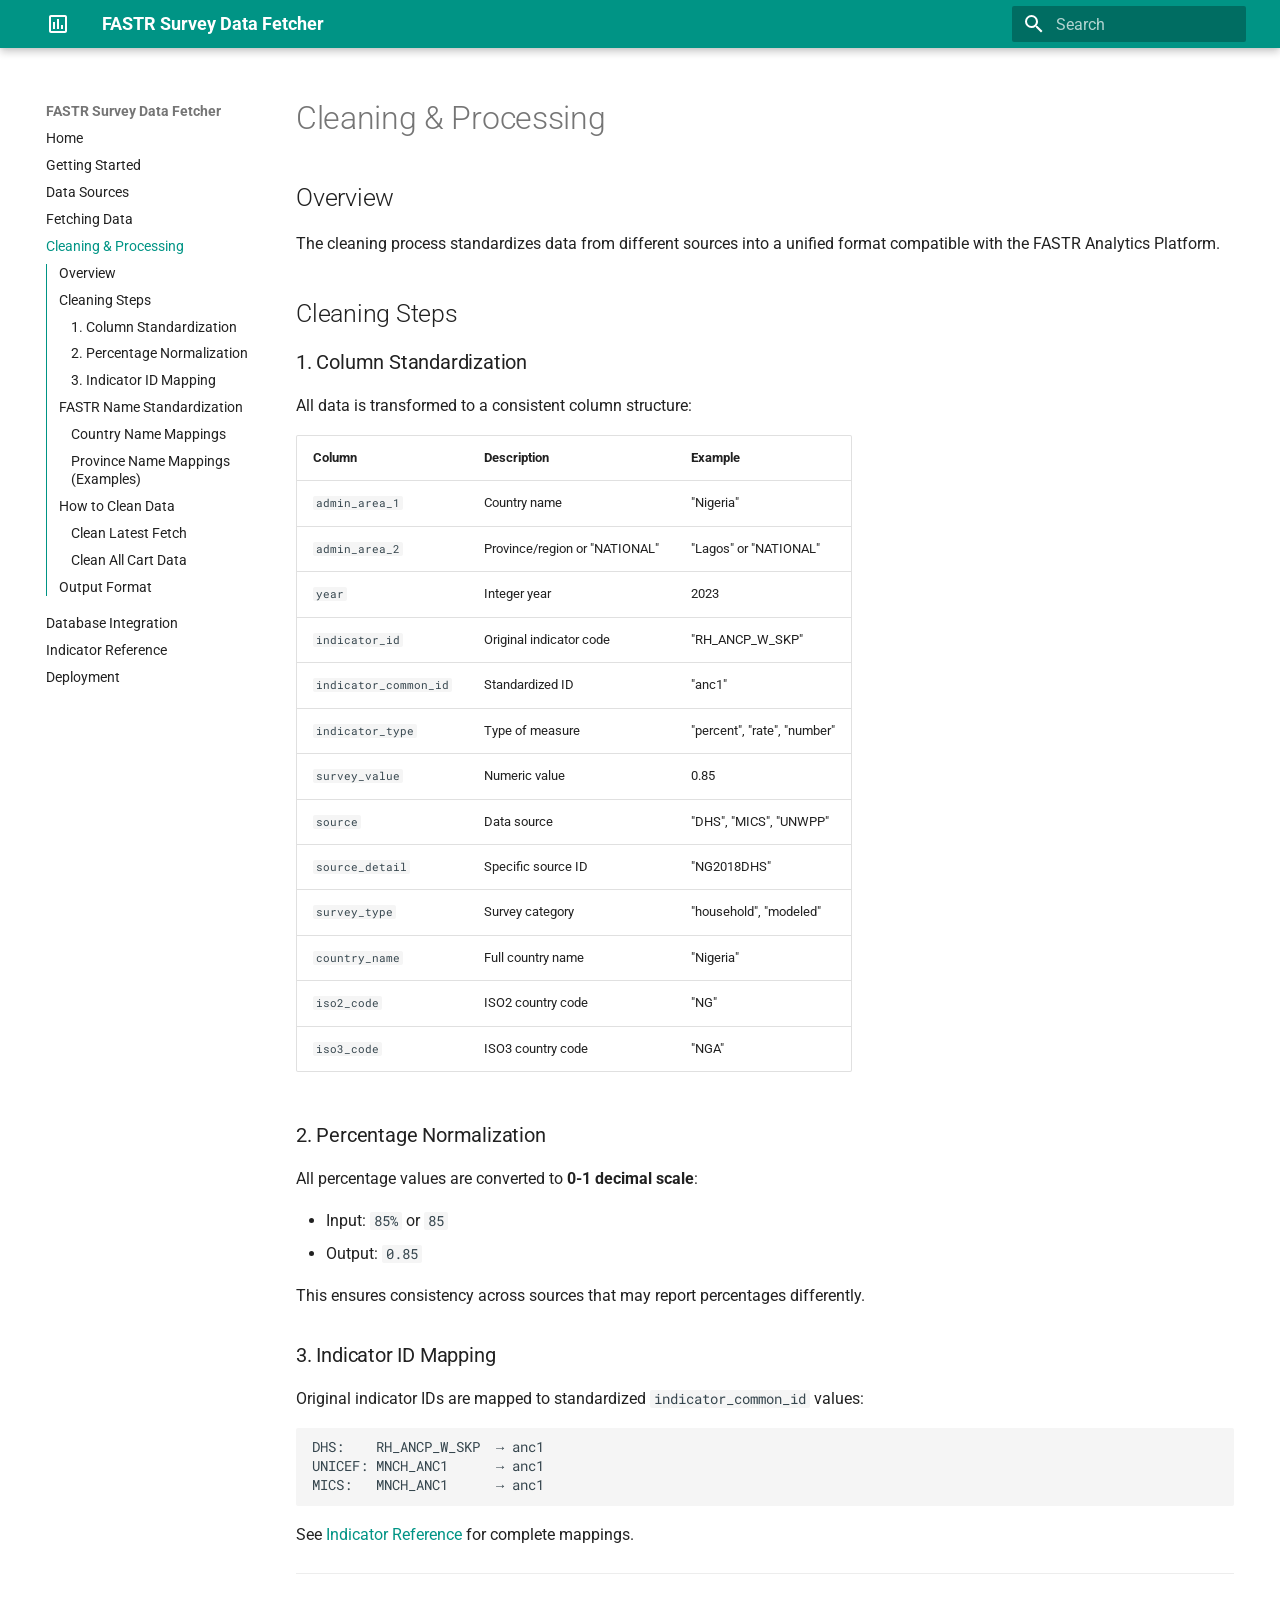
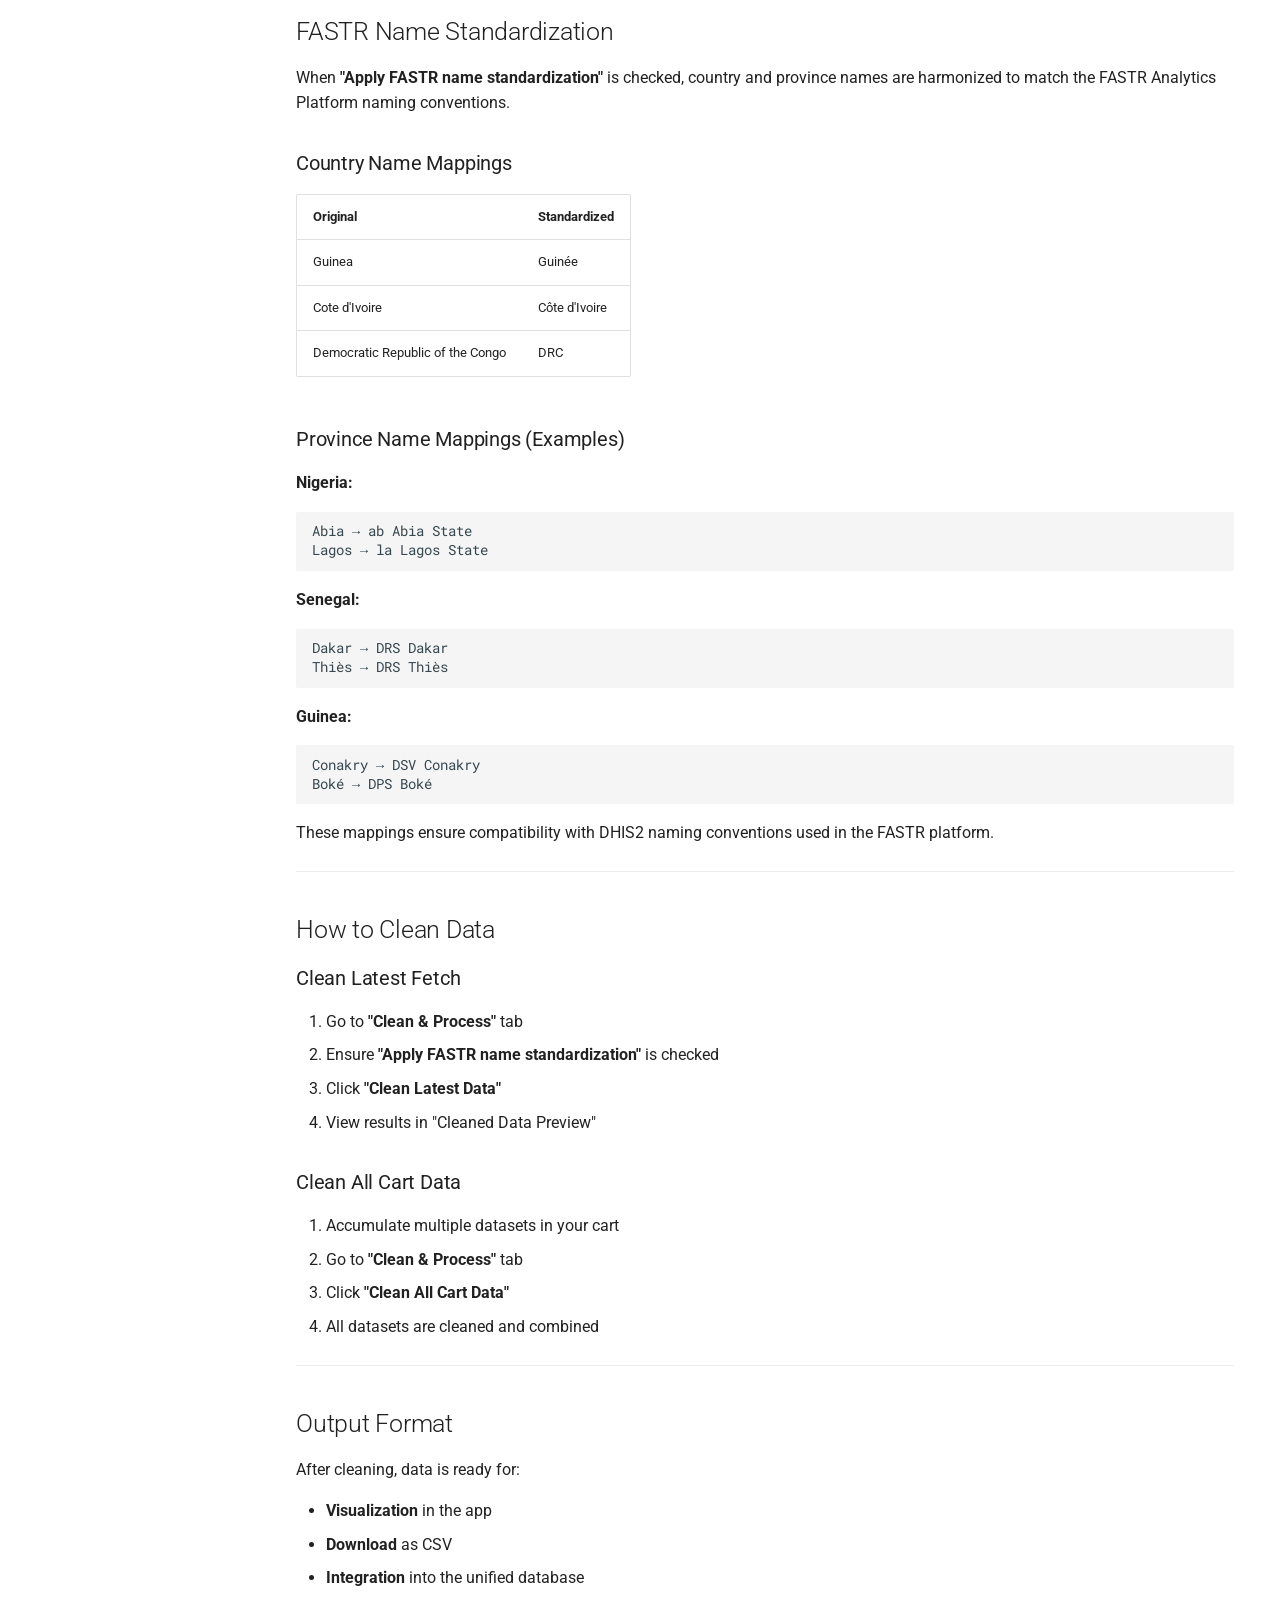
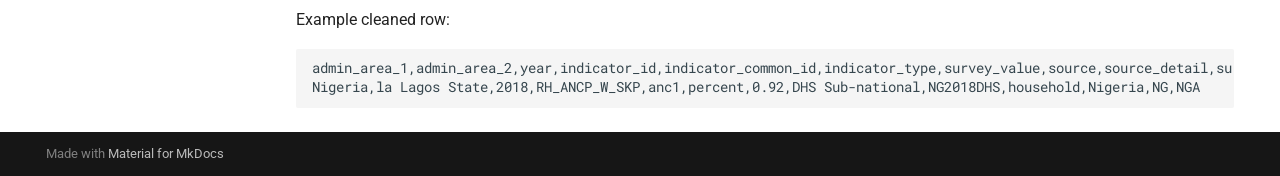
==== cleaning-processing/index.html @ 2a4739c3 "Deployed 4c1688a with MkDocs version: 1.6.1" ====
<!doctype html>
<html lang="en" class="no-js">
  <head>
    
      <meta charset="utf-8">
      <meta name="viewport" content="width=device-width,initial-scale=1">
      
        <meta name="description" content="Documentation for the FASTR Survey Data Fetcher application">
      
      
        <meta name="author" content="FASTR Analytics">
      
      
      
        <link rel="prev" href="../fetching-data/">
      
      
        <link rel="next" href="../database-integration/">
      
      
        
      
      
      <link rel="icon" href="../assets/images/favicon.png">
      <meta name="generator" content="mkdocs-1.6.1, mkdocs-material-9.7.1">
    
    
      
        <title>Cleaning & Processing - FASTR Survey Data Fetcher</title>
      
    
    
      <link rel="stylesheet" href="../assets/stylesheets/main.484c7ddc.min.css">
      
        
        <link rel="stylesheet" href="../assets/stylesheets/palette.ab4e12ef.min.css">
      
      


    
    
      
    
    
      
        
        
        <link rel="preconnect" href="https://fonts.gstatic.com" crossorigin>
        <link rel="stylesheet" href="https://fonts.googleapis.com/css?family=Roboto:300,300i,400,400i,700,700i%7CRoboto+Mono:400,400i,700,700i&display=fallback">
        <style>:root{--md-text-font:"Roboto";--md-code-font:"Roboto Mono"}</style>
      
    
    
    <script>__md_scope=new URL("..",location),__md_hash=e=>[...e].reduce(((e,_)=>(e<<5)-e+_.charCodeAt(0)),0),__md_get=(e,_=localStorage,t=__md_scope)=>JSON.parse(_.getItem(t.pathname+"."+e)),__md_set=(e,_,t=localStorage,a=__md_scope)=>{try{t.setItem(a.pathname+"."+e,JSON.stringify(_))}catch(e){}}</script>
    
      

    
    
  </head>
  
  
    
    
    
    
    
    <body dir="ltr" data-md-color-scheme="default" data-md-color-primary="teal" data-md-color-accent="amber">
  
    
    <input class="md-toggle" data-md-toggle="drawer" type="checkbox" id="__drawer" autocomplete="off">
    <input class="md-toggle" data-md-toggle="search" type="checkbox" id="__search" autocomplete="off">
    <label class="md-overlay" for="__drawer"></label>
    <div data-md-component="skip">
      
        
        <a href="#cleaning-processing" class="md-skip">
          Skip to content
        </a>
      
    </div>
    <div data-md-component="announce">
      
    </div>
    
    
      

  

<header class="md-header md-header--shadow" data-md-component="header">
  <nav class="md-header__inner md-grid" aria-label="Header">
    <a href=".." title="FASTR Survey Data Fetcher" class="md-header__button md-logo" aria-label="FASTR Survey Data Fetcher" data-md-component="logo">
      
  
  <svg xmlns="http://www.w3.org/2000/svg" viewBox="0 0 24 24"><path d="M9 17H7v-7h2zm4 0h-2V7h2zm4 0h-2v-4h2zm2 2H5V5h14v14.1M19 3H5c-1.1 0-2 .9-2 2v14c0 1.1.9 2 2 2h14c1.1 0 2-.9 2-2V5c0-1.1-.9-2-2-2"/></svg>

    </a>
    <label class="md-header__button md-icon" for="__drawer">
      
      <svg xmlns="http://www.w3.org/2000/svg" viewBox="0 0 24 24"><path d="M3 6h18v2H3zm0 5h18v2H3zm0 5h18v2H3z"/></svg>
    </label>
    <div class="md-header__title" data-md-component="header-title">
      <div class="md-header__ellipsis">
        <div class="md-header__topic">
          <span class="md-ellipsis">
            FASTR Survey Data Fetcher
          </span>
        </div>
        <div class="md-header__topic" data-md-component="header-topic">
          <span class="md-ellipsis">
            
              Cleaning & Processing
            
          </span>
        </div>
      </div>
    </div>
    
      
    
    
    
    
      
      
        <label class="md-header__button md-icon" for="__search">
          
          <svg xmlns="http://www.w3.org/2000/svg" viewBox="0 0 24 24"><path d="M9.5 3A6.5 6.5 0 0 1 16 9.5c0 1.61-.59 3.09-1.56 4.23l.27.27h.79l5 5-1.5 1.5-5-5v-.79l-.27-.27A6.52 6.52 0 0 1 9.5 16 6.5 6.5 0 0 1 3 9.5 6.5 6.5 0 0 1 9.5 3m0 2C7 5 5 7 5 9.5S7 14 9.5 14 14 12 14 9.5 12 5 9.5 5"/></svg>
        </label>
        <div class="md-search" data-md-component="search" role="dialog">
  <label class="md-search__overlay" for="__search"></label>
  <div class="md-search__inner" role="search">
    <form class="md-search__form" name="search">
      <input type="text" class="md-search__input" name="query" aria-label="Search" placeholder="Search" autocapitalize="off" autocorrect="off" autocomplete="off" spellcheck="false" data-md-component="search-query" required>
      <label class="md-search__icon md-icon" for="__search">
        
        <svg xmlns="http://www.w3.org/2000/svg" viewBox="0 0 24 24"><path d="M9.5 3A6.5 6.5 0 0 1 16 9.5c0 1.61-.59 3.09-1.56 4.23l.27.27h.79l5 5-1.5 1.5-5-5v-.79l-.27-.27A6.52 6.52 0 0 1 9.5 16 6.5 6.5 0 0 1 3 9.5 6.5 6.5 0 0 1 9.5 3m0 2C7 5 5 7 5 9.5S7 14 9.5 14 14 12 14 9.5 12 5 9.5 5"/></svg>
        
        <svg xmlns="http://www.w3.org/2000/svg" viewBox="0 0 24 24"><path d="M20 11v2H8l5.5 5.5-1.42 1.42L4.16 12l7.92-7.92L13.5 5.5 8 11z"/></svg>
      </label>
      <nav class="md-search__options" aria-label="Search">
        
        <button type="reset" class="md-search__icon md-icon" title="Clear" aria-label="Clear" tabindex="-1">
          
          <svg xmlns="http://www.w3.org/2000/svg" viewBox="0 0 24 24"><path d="M19 6.41 17.59 5 12 10.59 6.41 5 5 6.41 10.59 12 5 17.59 6.41 19 12 13.41 17.59 19 19 17.59 13.41 12z"/></svg>
        </button>
      </nav>
      
    </form>
    <div class="md-search__output">
      <div class="md-search__scrollwrap" tabindex="0" data-md-scrollfix>
        <div class="md-search-result" data-md-component="search-result">
          <div class="md-search-result__meta">
            Initializing search
          </div>
          <ol class="md-search-result__list" role="presentation"></ol>
        </div>
      </div>
    </div>
  </div>
</div>
      
    
    
  </nav>
  
</header>
    
    <div class="md-container" data-md-component="container">
      
      
        
          
        
      
      <main class="md-main" data-md-component="main">
        <div class="md-main__inner md-grid">
          
            
              
              <div class="md-sidebar md-sidebar--primary" data-md-component="sidebar" data-md-type="navigation" >
                <div class="md-sidebar__scrollwrap">
                  <div class="md-sidebar__inner">
                    



  

<nav class="md-nav md-nav--primary md-nav--integrated" aria-label="Navigation" data-md-level="0">
  <label class="md-nav__title" for="__drawer">
    <a href=".." title="FASTR Survey Data Fetcher" class="md-nav__button md-logo" aria-label="FASTR Survey Data Fetcher" data-md-component="logo">
      
  
  <svg xmlns="http://www.w3.org/2000/svg" viewBox="0 0 24 24"><path d="M9 17H7v-7h2zm4 0h-2V7h2zm4 0h-2v-4h2zm2 2H5V5h14v14.1M19 3H5c-1.1 0-2 .9-2 2v14c0 1.1.9 2 2 2h14c1.1 0 2-.9 2-2V5c0-1.1-.9-2-2-2"/></svg>

    </a>
    FASTR Survey Data Fetcher
  </label>
  
  <ul class="md-nav__list" data-md-scrollfix>
    
      
      
  
  
  
  
    <li class="md-nav__item">
      <a href=".." class="md-nav__link">
        
  
  
  <span class="md-ellipsis">
    
  
    Home
  

    
  </span>
  
  

      </a>
    </li>
  

    
      
      
  
  
  
  
    <li class="md-nav__item">
      <a href="../getting-started/" class="md-nav__link">
        
  
  
  <span class="md-ellipsis">
    
  
    Getting Started
  

    
  </span>
  
  

      </a>
    </li>
  

    
      
      
  
  
  
  
    <li class="md-nav__item">
      <a href="../data-sources/" class="md-nav__link">
        
  
  
  <span class="md-ellipsis">
    
  
    Data Sources
  

    
  </span>
  
  

      </a>
    </li>
  

    
      
      
  
  
  
  
    <li class="md-nav__item">
      <a href="../fetching-data/" class="md-nav__link">
        
  
  
  <span class="md-ellipsis">
    
  
    Fetching Data
  

    
  </span>
  
  

      </a>
    </li>
  

    
      
      
  
  
    
  
  
  
    <li class="md-nav__item md-nav__item--active">
      
      <input class="md-nav__toggle md-toggle" type="checkbox" id="__toc">
      
      
        
      
      
        <label class="md-nav__link md-nav__link--active" for="__toc">
          
  
  
  <span class="md-ellipsis">
    
  
    Cleaning & Processing
  

    
  </span>
  
  

          <span class="md-nav__icon md-icon"></span>
        </label>
      
      <a href="./" class="md-nav__link md-nav__link--active">
        
  
  
  <span class="md-ellipsis">
    
  
    Cleaning & Processing
  

    
  </span>
  
  

      </a>
      
        

<nav class="md-nav md-nav--secondary" aria-label="Table of contents">
  
  
  
    
  
  
    <label class="md-nav__title" for="__toc">
      <span class="md-nav__icon md-icon"></span>
      Table of contents
    </label>
    <ul class="md-nav__list" data-md-component="toc" data-md-scrollfix>
      
        <li class="md-nav__item">
  <a href="#overview" class="md-nav__link">
    <span class="md-ellipsis">
      
        Overview
      
    </span>
  </a>
  
</li>
      
        <li class="md-nav__item">
  <a href="#cleaning-steps" class="md-nav__link">
    <span class="md-ellipsis">
      
        Cleaning Steps
      
    </span>
  </a>
  
    <nav class="md-nav" aria-label="Cleaning Steps">
      <ul class="md-nav__list">
        
          <li class="md-nav__item">
  <a href="#1-column-standardization" class="md-nav__link">
    <span class="md-ellipsis">
      
        1. Column Standardization
      
    </span>
  </a>
  
</li>
        
          <li class="md-nav__item">
  <a href="#2-percentage-normalization" class="md-nav__link">
    <span class="md-ellipsis">
      
        2. Percentage Normalization
      
    </span>
  </a>
  
</li>
        
          <li class="md-nav__item">
  <a href="#3-indicator-id-mapping" class="md-nav__link">
    <span class="md-ellipsis">
      
        3. Indicator ID Mapping
      
    </span>
  </a>
  
</li>
        
      </ul>
    </nav>
  
</li>
      
        <li class="md-nav__item">
  <a href="#fastr-name-standardization" class="md-nav__link">
    <span class="md-ellipsis">
      
        FASTR Name Standardization
      
    </span>
  </a>
  
    <nav class="md-nav" aria-label="FASTR Name Standardization">
      <ul class="md-nav__list">
        
          <li class="md-nav__item">
  <a href="#country-name-mappings" class="md-nav__link">
    <span class="md-ellipsis">
      
        Country Name Mappings
      
    </span>
  </a>
  
</li>
        
          <li class="md-nav__item">
  <a href="#province-name-mappings-examples" class="md-nav__link">
    <span class="md-ellipsis">
      
        Province Name Mappings (Examples)
      
    </span>
  </a>
  
</li>
        
      </ul>
    </nav>
  
</li>
      
        <li class="md-nav__item">
  <a href="#how-to-clean-data" class="md-nav__link">
    <span class="md-ellipsis">
      
        How to Clean Data
      
    </span>
  </a>
  
    <nav class="md-nav" aria-label="How to Clean Data">
      <ul class="md-nav__list">
        
          <li class="md-nav__item">
  <a href="#clean-latest-fetch" class="md-nav__link">
    <span class="md-ellipsis">
      
        Clean Latest Fetch
      
    </span>
  </a>
  
</li>
        
          <li class="md-nav__item">
  <a href="#clean-all-cart-data" class="md-nav__link">
    <span class="md-ellipsis">
      
        Clean All Cart Data
      
    </span>
  </a>
  
</li>
        
      </ul>
    </nav>
  
</li>
      
        <li class="md-nav__item">
  <a href="#output-format" class="md-nav__link">
    <span class="md-ellipsis">
      
        Output Format
      
    </span>
  </a>
  
</li>
      
    </ul>
  
</nav>
      
    </li>
  

    
      
      
  
  
  
  
    <li class="md-nav__item">
      <a href="../database-integration/" class="md-nav__link">
        
  
  
  <span class="md-ellipsis">
    
  
    Database Integration
  

    
  </span>
  
  

      </a>
    </li>
  

    
      
      
  
  
  
  
    <li class="md-nav__item">
      <a href="../indicators/" class="md-nav__link">
        
  
  
  <span class="md-ellipsis">
    
  
    Indicator Reference
  

    
  </span>
  
  

      </a>
    </li>
  

    
      
      
  
  
  
  
    <li class="md-nav__item">
      <a href="../deployment/" class="md-nav__link">
        
  
  
  <span class="md-ellipsis">
    
  
    Deployment
  

    
  </span>
  
  

      </a>
    </li>
  

    
  </ul>
</nav>
                  </div>
                </div>
              </div>
            
            
          
          
            <div class="md-content" data-md-component="content">
              
              <article class="md-content__inner md-typeset">
                
                  



<h1 id="cleaning-processing">Cleaning &amp; Processing<a class="headerlink" href="#cleaning-processing" title="Permanent link">&para;</a></h1>
<h2 id="overview">Overview<a class="headerlink" href="#overview" title="Permanent link">&para;</a></h2>
<p>The cleaning process standardizes data from different sources into a unified format compatible with the FASTR Analytics Platform.</p>
<h2 id="cleaning-steps">Cleaning Steps<a class="headerlink" href="#cleaning-steps" title="Permanent link">&para;</a></h2>
<h3 id="1-column-standardization">1. Column Standardization<a class="headerlink" href="#1-column-standardization" title="Permanent link">&para;</a></h3>
<p>All data is transformed to a consistent column structure:</p>
<table>
<thead>
<tr>
<th>Column</th>
<th>Description</th>
<th>Example</th>
</tr>
</thead>
<tbody>
<tr>
<td><code>admin_area_1</code></td>
<td>Country name</td>
<td>"Nigeria"</td>
</tr>
<tr>
<td><code>admin_area_2</code></td>
<td>Province/region or "NATIONAL"</td>
<td>"Lagos" or "NATIONAL"</td>
</tr>
<tr>
<td><code>year</code></td>
<td>Integer year</td>
<td>2023</td>
</tr>
<tr>
<td><code>indicator_id</code></td>
<td>Original indicator code</td>
<td>"RH_ANCP_W_SKP"</td>
</tr>
<tr>
<td><code>indicator_common_id</code></td>
<td>Standardized ID</td>
<td>"anc1"</td>
</tr>
<tr>
<td><code>indicator_type</code></td>
<td>Type of measure</td>
<td>"percent", "rate", "number"</td>
</tr>
<tr>
<td><code>survey_value</code></td>
<td>Numeric value</td>
<td>0.85</td>
</tr>
<tr>
<td><code>source</code></td>
<td>Data source</td>
<td>"DHS", "MICS", "UNWPP"</td>
</tr>
<tr>
<td><code>source_detail</code></td>
<td>Specific source ID</td>
<td>"NG2018DHS"</td>
</tr>
<tr>
<td><code>survey_type</code></td>
<td>Survey category</td>
<td>"household", "modeled"</td>
</tr>
<tr>
<td><code>country_name</code></td>
<td>Full country name</td>
<td>"Nigeria"</td>
</tr>
<tr>
<td><code>iso2_code</code></td>
<td>ISO2 country code</td>
<td>"NG"</td>
</tr>
<tr>
<td><code>iso3_code</code></td>
<td>ISO3 country code</td>
<td>"NGA"</td>
</tr>
</tbody>
</table>
<h3 id="2-percentage-normalization">2. Percentage Normalization<a class="headerlink" href="#2-percentage-normalization" title="Permanent link">&para;</a></h3>
<p>All percentage values are converted to <strong>0-1 decimal scale</strong>:</p>
<ul>
<li>Input: <code>85%</code> or <code>85</code></li>
<li>Output: <code>0.85</code></li>
</ul>
<p>This ensures consistency across sources that may report percentages differently.</p>
<h3 id="3-indicator-id-mapping">3. Indicator ID Mapping<a class="headerlink" href="#3-indicator-id-mapping" title="Permanent link">&para;</a></h3>
<p>Original indicator IDs are mapped to standardized <code>indicator_common_id</code> values:</p>
<div class="highlight"><pre><span></span><code>DHS:    RH_ANCP_W_SKP  → anc1
UNICEF: MNCH_ANC1      → anc1
MICS:   MNCH_ANC1      → anc1
</code></pre></div>
<p>See <a href="../indicators/">Indicator Reference</a> for complete mappings.</p>
<hr />
<h2 id="fastr-name-standardization">FASTR Name Standardization<a class="headerlink" href="#fastr-name-standardization" title="Permanent link">&para;</a></h2>
<p>When <strong>"Apply FASTR name standardization"</strong> is checked, country and province names are harmonized to match the FASTR Analytics Platform naming conventions.</p>
<h3 id="country-name-mappings">Country Name Mappings<a class="headerlink" href="#country-name-mappings" title="Permanent link">&para;</a></h3>
<table>
<thead>
<tr>
<th>Original</th>
<th>Standardized</th>
</tr>
</thead>
<tbody>
<tr>
<td>Guinea</td>
<td>Guinée</td>
</tr>
<tr>
<td>Cote d'Ivoire</td>
<td>Côte d'Ivoire</td>
</tr>
<tr>
<td>Democratic Republic of the Congo</td>
<td>DRC</td>
</tr>
</tbody>
</table>
<h3 id="province-name-mappings-examples">Province Name Mappings (Examples)<a class="headerlink" href="#province-name-mappings-examples" title="Permanent link">&para;</a></h3>
<p><strong>Nigeria:</strong>
<div class="highlight"><pre><span></span><code>Abia → ab Abia State
Lagos → la Lagos State
</code></pre></div></p>
<p><strong>Senegal:</strong>
<div class="highlight"><pre><span></span><code>Dakar → DRS Dakar
Thiès → DRS Thiès
</code></pre></div></p>
<p><strong>Guinea:</strong>
<div class="highlight"><pre><span></span><code>Conakry → DSV Conakry
Boké → DPS Boké
</code></pre></div></p>
<p>These mappings ensure compatibility with DHIS2 naming conventions used in the FASTR platform.</p>
<hr />
<h2 id="how-to-clean-data">How to Clean Data<a class="headerlink" href="#how-to-clean-data" title="Permanent link">&para;</a></h2>
<h3 id="clean-latest-fetch">Clean Latest Fetch<a class="headerlink" href="#clean-latest-fetch" title="Permanent link">&para;</a></h3>
<ol>
<li>Go to <strong>"Clean &amp; Process"</strong> tab</li>
<li>Ensure <strong>"Apply FASTR name standardization"</strong> is checked</li>
<li>Click <strong>"Clean Latest Data"</strong></li>
<li>View results in "Cleaned Data Preview"</li>
</ol>
<h3 id="clean-all-cart-data">Clean All Cart Data<a class="headerlink" href="#clean-all-cart-data" title="Permanent link">&para;</a></h3>
<ol>
<li>Accumulate multiple datasets in your cart</li>
<li>Go to <strong>"Clean &amp; Process"</strong> tab</li>
<li>Click <strong>"Clean All Cart Data"</strong></li>
<li>All datasets are cleaned and combined</li>
</ol>
<hr />
<h2 id="output-format">Output Format<a class="headerlink" href="#output-format" title="Permanent link">&para;</a></h2>
<p>After cleaning, data is ready for:</p>
<ul>
<li><strong>Visualization</strong> in the app</li>
<li><strong>Download</strong> as CSV</li>
<li><strong>Integration</strong> into the unified database</li>
</ul>
<p>Example cleaned row:</p>
<div class="highlight"><pre><span></span><code>admin_area_1,admin_area_2,year,indicator_id,indicator_common_id,indicator_type,survey_value,source,source_detail,survey_type,country_name,iso2_code,iso3_code
Nigeria,la Lagos State,2018,RH_ANCP_W_SKP,anc1,percent,0.92,DHS Sub-national,NG2018DHS,household,Nigeria,NG,NGA
</code></pre></div>












                
              </article>
            </div>
          
          
<script>var target=document.getElementById(location.hash.slice(1));target&&target.name&&(target.checked=target.name.startsWith("__tabbed_"))</script>
        </div>
        
      </main>
      
        <footer class="md-footer">
  
  <div class="md-footer-meta md-typeset">
    <div class="md-footer-meta__inner md-grid">
      <div class="md-copyright">
  
  
    Made with
    <a href="https://squidfunk.github.io/mkdocs-material/" target="_blank" rel="noopener">
      Material for MkDocs
    </a>
  
</div>
      
    </div>
  </div>
</footer>
      
    </div>
    <div class="md-dialog" data-md-component="dialog">
      <div class="md-dialog__inner md-typeset"></div>
    </div>
    
    
    
      
      
      <script id="__config" type="application/json">{"annotate": null, "base": "..", "features": ["navigation.sections", "navigation.expand", "toc.integrate"], "search": "../assets/javascripts/workers/search.2c215733.min.js", "tags": null, "translations": {"clipboard.copied": "Copied to clipboard", "clipboard.copy": "Copy to clipboard", "search.result.more.one": "1 more on this page", "search.result.more.other": "# more on this page", "search.result.none": "No matching documents", "search.result.one": "1 matching document", "search.result.other": "# matching documents", "search.result.placeholder": "Type to start searching", "search.result.term.missing": "Missing", "select.version": "Select version"}, "version": null}</script>
    
    
      <script src="../assets/javascripts/bundle.79ae519e.min.js"></script>
      
    
  </body>
</html>
---- assets/stylesheets/main.484c7ddc.min.css ----
@charset "UTF-8";html{-webkit-text-size-adjust:none;-moz-text-size-adjust:none;text-size-adjust:none;box-sizing:border-box}*,:after,:before{box-sizing:inherit}@media (prefers-reduced-motion){*,:after,:before{transition:none!important}}body{margin:0}a,button,input,label{-webkit-tap-highlight-color:transparent}a{color:inherit;text-decoration:none}hr{border:0;box-sizing:initial;display:block;height:.05rem;overflow:visible;padding:0}small{font-size:80%}sub,sup{line-height:1em}img{border-style:none}table{border-collapse:initial;border-spacing:0}td,th{font-weight:400;vertical-align:top}button{background:#0000;border:0;font-family:inherit;font-size:inherit;margin:0;padding:0}input{border:0;outline:none}:root{--md-primary-fg-color:#4051b5;--md-primary-fg-color--light:#5d6cc0;--md-primary-fg-color--dark:#303fa1;--md-primary-bg-color:#fff;--md-primary-bg-color--light:#ffffffb3;--md-accent-fg-color:#526cfe;--md-accent-fg-color--transparent:#526cfe1a;--md-accent-bg-color:#fff;--md-accent-bg-color--light:#ffffffb3}[data-md-color-scheme=default]{color-scheme:light}[data-md-color-scheme=default] img[src$="#gh-dark-mode-only"],[data-md-color-scheme=default] img[src$="#only-dark"]{display:none}:root,[data-md-color-scheme=default]{--md-hue:225deg;--md-default-fg-color:#000000de;--md-default-fg-color--light:#0000008a;--md-default-fg-color--lighter:#00000052;--md-default-fg-color--lightest:#00000012;--md-default-bg-color:#fff;--md-default-bg-color--light:#ffffffb3;--md-default-bg-color--lighter:#ffffff4d;--md-default-bg-color--lightest:#ffffff1f;--md-code-fg-color:#36464e;--md-code-bg-color:#f5f5f5;--md-code-bg-color--light:#f5f5f5b3;--md-code-bg-color--lighter:#f5f5f54d;--md-code-hl-color:#4287ff;--md-code-hl-color--light:#4287ff1a;--md-code-hl-number-color:#d52a2a;--md-code-hl-special-color:#db1457;--md-code-hl-function-color:#a846b9;--md-code-hl-constant-color:#6e59d9;--md-code-hl-keyword-color:#3f6ec6;--md-code-hl-string-color:#1c7d4d;--md-code-hl-name-color:var(--md-code-fg-color);--md-code-hl-operator-color:var(--md-default-fg-color--light);--md-code-hl-punctuation-color:var(--md-default-fg-color--light);--md-code-hl-comment-color:var(--md-default-fg-color--light);--md-code-hl-generic-color:var(--md-default-fg-color--light);--md-code-hl-variable-color:var(--md-default-fg-color--light);--md-typeset-color:var(--md-default-fg-color);--md-typeset-a-color:var(--md-primary-fg-color);--md-typeset-del-color:#f5503d26;--md-typeset-ins-color:#0bd57026;--md-typeset-kbd-color:#fafafa;--md-typeset-kbd-accent-color:#fff;--md-typeset-kbd-border-color:#b8b8b8;--md-typeset-mark-color:#ffff0080;--md-typeset-table-color:#0000001f;--md-typeset-table-color--light:rgba(0,0,0,.035);--md-admonition-fg-color:var(--md-default-fg-color);--md-admonition-bg-color:var(--md-default-bg-color);--md-warning-fg-color:#000000de;--md-warning-bg-color:#ff9;--md-footer-fg-color:#fff;--md-footer-fg-color--light:#ffffffb3;--md-footer-fg-color--lighter:#ffffff73;--md-footer-bg-color:#000000de;--md-footer-bg-color--dark:#00000052;--md-shadow-z1:0 0.2rem 0.5rem #0000000d,0 0 0.05rem #0000001a;--md-shadow-z2:0 0.2rem 0.5rem #0000001a,0 0 0.05rem #00000040;--md-shadow-z3:0 0.2rem 0.5rem #0003,0 0 0.05rem #00000059}.md-icon svg{fill:currentcolor;display:block;height:1.2rem;width:1.2rem}body{-webkit-font-smoothing:antialiased;-moz-osx-font-smoothing:grayscale;--md-text-font-family:var(--md-text-font,_),-apple-system,BlinkMacSystemFont,Helvetica,Arial,sans-serif;--md-code-font-family:var(--md-code-font,_),SFMono-Regular,Consolas,Menlo,monospace}aside,body,input{font-feature-settings:"kern","liga";color:var(--md-typeset-color);font-family:var(--md-text-font-family)}code,kbd,pre{font-feature-settings:"kern";font-family:var(--md-code-font-family)}:root{--md-typeset-table-sort-icon:url('data:image/svg+xml;charset=utf-8,<svg xmlns="http://www.w3.org/2000/svg" viewBox="0 0 24 24"><path d="m18 21-4-4h3V7h-3l4-4 4 4h-3v10h3M2 19v-2h10v2M2 13v-2h7v2M2 7V5h4v2z"/></svg>');--md-typeset-table-sort-icon--asc:url('data:image/svg+xml;charset=utf-8,<svg xmlns="http://www.w3.org/2000/svg" viewBox="0 0 24 24"><path d="M19 17h3l-4 4-4-4h3V3h2M2 17h10v2H2M6 5v2H2V5m0 6h7v2H2z"/></svg>');--md-typeset-table-sort-icon--desc:url('data:image/svg+xml;charset=utf-8,<svg xmlns="http://www.w3.org/2000/svg" viewBox="0 0 24 24"><path d="M19 7h3l-4-4-4 4h3v14h2M2 17h10v2H2M6 5v2H2V5m0 6h7v2H2z"/></svg>')}.md-typeset{-webkit-print-color-adjust:exact;color-adjust:exact;font-size:.8rem;line-height:1.6;overflow-wrap:break-word}@media print{.md-typeset{font-size:.68rem}}.md-typeset blockquote,.md-typeset dl,.md-typeset figure,.md-typeset ol,.md-typeset pre,.md-typeset ul{margin-bottom:1em;margin-top:1em}.md-typeset h1{color:var(--md-default-fg-color--light);font-size:2em;line-height:1.3;margin:0 0 1.25em}.md-typeset h1,.md-typeset h2{font-weight:300;letter-spacing:-.01em}.md-typeset h2{font-size:1.5625em;line-height:1.4;margin:1.6em 0 .64em}.md-typeset h3{font-size:1.25em;font-weight:400;letter-spacing:-.01em;line-height:1.5;margin:1.6em 0 .8em}.md-typeset h2+h3{margin-top:.8em}.md-typeset h4{font-weight:700;letter-spacing:-.01em;margin:1em 0}.md-typeset h5,.md-typeset h6{color:var(--md-default-fg-color--light);font-size:.8em;font-weight:700;letter-spacing:-.01em;margin:1.25em 0}.md-typeset h5{text-transform:uppercase}.md-typeset h5 code{text-transform:none}.md-typeset hr{border-bottom:.05rem solid var(--md-default-fg-color--lightest);display:flow-root;margin:1.5em 0}.md-typeset a{color:var(--md-typeset-a-color);word-break:break-word}.md-typeset a,.md-typeset a:before{transition:color 125ms}.md-typeset a:focus,.md-typeset a:hover{color:var(--md-accent-fg-color)}.md-typeset a:focus code,.md-typeset a:hover code{background-color:var(--md-accent-fg-color--transparent);color:var(--md-accent-fg-color)}.md-typeset a code{color:var(--md-typeset-a-color)}.md-typeset a.focus-visible{outline-color:var(--md-accent-fg-color);outline-offset:.2rem}.md-typeset code,.md-typeset kbd,.md-typeset pre{color:var(--md-code-fg-color);direction:ltr;font-variant-ligatures:none;transition:background-color 125ms}@media print{.md-typeset code,.md-typeset kbd,.md-typeset pre{white-space:pre-wrap}}.md-typeset code{background-color:var(--md-code-bg-color);border-radius:.1rem;-webkit-box-decoration-break:clone;box-decoration-break:clone;font-size:.85em;padding:0 .2941176471em;transition:color 125ms,background-color 125ms;word-break:break-word}.md-typeset code:not(.focus-visible){-webkit-tap-highlight-color:transparent;outline:none}.md-typeset pre{display:flow-root;line-height:1.4;position:relative}.md-typeset pre>code{-webkit-box-decoration-break:slice;box-decoration-break:slice;box-shadow:none;display:block;margin:0;outline-color:var(--md-accent-fg-color);overflow:auto;padding:.7720588235em 1.1764705882em;scrollbar-color:var(--md-default-fg-color--lighter) #0000;scrollbar-width:thin;touch-action:auto;word-break:normal}.md-typeset pre>code:hover{scrollbar-color:var(--md-accent-fg-color) #0000}.md-typeset pre>code::-webkit-scrollbar{height:.2rem;width:.2rem}.md-typeset pre>code::-webkit-scrollbar-thumb{background-color:var(--md-default-fg-color--lighter)}.md-typeset pre>code::-webkit-scrollbar-thumb:hover{background-color:var(--md-accent-fg-color)}.md-typeset kbd{background-color:var(--md-typeset-kbd-color);border-radius:.1rem;box-shadow:0 .1rem 0 .05rem var(--md-typeset-kbd-border-color),0 .1rem 0 var(--md-typeset-kbd-border-color),0 -.1rem .2rem var(--md-typeset-kbd-accent-color) inset;color:var(--md-default-fg-color);display:inline-block;font-size:.75em;padding:0 .6666666667em;vertical-align:text-top;word-break:break-word}.md-typeset mark{background-color:var(--md-typeset-mark-color);-webkit-box-decoration-break:clone;box-decoration-break:clone;color:inherit;word-break:break-word}.md-typeset abbr{cursor:help;text-decoration:none}.md-typeset [data-preview],.md-typeset abbr{border-bottom:.05rem dotted var(--md-default-fg-color--light)}.md-typeset small{opacity:.75}[dir=ltr] .md-typeset sub,[dir=ltr] .md-typeset sup{margin-left:.078125em}[dir=rtl] .md-typeset sub,[dir=rtl] .md-typeset sup{margin-right:.078125em}[dir=ltr] .md-typeset blockquote{padding-left:.6rem}[dir=rtl] .md-typeset blockquote{padding-right:.6rem}[dir=ltr] .md-typeset blockquote{border-left:.2rem solid var(--md-default-fg-color--lighter)}[dir=rtl] .md-typeset blockquote{border-right:.2rem solid var(--md-default-fg-color--lighter)}.md-typeset blockquote{color:var(--md-default-fg-color--light);margin-left:0;margin-right:0}.md-typeset ul{list-style-type:disc}.md-typeset ul[type]{list-style-type:revert-layer}[dir=ltr] .md-typeset ol,[dir=ltr] .md-typeset ul{margin-left:.625em}[dir=rtl] .md-typeset ol,[dir=rtl] .md-typeset ul{margin-right:.625em}.md-typeset ol,.md-typeset ul{padding:0}.md-typeset ol:not([hidden]),.md-typeset ul:not([hidden]){display:flow-root}.md-typeset ol ol,.md-typeset ul ol{list-style-type:lower-alpha}.md-typeset ol ol ol,.md-typeset ul ol ol{list-style-type:lower-roman}.md-typeset ol ol ol ol,.md-typeset ul ol ol ol{list-style-type:upper-alpha}.md-typeset ol ol ol ol ol,.md-typeset ul ol ol ol ol{list-style-type:upper-roman}.md-typeset ol[type],.md-typeset ul[type]{list-style-type:revert-layer}[dir=ltr] .md-typeset ol li,[dir=ltr] .md-typeset ul li{margin-left:1.25em}[dir=rtl] .md-typeset ol li,[dir=rtl] .md-typeset ul li{margin-right:1.25em}.md-typeset ol li,.md-typeset ul li{margin-bottom:.5em}.md-typeset ol li blockquote,.md-typeset ol li p,.md-typeset ul li blockquote,.md-typeset ul li p{margin:.5em 0}.md-typeset ol li:last-child,.md-typeset ul li:last-child{margin-bottom:0}[dir=ltr] .md-typeset ol li ol,[dir=ltr] .md-typeset ol li ul,[dir=ltr] .md-typeset ul li ol,[dir=ltr] .md-typeset ul li ul{margin-left:.625em}[dir=rtl] .md-typeset ol li ol,[dir=rtl] .md-typeset ol li ul,[dir=rtl] .md-typeset ul li ol,[dir=rtl] .md-typeset ul li ul{margin-right:.625em}.md-typeset ol li ol,.md-typeset ol li ul,.md-typeset ul li ol,.md-typeset ul li ul{margin-bottom:.5em;margin-top:.5em}[dir=ltr] .md-typeset dd{margin-left:1.875em}[dir=rtl] .md-typeset dd{margin-right:1.875em}.md-typeset dd{margin-bottom:1.5em;margin-top:1em}.md-typeset img,.md-typeset svg,.md-typeset video{height:auto;max-width:100%}.md-typeset img[align=left]{margin:1em 1em 1em 0}.md-typeset img[align=right]{margin:1em 0 1em 1em}.md-typeset img[align]:only-child{margin-top:0}.md-typeset figure{display:flow-root;margin:1em auto;max-width:100%;text-align:center;width:fit-content}.md-typeset figure img{display:block;margin:0 auto}.md-typeset figcaption{font-style:italic;margin:1em auto;max-width:24rem}.md-typeset iframe{max-width:100%}.md-typeset table:not([class]){background-color:var(--md-default-bg-color);border:.05rem solid var(--md-typeset-table-color);border-radius:.1rem;display:inline-block;font-size:.64rem;max-width:100%;overflow:auto;touch-action:auto}@media print{.md-typeset table:not([class]){display:table}}.md-typeset table:not([class])+*{margin-top:1.5em}.md-typeset table:not([class]) td>:first-child,.md-typeset table:not([class]) th>:first-child{margin-top:0}.md-typeset table:not([class]) td>:last-child,.md-typeset table:not([class]) th>:last-child{margin-bottom:0}.md-typeset table:not([class]) td:not([align]),.md-typeset table:not([class]) th:not([align]){text-align:left}[dir=rtl] .md-typeset table:not([class]) td:not([align]),[dir=rtl] .md-typeset table:not([class]) th:not([align]){text-align:right}.md-typeset table:not([class]) th{font-weight:700;min-width:5rem;padding:.9375em 1.25em;vertical-align:top}.md-typeset table:not([class]) td{border-top:.05rem solid var(--md-typeset-table-color);padding:.9375em 1.25em;vertical-align:top}.md-typeset table:not([class]) tbody tr{transition:background-color 125ms}.md-typeset table:not([class]) tbody tr:hover{background-color:var(--md-typeset-table-color--light);box-shadow:0 .05rem 0 var(--md-default-bg-color) inset}.md-typeset table:not([class]) a{word-break:normal}.md-typeset table th[role=columnheader]{cursor:pointer}[dir=ltr] .md-typeset table th[role=columnheader]:after{margin-left:.5em}[dir=rtl] .md-typeset table th[role=columnheader]:after{margin-right:.5em}.md-typeset table th[role=columnheader]:after{content:"";display:inline-block;height:1.2em;-webkit-mask-image:var(--md-typeset-table-sort-icon);mask-image:var(--md-typeset-table-sort-icon);-webkit-mask-repeat:no-repeat;mask-repeat:no-repeat;-webkit-mask-size:contain;mask-size:contain;transition:background-color 125ms;vertical-align:text-bottom;width:1.2em}.md-typeset table th[role=columnheader]:hover:after{background-color:var(--md-default-fg-color--lighter)}.md-typeset table th[role=columnheader][aria-sort=ascending]:after{background-color:var(--md-default-fg-color--light);-webkit-mask-image:var(--md-typeset-table-sort-icon--asc);mask-image:var(--md-typeset-table-sort-icon--asc)}.md-typeset table th[role=columnheader][aria-sort=descending]:after{background-color:var(--md-default-fg-color--light);-webkit-mask-image:var(--md-typeset-table-sort-icon--desc);mask-image:var(--md-typeset-table-sort-icon--desc)}.md-typeset__scrollwrap{margin:1em -.8rem;overflow-x:auto;touch-action:auto}.md-typeset__table{display:inline-block;margin-bottom:.5em;padding:0 .8rem}@media print{.md-typeset__table{display:block}}html .md-typeset__table table{display:table;margin:0;overflow:hidden;width:100%}@media screen and (max-width:44.984375em){.md-content__inner>pre{margin:1em -.8rem}.md-content__inner>pre code{border-radius:0}}.md-typeset .md-author{border-radius:100%;display:block;flex-shrink:0;height:1.6rem;overflow:hidden;position:relative;transition:color 125ms,transform 125ms;width:1.6rem}.md-typeset .md-author img{display:block}.md-typeset .md-author--more{background:var(--md-default-fg-color--lightest);color:var(--md-default-fg-color--lighter);font-size:.6rem;font-weight:700;line-height:1.6rem;text-align:center}.md-typeset .md-author--long{height:2.4rem;width:2.4rem}.md-typeset a.md-author{transform:scale(1)}.md-typeset a.md-author img{border-radius:100%;filter:grayscale(100%) opacity(75%);transition:filter 125ms}.md-typeset a.md-author:focus,.md-typeset a.md-author:hover{transform:scale(1.1);z-index:1}.md-typeset a.md-author:focus img,.md-typeset a.md-author:hover img{filter:grayscale(0)}.md-banner{background-color:var(--md-footer-bg-color);color:var(--md-footer-fg-color);overflow:auto}@media print{.md-banner{display:none}}.md-banner--warning{background-color:var(--md-warning-bg-color);color:var(--md-warning-fg-color)}.md-banner__inner{font-size:.7rem;margin:.6rem auto;padding:0 .8rem}[dir=ltr] .md-banner__button{float:right}[dir=rtl] .md-banner__button{float:left}.md-banner__button{color:inherit;cursor:pointer;transition:opacity .25s}.no-js .md-banner__button{display:none}.md-banner__button:hover{opacity:.7}html{font-size:125%;height:100%;overflow-x:hidden}@media screen and (min-width:100em){html{font-size:137.5%}}@media screen and (min-width:125em){html{font-size:150%}}body{background-color:var(--md-default-bg-color);display:flex;flex-direction:column;font-size:.5rem;min-height:100%;position:relative;width:100%}@media print{body{display:block}}@media screen and (max-width:59.984375em){body[data-md-scrolllock]{position:fixed}}.md-grid{margin-left:auto;margin-right:auto;max-width:61rem}.md-container{display:flex;flex-direction:column;flex-grow:1}@media print{.md-container{display:block}}.md-main{flex-grow:1}.md-main__inner{display:flex;height:100%;margin-top:1.5rem}.md-ellipsis{overflow:hidden;text-overflow:ellipsis}.md-toggle{display:none}.md-option{height:0;opacity:0;position:absolute;width:0}.md-option:checked+label:not([hidden]){display:block}.md-option.focus-visible+label{outline-color:var(--md-accent-fg-color);outline-style:auto}.md-skip{background-color:var(--md-default-fg-color);border-radius:.1rem;color:var(--md-default-bg-color);font-size:.64rem;margin:.5rem;opacity:0;outline-color:var(--md-accent-fg-color);padding:.3rem .5rem;position:fixed;transform:translateY(.4rem);z-index:-1}.md-skip:focus{opacity:1;transform:translateY(0);transition:transform .25s cubic-bezier(.4,0,.2,1),opacity 175ms 75ms;z-index:10}@page{margin:25mm}:root{--md-clipboard-icon:url('data:image/svg+xml;charset=utf-8,<svg xmlns="http://www.w3.org/2000/svg" viewBox="0 0 24 24"><path d="M19 21H8V7h11m0-2H8a2 2 0 0 0-2 2v14a2 2 0 0 0 2 2h11a2 2 0 0 0 2-2V7a2 2 0 0 0-2-2m-3-4H4a2 2 0 0 0-2 2v14h2V3h12z"/></svg>')}.md-clipboard{border-radius:.1rem;color:var(--md-default-fg-color--lightest);cursor:pointer;height:1.5em;outline-color:var(--md-accent-fg-color);outline-offset:.1rem;transition:color .25s;width:1.5em;z-index:1}@media print{.md-clipboard{display:none}}.md-clipboard:not(.focus-visible){-webkit-tap-highlight-color:transparent;outline:none}:hover>.md-clipboard{color:var(--md-default-fg-color--light)}.md-clipboard:focus,.md-clipboard:hover{color:var(--md-accent-fg-color)}.md-clipboard:after{background-color:currentcolor;content:"";display:block;height:1.125em;margin:0 auto;-webkit-mask-image:var(--md-clipboard-icon);mask-image:var(--md-clipboard-icon);-webkit-mask-position:center;mask-position:center;-webkit-mask-repeat:no-repeat;mask-repeat:no-repeat;-webkit-mask-size:contain;mask-size:contain;width:1.125em}.md-clipboard--inline{cursor:pointer}.md-clipboard--inline code{transition:color .25s,background-color .25s}.md-clipboard--inline:focus code,.md-clipboard--inline:hover code{background-color:var(--md-accent-fg-color--transparent);color:var(--md-accent-fg-color)}:root{--md-code-select-icon:url('data:image/svg+xml;charset=utf-8,<svg xmlns="http://www.w3.org/2000/svg" viewBox="0 0 24 24"><path d="M19 19h-4v2h4c1.1 0 2-.9 2-2v-4h-2m0-12h-4v2h4v4h2V5c0-1.1-.9-2-2-2M5 5h4V3H5c-1.1 0-2 .9-2 2v4h2m0 6H3v4c0 1.1.9 2 2 2h4v-2H5zm2-4h2v2H7zm4 0h2v2h-2zm4 0h2v2h-2zM7 7h2v2H7zm4 0h2v2h-2zm4 0h2v2h-2zm-8 8h2v2H7zm4 0h2v2h-2zm4 0h2v2h-2z"/></svg>');--md-code-copy-icon:url('data:image/svg+xml;charset=utf-8,<svg xmlns="http://www.w3.org/2000/svg" viewBox="0 0 24 24"><path d="M19 21H8V7h11m0-2H8a2 2 0 0 0-2 2v14a2 2 0 0 0 2 2h11a2 2 0 0 0 2-2V7a2 2 0 0 0-2-2m-3-4H4a2 2 0 0 0-2 2v14h2V3h12z"/></svg>')}.md-typeset .md-code__content{display:grid}.md-code__nav{background-color:var(--md-code-bg-color--lighter);border-radius:.1rem;display:flex;gap:.2rem;padding:.2rem;position:absolute;right:.25em;top:.25em;transition:background-color .25s;z-index:1}:hover>.md-code__nav{background-color:var(--md-code-bg-color--light)}.md-code__button{color:var(--md-default-fg-color--lightest);cursor:pointer;display:block;height:1.5em;outline-color:var(--md-accent-fg-color);outline-offset:.1rem;transition:color .25s;width:1.5em}:hover>*>.md-code__button{color:var(--md-default-fg-color--light)}.md-code__button.focus-visible,.md-code__button:hover{color:var(--md-accent-fg-color)}.md-code__button--active{color:var(--md-default-fg-color)!important}.md-code__button:after{background-color:currentcolor;content:"";display:block;height:1.125em;margin:0 auto;-webkit-mask-position:center;mask-position:center;-webkit-mask-repeat:no-repeat;mask-repeat:no-repeat;-webkit-mask-size:contain;mask-size:contain;width:1.125em}.md-code__button[data-md-type=select]:after{-webkit-mask-image:var(--md-code-select-icon);mask-image:var(--md-code-select-icon)}.md-code__button[data-md-type=copy]:after{-webkit-mask-image:var(--md-code-copy-icon);mask-image:var(--md-code-copy-icon)}@keyframes consent{0%{opacity:0;transform:translateY(100%)}to{opacity:1;transform:translateY(0)}}@keyframes overlay{0%{opacity:0}to{opacity:1}}.md-consent__overlay{animation:overlay .25s both;-webkit-backdrop-filter:blur(.1rem);backdrop-filter:blur(.1rem);background-color:#0000008a;height:100%;opacity:1;position:fixed;top:0;width:100%;z-index:5}.md-consent__inner{animation:consent .5s cubic-bezier(.1,.7,.1,1) both;background-color:var(--md-default-bg-color);border:0;border-radius:.1rem;bottom:0;box-shadow:0 0 .2rem #0000001a,0 .2rem .4rem #0003;max-height:100%;overflow:auto;padding:0;position:fixed;width:100%;z-index:5}.md-consent__form{padding:.8rem}.md-consent__settings{display:none;margin:1em 0}input:checked+.md-consent__settings{display:block}.md-consent__controls{margin-bottom:.8rem}.md-typeset .md-consent__controls .md-button{display:inline}@media screen and (max-width:44.984375em){.md-typeset .md-consent__controls .md-button{display:block;margin-top:.4rem;text-align:center;width:100%}}.md-consent label{cursor:pointer}.md-content{flex-grow:1;min-width:0}.md-content__inner{margin:0 .8rem 1.2rem;padding-top:.6rem}@media screen and (min-width:76.25em){[dir=ltr] .md-sidebar--primary:not([hidden])~.md-content>.md-content__inner{margin-left:1.2rem}[dir=ltr] .md-sidebar--secondary:not([hidden])~.md-content>.md-content__inner,[dir=rtl] .md-sidebar--primary:not([hidden])~.md-content>.md-content__inner{margin-right:1.2rem}[dir=rtl] .md-sidebar--secondary:not([hidden])~.md-content>.md-content__inner{margin-left:1.2rem}}.md-content__inner:before{content:"";display:block;height:.4rem}.md-content__inner>:last-child{margin-bottom:0}[dir=ltr] .md-content__button{float:right}[dir=rtl] .md-content__button{float:left}[dir=ltr] .md-content__button{margin-left:.4rem}[dir=rtl] .md-content__button{margin-right:.4rem}.md-content__button{margin:.4rem 0;padding:0}@media print{.md-content__button{display:none}}.md-typeset .md-content__button{color:var(--md-default-fg-color--lighter)}.md-content__button svg{display:inline;vertical-align:top}[dir=rtl] .md-content__button svg{transform:scaleX(-1)}[dir=ltr] .md-dialog{right:.8rem}[dir=rtl] .md-dialog{left:.8rem}.md-dialog{background-color:var(--md-default-fg-color);border-radius:.1rem;bottom:.8rem;box-shadow:var(--md-shadow-z3);min-width:11.1rem;opacity:0;padding:.4rem .6rem;pointer-events:none;position:fixed;transform:translateY(100%);transition:transform 0ms .4s,opacity .4s;z-index:4}@media print{.md-dialog{display:none}}.md-dialog--active{opacity:1;pointer-events:auto;transform:translateY(0);transition:transform .4s cubic-bezier(.075,.85,.175,1),opacity .4s}.md-dialog__inner{color:var(--md-default-bg-color);font-size:.7rem}.md-feedback{margin:2em 0 1em;text-align:center}.md-feedback fieldset{border:none;margin:0;padding:0}.md-feedback__title{font-weight:700;margin:1em auto}.md-feedback__inner{position:relative}.md-feedback__list{display:flex;flex-wrap:wrap;place-content:baseline center;position:relative}.md-feedback__list:hover .md-icon:not(:disabled){color:var(--md-default-fg-color--lighter)}:disabled .md-feedback__list{min-height:1.8rem}.md-feedback__icon{color:var(--md-default-fg-color--light);cursor:pointer;flex-shrink:0;margin:0 .1rem;transition:color 125ms}.md-feedback__icon:not(:disabled).md-icon:hover{color:var(--md-accent-fg-color)}.md-feedback__icon:disabled{color:var(--md-default-fg-color--lightest);pointer-events:none}.md-feedback__note{opacity:0;position:relative;transform:translateY(.4rem);transition:transform .4s cubic-bezier(.1,.7,.1,1),opacity .15s}.md-feedback__note>*{margin:0 auto;max-width:16rem}:disabled .md-feedback__note{opacity:1;transform:translateY(0)}@media print{.md-feedback{display:none}}.md-footer{background-color:var(--md-footer-bg-color);color:var(--md-footer-fg-color)}@media print{.md-footer{display:none}}.md-footer__inner{justify-content:space-between;overflow:auto;padding:.2rem}.md-footer__inner:not([hidden]){display:flex}.md-footer__link{align-items:end;display:flex;flex-grow:0.01;margin-bottom:.4rem;margin-top:1rem;max-width:100%;outline-color:var(--md-accent-fg-color);overflow:hidden;transition:opacity .25s}.md-footer__link:focus,.md-footer__link:hover{opacity:.7}[dir=rtl] .md-footer__link svg{transform:scaleX(-1)}@media screen and (max-width:44.984375em){.md-footer__link--prev{flex-shrink:0}.md-footer__link--prev .md-footer__title{display:none}}[dir=ltr] .md-footer__link--next{margin-left:auto}[dir=rtl] .md-footer__link--next{margin-right:auto}.md-footer__link--next{text-align:right}[dir=rtl] .md-footer__link--next{text-align:left}.md-footer__title{flex-grow:1;font-size:.9rem;margin-bottom:.7rem;max-width:calc(100% - 2.4rem);padding:0 1rem;white-space:nowrap}.md-footer__button{margin:.2rem;padding:.4rem}.md-footer__direction{font-size:.64rem;opacity:.7}.md-footer-meta{background-color:var(--md-footer-bg-color--dark)}.md-footer-meta__inner{display:flex;flex-wrap:wrap;justify-content:space-between;padding:.2rem}html .md-footer-meta.md-typeset a{color:var(--md-footer-fg-color--light)}html .md-footer-meta.md-typeset a:focus,html .md-footer-meta.md-typeset a:hover{color:var(--md-footer-fg-color)}.md-copyright{color:var(--md-footer-fg-color--lighter);font-size:.64rem;margin:auto .6rem;padding:.4rem 0;width:100%}@media screen and (min-width:45em){.md-copyright{width:auto}}.md-copyright__highlight{color:var(--md-footer-fg-color--light)}.md-social{display:inline-flex;gap:.2rem;margin:0 .4rem;padding:.2rem 0 .6rem}@media screen and (min-width:45em){.md-social{padding:.6rem 0}}.md-social__link{display:inline-block;height:1.6rem;text-align:center;width:1.6rem}.md-social__link:before{line-height:1.9}.md-social__link svg{fill:currentcolor;max-height:.8rem;vertical-align:-25%}.md-typeset .md-button{border:.1rem solid;border-radius:.1rem;color:var(--md-primary-fg-color);cursor:pointer;display:inline-block;font-weight:700;padding:.625em 2em;transition:color 125ms,background-color 125ms,border-color 125ms}.md-typeset .md-button--primary{background-color:var(--md-primary-fg-color);border-color:var(--md-primary-fg-color);color:var(--md-primary-bg-color)}.md-typeset .md-button:focus,.md-typeset .md-button:hover{background-color:var(--md-accent-fg-color);border-color:var(--md-accent-fg-color);color:var(--md-accent-bg-color)}[dir=ltr] .md-typeset .md-input{border-top-left-radius:.1rem}[dir=ltr] .md-typeset .md-input,[dir=rtl] .md-typeset .md-input{border-top-right-radius:.1rem}[dir=rtl] .md-typeset .md-input{border-top-left-radius:.1rem}.md-typeset .md-input{border-bottom:.1rem solid var(--md-default-fg-color--lighter);box-shadow:var(--md-shadow-z1);font-size:.8rem;height:1.8rem;padding:0 .6rem;transition:border .25s,box-shadow .25s}.md-typeset .md-input:focus,.md-typeset .md-input:hover{border-bottom-color:var(--md-accent-fg-color);box-shadow:var(--md-shadow-z2)}.md-typeset .md-input--stretch{width:100%}.md-header{background-color:var(--md-primary-fg-color);box-shadow:0 0 .2rem #0000,0 .2rem .4rem #0000;color:var(--md-primary-bg-color);display:block;left:0;position:sticky;right:0;top:0;z-index:4}@media print{.md-header{display:none}}.md-header[hidden]{transform:translateY(-100%);transition:transform .25s cubic-bezier(.8,0,.6,1),box-shadow .25s}.md-header--shadow{box-shadow:0 0 .2rem #0000001a,0 .2rem .4rem #0003;transition:transform .25s cubic-bezier(.1,.7,.1,1),box-shadow .25s}.md-header__inner{align-items:center;display:flex;padding:0 .2rem}.md-header__button{color:currentcolor;cursor:pointer;margin:.2rem;outline-color:var(--md-accent-fg-color);padding:.4rem;position:relative;transition:opacity .25s;vertical-align:middle;z-index:1}.md-header__button:hover{opacity:.7}.md-header__button:not([hidden]){display:inline-block}.md-header__button:not(.focus-visible){-webkit-tap-highlight-color:transparent;outline:none}.md-header__button.md-logo{margin:.2rem;padding:.4rem}@media screen and (max-width:76.234375em){.md-header__button.md-logo{display:none}}.md-header__button.md-logo img,.md-header__button.md-logo svg{fill:currentcolor;display:block;height:1.2rem;width:auto}@media screen and (min-width:60em){.md-header__button[for=__search]{display:none}}.no-js .md-header__button[for=__search]{display:none}[dir=rtl] .md-header__button[for=__search] svg{transform:scaleX(-1)}@media screen and (min-width:76.25em){.md-header__button[for=__drawer]{display:none}}.md-header__topic{display:flex;max-width:100%;position:absolute;transition:transform .4s cubic-bezier(.1,.7,.1,1),opacity .15s;white-space:nowrap}.md-header__topic+.md-header__topic{opacity:0;pointer-events:none;transform:translateX(1.25rem);transition:transform .4s cubic-bezier(1,.7,.1,.1),opacity .15s;z-index:-1}[dir=rtl] .md-header__topic+.md-header__topic{transform:translateX(-1.25rem)}.md-header__topic:first-child{font-weight:700}[dir=ltr] .md-header__title{margin-left:1rem;margin-right:.4rem}[dir=rtl] .md-header__title{margin-left:.4rem;margin-right:1rem}.md-header__title{flex-grow:1;font-size:.9rem;height:2.4rem;line-height:2.4rem}.md-header__title--active .md-header__topic{opacity:0;pointer-events:none;transform:translateX(-1.25rem);transition:transform .4s cubic-bezier(1,.7,.1,.1),opacity .15s;z-index:-1}[dir=rtl] .md-header__title--active .md-header__topic{transform:translateX(1.25rem)}.md-header__title--active .md-header__topic+.md-header__topic{opacity:1;pointer-events:auto;transform:translateX(0);transition:transform .4s cubic-bezier(.1,.7,.1,1),opacity .15s;z-index:0}.md-header__title>.md-header__ellipsis{height:100%;position:relative;width:100%}.md-header__option{display:flex;flex-shrink:0;max-width:100%;transition:max-width 0ms .25s,opacity .25s .25s;white-space:nowrap}[data-md-toggle=search]:checked~.md-header .md-header__option{max-width:0;opacity:0;transition:max-width 0ms,opacity 0ms}.md-header__option>input{bottom:0}.md-header__source{display:none}@media screen and (min-width:60em){[dir=ltr] .md-header__source{margin-left:1rem}[dir=rtl] .md-header__source{margin-right:1rem}.md-header__source{display:block;max-width:11.7rem;width:11.7rem}}@media screen and (min-width:76.25em){[dir=ltr] .md-header__source{margin-left:1.4rem}[dir=rtl] .md-header__source{margin-right:1.4rem}}.md-meta{color:var(--md-default-fg-color--light);font-size:.7rem;line-height:1.3}.md-meta__list{display:inline-flex;flex-wrap:wrap;list-style:none;margin:0;padding:0}.md-meta__item:not(:last-child):after{content:"·";margin-left:.2rem;margin-right:.2rem}.md-meta__link{color:var(--md-typeset-a-color)}.md-meta__link:focus,.md-meta__link:hover{color:var(--md-accent-fg-color)}.md-draft{background-color:#ff1744;border-radius:.125em;color:#fff;display:inline-block;font-weight:700;padding-left:.5714285714em;padding-right:.5714285714em}:root{--md-nav-icon--prev:url('data:image/svg+xml;charset=utf-8,<svg xmlns="http://www.w3.org/2000/svg" viewBox="0 0 24 24"><path d="M20 11v2H8l5.5 5.5-1.42 1.42L4.16 12l7.92-7.92L13.5 5.5 8 11z"/></svg>');--md-nav-icon--next:url('data:image/svg+xml;charset=utf-8,<svg xmlns="http://www.w3.org/2000/svg" viewBox="0 0 24 24"><path d="M8.59 16.58 13.17 12 8.59 7.41 10 6l6 6-6 6z"/></svg>');--md-toc-icon:url('data:image/svg+xml;charset=utf-8,<svg xmlns="http://www.w3.org/2000/svg" viewBox="0 0 24 24"><path d="M3 9h14V7H3zm0 4h14v-2H3zm0 4h14v-2H3zm16 0h2v-2h-2zm0-10v2h2V7zm0 6h2v-2h-2z"/></svg>')}.md-nav{font-size:.7rem;line-height:1.3}.md-nav__title{color:var(--md-default-fg-color--light);display:block;font-weight:700;overflow:hidden;padding:0 .6rem;text-overflow:ellipsis}.md-nav__title .md-nav__button{display:none}.md-nav__title .md-nav__button img{height:100%;width:auto}.md-nav__title .md-nav__button.md-logo img,.md-nav__title .md-nav__button.md-logo svg{fill:currentcolor;display:block;height:2.4rem;max-width:100%;object-fit:contain;width:auto}.md-nav__list{list-style:none;margin:0;padding:0}.md-nav__link{align-items:flex-start;display:flex;gap:.4rem;margin-top:.625em;scroll-snap-align:start;transition:color 125ms}.md-nav__link--passed,.md-nav__link--passed code{color:var(--md-default-fg-color--light)}.md-nav__item .md-nav__link--active,.md-nav__item .md-nav__link--active code{color:var(--md-typeset-a-color)}.md-nav__link .md-ellipsis{position:relative}.md-nav__link .md-ellipsis code{word-break:normal}[dir=ltr] .md-nav__link .md-icon:last-child{margin-left:auto}[dir=rtl] .md-nav__link .md-icon:last-child{margin-right:auto}.md-nav__link .md-typeset{font-size:.7rem;line-height:1.3}.md-nav__link svg{fill:currentcolor;flex-shrink:0;height:1.3em;position:relative}.md-nav__link[for]:focus,.md-nav__link[for]:hover,.md-nav__link[href]:focus,.md-nav__link[href]:hover{color:var(--md-accent-fg-color);cursor:pointer}.md-nav__link[for]:focus code,.md-nav__link[for]:hover code,.md-nav__link[href]:focus code,.md-nav__link[href]:hover code{background-color:var(--md-accent-fg-color--transparent);color:var(--md-accent-fg-color)}.md-nav__link.focus-visible{outline-color:var(--md-accent-fg-color);outline-offset:.2rem}.md-nav--primary .md-nav__link[for=__toc]{display:none}.md-nav--primary .md-nav__link[for=__toc] .md-icon:after{background-color:currentcolor;display:block;height:100%;-webkit-mask-image:var(--md-toc-icon);mask-image:var(--md-toc-icon);width:100%}.md-nav--primary .md-nav__link[for=__toc]~.md-nav{display:none}.md-nav__container>.md-nav__link{margin-top:0}.md-nav__container>.md-nav__link:first-child{flex-grow:1;min-width:0}.md-nav__icon{flex-shrink:0}.md-nav__source{display:none}@media screen and (max-width:76.234375em){.md-nav--primary,.md-nav--primary .md-nav{background-color:var(--md-default-bg-color);display:flex;flex-direction:column;height:100%;left:0;position:absolute;right:0;top:0;z-index:1}.md-nav--primary .md-nav__item,.md-nav--primary .md-nav__title{font-size:.8rem;line-height:1.5}.md-nav--primary .md-nav__title{background-color:var(--md-default-fg-color--lightest);color:var(--md-default-fg-color--light);cursor:pointer;height:5.6rem;line-height:2.4rem;padding:3rem .8rem .2rem;position:relative;white-space:nowrap}[dir=ltr] .md-nav--primary .md-nav__title .md-nav__icon{left:.4rem}[dir=rtl] .md-nav--primary .md-nav__title .md-nav__icon{right:.4rem}.md-nav--primary .md-nav__title .md-nav__icon{display:block;height:1.2rem;margin:.2rem;position:absolute;top:.4rem;width:1.2rem}.md-nav--primary .md-nav__title .md-nav__icon:after{background-color:currentcolor;content:"";display:block;height:100%;-webkit-mask-image:var(--md-nav-icon--prev);mask-image:var(--md-nav-icon--prev);-webkit-mask-position:center;mask-position:center;-webkit-mask-repeat:no-repeat;mask-repeat:no-repeat;-webkit-mask-size:contain;mask-size:contain;width:100%}.md-nav--primary .md-nav__title~.md-nav__list{background-color:var(--md-default-bg-color);box-shadow:0 .05rem 0 var(--md-default-fg-color--lightest) inset;overflow-y:auto;scroll-snap-type:y mandatory;touch-action:pan-y}.md-nav--primary .md-nav__title~.md-nav__list>:first-child{border-top:0}.md-nav--primary .md-nav__title[for=__drawer]{background-color:var(--md-primary-fg-color);color:var(--md-primary-bg-color);font-weight:700}.md-nav--primary .md-nav__title .md-logo{display:block;left:.2rem;margin:.2rem;padding:.4rem;position:absolute;right:.2rem;top:.2rem}.md-nav--primary .md-nav__list{flex:1}.md-nav--primary .md-nav__item{border-top:.05rem solid var(--md-default-fg-color--lightest)}.md-nav--primary .md-nav__item--active>.md-nav__link{color:var(--md-typeset-a-color)}.md-nav--primary .md-nav__item--active>.md-nav__link:focus,.md-nav--primary .md-nav__item--active>.md-nav__link:hover{color:var(--md-accent-fg-color)}.md-nav--primary .md-nav__link{margin-top:0;padding:.6rem .8rem}.md-nav--primary .md-nav__link svg{margin-top:.1em}.md-nav--primary .md-nav__link>.md-nav__link{padding:0}[dir=ltr] .md-nav--primary .md-nav__link .md-nav__icon{margin-right:-.2rem}[dir=rtl] .md-nav--primary .md-nav__link .md-nav__icon{margin-left:-.2rem}.md-nav--primary .md-nav__link .md-nav__icon{font-size:1.2rem;height:1.2rem;width:1.2rem}.md-nav--primary .md-nav__link .md-nav__icon:after{background-color:currentcolor;content:"";display:block;height:100%;-webkit-mask-image:var(--md-nav-icon--next);mask-image:var(--md-nav-icon--next);-webkit-mask-position:center;mask-position:center;-webkit-mask-repeat:no-repeat;mask-repeat:no-repeat;-webkit-mask-size:contain;mask-size:contain;width:100%}[dir=rtl] .md-nav--primary .md-nav__icon:after{transform:scale(-1)}.md-nav--primary .md-nav--secondary .md-nav{background-color:initial;position:static}[dir=ltr] .md-nav--primary .md-nav--secondary .md-nav .md-nav__link{padding-left:1.4rem}[dir=rtl] .md-nav--primary .md-nav--secondary .md-nav .md-nav__link{padding-right:1.4rem}[dir=ltr] .md-nav--primary .md-nav--secondary .md-nav .md-nav .md-nav__link{padding-left:2rem}[dir=rtl] .md-nav--primary .md-nav--secondary .md-nav .md-nav .md-nav__link{padding-right:2rem}[dir=ltr] .md-nav--primary .md-nav--secondary .md-nav .md-nav .md-nav .md-nav__link{padding-left:2.6rem}[dir=rtl] .md-nav--primary .md-nav--secondary .md-nav .md-nav .md-nav .md-nav__link{padding-right:2.6rem}[dir=ltr] .md-nav--primary .md-nav--secondary .md-nav .md-nav .md-nav .md-nav .md-nav__link{padding-left:3.2rem}[dir=rtl] .md-nav--primary .md-nav--secondary .md-nav .md-nav .md-nav .md-nav .md-nav__link{padding-right:3.2rem}.md-nav--secondary{background-color:initial}.md-nav__toggle~.md-nav{display:flex;opacity:0;transform:translateX(100%);transition:transform .25s cubic-bezier(.8,0,.6,1),opacity 125ms 50ms}[dir=rtl] .md-nav__toggle~.md-nav{transform:translateX(-100%)}.md-nav__toggle:checked~.md-nav{opacity:1;transform:translateX(0);transition:transform .25s cubic-bezier(.4,0,.2,1),opacity 125ms 125ms}.md-nav__toggle:checked~.md-nav>.md-nav__list{backface-visibility:hidden}}@media screen and (max-width:59.984375em){.md-nav--primary .md-nav__link[for=__toc]{display:flex}.md-nav--primary .md-nav__link[for=__toc] .md-icon:after{content:""}.md-nav--primary .md-nav__link[for=__toc]+.md-nav__link{display:none}.md-nav--primary .md-nav__link[for=__toc]~.md-nav{display:flex}.md-nav__source{background-color:var(--md-primary-fg-color--dark);color:var(--md-primary-bg-color);display:block;padding:0 .2rem}}@media screen and (min-width:60em) and (max-width:76.234375em){.md-nav--integrated .md-nav__link[for=__toc]{display:flex}.md-nav--integrated .md-nav__link[for=__toc] .md-icon:after{content:""}.md-nav--integrated .md-nav__link[for=__toc]+.md-nav__link{display:none}.md-nav--integrated .md-nav__link[for=__toc]~.md-nav{display:flex}}@media screen and (min-width:60em){.md-nav{margin-bottom:-.4rem}.md-nav--secondary .md-nav__title{background:var(--md-default-bg-color);box-shadow:0 0 .4rem .4rem var(--md-default-bg-color);position:sticky;top:0;z-index:1}.md-nav--secondary .md-nav__title[for=__toc]{scroll-snap-align:start}.md-nav--secondary .md-nav__title .md-nav__icon{display:none}[dir=ltr] .md-nav--secondary .md-nav__list{padding-left:.6rem}[dir=rtl] .md-nav--secondary .md-nav__list{padding-right:.6rem}.md-nav--secondary .md-nav__list{padding-bottom:.4rem}[dir=ltr] .md-nav--secondary .md-nav__item>.md-nav__link{margin-right:.4rem}[dir=rtl] .md-nav--secondary .md-nav__item>.md-nav__link{margin-left:.4rem}}@media screen and (min-width:76.25em){.md-nav{margin-bottom:-.4rem;transition:max-height .25s cubic-bezier(.86,0,.07,1)}.md-nav--primary .md-nav__title{background:var(--md-default-bg-color);box-shadow:0 0 .4rem .4rem var(--md-default-bg-color);position:sticky;top:0;z-index:1}.md-nav--primary .md-nav__title[for=__drawer]{scroll-snap-align:start}.md-nav--primary .md-nav__title .md-nav__icon{display:none}[dir=ltr] .md-nav--primary .md-nav__list{padding-left:.6rem}[dir=rtl] .md-nav--primary .md-nav__list{padding-right:.6rem}.md-nav--primary .md-nav__list{padding-bottom:.4rem}[dir=ltr] .md-nav--primary .md-nav__item>.md-nav__link{margin-right:.4rem}[dir=rtl] .md-nav--primary .md-nav__item>.md-nav__link{margin-left:.4rem}.md-nav__toggle~.md-nav{display:grid;grid-template-rows:minmax(.4rem,0fr);opacity:0;transition:grid-template-rows .25s cubic-bezier(.86,0,.07,1),opacity .25s,visibility 0ms .25s;visibility:collapse}.md-nav__toggle~.md-nav>.md-nav__list{overflow:hidden}.md-nav__toggle.md-toggle--indeterminate~.md-nav,.md-nav__toggle:checked~.md-nav{grid-template-rows:minmax(.4rem,1fr);opacity:1;transition:grid-template-rows .25s cubic-bezier(.86,0,.07,1),opacity .15s .1s,visibility 0ms;visibility:visible}.md-nav__toggle.md-toggle--indeterminate~.md-nav{transition:none}.md-nav__item--nested>.md-nav>.md-nav__title{display:none}.md-nav__item--section{display:block;margin:1.25em 0}.md-nav__item--section:last-child{margin-bottom:0}.md-nav__item--section>.md-nav__link{font-weight:700}.md-nav__item--section>.md-nav__link[for]{color:var(--md-default-fg-color--light)}.md-nav__item--section>.md-nav__link:not(.md-nav__container){pointer-events:none}.md-nav__item--section>.md-nav__link .md-icon,.md-nav__item--section>.md-nav__link>[for]{display:none}[dir=ltr] .md-nav__item--section>.md-nav{margin-left:-.6rem}[dir=rtl] .md-nav__item--section>.md-nav{margin-right:-.6rem}.md-nav__item--section>.md-nav{display:block;opacity:1;visibility:visible}.md-nav__item--section>.md-nav>.md-nav__list>.md-nav__item{padding:0}.md-nav__icon{border-radius:100%;height:.9rem;transition:background-color .25s;width:.9rem}.md-nav__icon:hover{background-color:var(--md-accent-fg-color--transparent)}.md-nav__icon:after{background-color:currentcolor;border-radius:100%;content:"";display:inline-block;height:100%;-webkit-mask-image:var(--md-nav-icon--next);mask-image:var(--md-nav-icon--next);-webkit-mask-position:center;mask-position:center;-webkit-mask-repeat:no-repeat;mask-repeat:no-repeat;-webkit-mask-size:contain;mask-size:contain;transition:transform .25s;vertical-align:-.1rem;width:100%}[dir=rtl] .md-nav__icon:after{transform:rotate(180deg)}.md-nav__item--nested .md-nav__toggle:checked~.md-nav__link .md-nav__icon:after,.md-nav__item--nested .md-toggle--indeterminate~.md-nav__link .md-nav__icon:after{transform:rotate(90deg)}.md-nav--lifted>.md-nav__list>.md-nav__item,.md-nav--lifted>.md-nav__title{display:none}.md-nav--lifted>.md-nav__list>.md-nav__item--active{display:block}.md-nav--lifted>.md-nav__list>.md-nav__item--active>.md-nav__link{background:var(--md-default-bg-color);box-shadow:0 0 .4rem .4rem var(--md-default-bg-color);margin-top:0;position:sticky;top:0;z-index:1}.md-nav--lifted>.md-nav__list>.md-nav__item--active>.md-nav__link:not(.md-nav__container){pointer-events:none}.md-nav--lifted>.md-nav__list>.md-nav__item--active.md-nav__item--section{margin:0}[dir=ltr] .md-nav--lifted>.md-nav__list>.md-nav__item>.md-nav:not(.md-nav--secondary){margin-left:-.6rem}[dir=rtl] .md-nav--lifted>.md-nav__list>.md-nav__item>.md-nav:not(.md-nav--secondary){margin-right:-.6rem}.md-nav--lifted>.md-nav__list>.md-nav__item>[for]{color:var(--md-default-fg-color--light)}.md-nav--lifted .md-nav[data-md-level="1"]{grid-template-rows:minmax(.4rem,1fr);opacity:1;visibility:visible}[dir=ltr] .md-nav--integrated>.md-nav__list>.md-nav__item--active .md-nav--secondary{border-left:.05rem solid var(--md-primary-fg-color)}[dir=rtl] .md-nav--integrated>.md-nav__list>.md-nav__item--active .md-nav--secondary{border-right:.05rem solid var(--md-primary-fg-color)}.md-nav--integrated>.md-nav__list>.md-nav__item--active .md-nav--secondary{display:block;margin-bottom:1.25em;opacity:1;visibility:visible}.md-nav--integrated>.md-nav__list>.md-nav__item--active .md-nav--secondary>.md-nav__list{overflow:visible;padding-bottom:0}.md-nav--integrated>.md-nav__list>.md-nav__item--active .md-nav--secondary>.md-nav__title{display:none}}.md-pagination{font-size:.8rem;font-weight:700;gap:.4rem}.md-pagination,.md-pagination>*{align-items:center;display:flex;justify-content:center}.md-pagination>*{border-radius:.2rem;height:1.8rem;min-width:1.8rem;text-align:center}.md-pagination__current{background-color:var(--md-default-fg-color--lightest);color:var(--md-default-fg-color--light)}.md-pagination__link{transition:color 125ms,background-color 125ms}.md-pagination__link:focus,.md-pagination__link:hover{background-color:var(--md-accent-fg-color--transparent);color:var(--md-accent-fg-color)}.md-pagination__link:focus svg,.md-pagination__link:hover svg{color:var(--md-accent-fg-color)}.md-pagination__link.focus-visible{outline-color:var(--md-accent-fg-color);outline-offset:.2rem}.md-pagination__link svg{fill:currentcolor;color:var(--md-default-fg-color--lighter);display:block;max-height:100%;width:1.2rem}:root{--md-path-icon:url('data:image/svg+xml;charset=utf-8,<svg xmlns="http://www.w3.org/2000/svg" viewBox="0 0 24 24"><path d="M8.59 16.58 13.17 12 8.59 7.41 10 6l6 6-6 6z"/></svg>')}.md-path{font-size:.7rem;margin:0 .8rem;overflow:auto;padding-top:1.2rem}.md-path:not([hidden]){display:block}@media screen and (min-width:76.25em){.md-path{margin:0 1.2rem}}.md-path__list{align-items:center;display:flex;gap:.2rem;list-style:none;margin:0;padding:0}.md-path__item:not(:first-child){display:inline-flex;gap:.2rem;white-space:nowrap}.md-path__item:not(:first-child):before{background-color:var(--md-default-fg-color--lighter);content:"";display:inline;height:.8rem;-webkit-mask-image:var(--md-path-icon);mask-image:var(--md-path-icon);width:.8rem}.md-path__link{align-items:center;color:var(--md-default-fg-color--light);display:flex}.md-path__link:focus,.md-path__link:hover{color:var(--md-accent-fg-color)}:root{--md-post-pin-icon:url('data:image/svg+xml;charset=utf-8,<svg xmlns="http://www.w3.org/2000/svg" viewBox="0 0 24 24"><path d="M16 12V4h1V2H7v2h1v8l-2 2v2h5.2v6h1.6v-6H18v-2z"/></svg>')}.md-post__back{border-bottom:.05rem solid var(--md-default-fg-color--lightest);margin-bottom:1.2rem;padding-bottom:1.2rem}@media screen and (max-width:76.234375em){.md-post__back{display:none}}[dir=rtl] .md-post__back svg{transform:scaleX(-1)}.md-post__authors{display:flex;flex-direction:column;gap:.6rem;margin:0 .6rem 1.2rem}.md-post .md-post__meta a{transition:color 125ms}.md-post .md-post__meta a:focus,.md-post .md-post__meta a:hover{color:var(--md-accent-fg-color)}.md-post__title{color:var(--md-default-fg-color--light);font-weight:700}.md-post--excerpt{margin-bottom:3.2rem}.md-post--excerpt .md-post__header{align-items:center;display:flex;gap:.6rem;min-height:1.6rem}.md-post--excerpt .md-post__authors{align-items:center;display:inline-flex;flex-direction:row;gap:.2rem;margin:0;min-height:2.4rem}[dir=ltr] .md-post--excerpt .md-post__meta .md-meta__list{margin-right:.4rem}[dir=rtl] .md-post--excerpt .md-post__meta .md-meta__list{margin-left:.4rem}.md-post--excerpt .md-post__content>:first-child{--md-scroll-margin:6rem;margin-top:0}.md-post>.md-nav--secondary{margin:1em 0}.md-pin{background:var(--md-default-fg-color--lightest);border-radius:1rem;margin-top:-.05rem;padding:.2rem}.md-pin:after{background-color:currentcolor;content:"";display:block;height:.6rem;margin:0 auto;-webkit-mask-image:var(--md-post-pin-icon);mask-image:var(--md-post-pin-icon);-webkit-mask-position:center;mask-position:center;-webkit-mask-repeat:no-repeat;mask-repeat:no-repeat;-webkit-mask-size:contain;mask-size:contain;width:.6rem}.md-profile{align-items:center;display:flex;font-size:.7rem;gap:.6rem;line-height:1.4;width:100%}.md-profile__description{flex-grow:1}.md-content--post{display:flex}@media screen and (max-width:76.234375em){.md-content--post{flex-flow:column-reverse}}.md-content--post>.md-content__inner{flex-grow:1;min-width:0}@media screen and (min-width:76.25em){[dir=ltr] .md-content--post>.md-content__inner{margin-left:1.2rem}[dir=rtl] .md-content--post>.md-content__inner{margin-right:1.2rem}}@media screen and (max-width:76.234375em){.md-sidebar.md-sidebar--post{padding:0;position:static;width:100%}.md-sidebar.md-sidebar--post .md-sidebar__scrollwrap{overflow:visible}.md-sidebar.md-sidebar--post .md-sidebar__inner{padding:0}.md-sidebar.md-sidebar--post .md-post__meta{margin-left:.6rem;margin-right:.6rem}.md-sidebar.md-sidebar--post .md-nav__item{border:none;display:inline}.md-sidebar.md-sidebar--post .md-nav__list{display:inline-flex;flex-wrap:wrap;gap:.6rem;padding-bottom:.6rem;padding-top:.6rem}.md-sidebar.md-sidebar--post .md-nav__link{padding:0}.md-sidebar.md-sidebar--post .md-nav{height:auto;margin-bottom:0;position:static}}:root{--md-progress-value:0;--md-progress-delay:400ms}.md-progress{background:var(--md-primary-bg-color);height:.075rem;opacity:min(clamp(0,var(--md-progress-value),1),clamp(0,100 - var(--md-progress-value),1));position:fixed;top:0;transform:scaleX(calc(var(--md-progress-value)*1%));transform-origin:left;transition:transform .5s cubic-bezier(.19,1,.22,1),opacity .25s var(--md-progress-delay);width:100%;z-index:4}:root{--md-search-result-icon:url('data:image/svg+xml;charset=utf-8,<svg xmlns="http://www.w3.org/2000/svg" viewBox="0 0 24 24"><path d="M14 2H6a2 2 0 0 0-2 2v16a2 2 0 0 0 2 2h7c-.41-.25-.8-.56-1.14-.9-.33-.33-.61-.7-.86-1.1H6V4h7v5h5v1.18c.71.16 1.39.43 2 .82V8zm6.31 16.9c1.33-2.11.69-4.9-1.4-6.22-2.11-1.33-4.91-.68-6.22 1.4-1.34 2.11-.69 4.89 1.4 6.22 1.46.93 3.32.93 4.79.02L22 23.39 23.39 22zm-3.81.1a2.5 2.5 0 0 1-2.5-2.5 2.5 2.5 0 0 1 2.5-2.5 2.5 2.5 0 0 1 2.5 2.5 2.5 2.5 0 0 1-2.5 2.5"/></svg>')}.md-search{position:relative}@media screen and (min-width:60em){.md-search{padding:.2rem 0}}.no-js .md-search{display:none}.md-search__overlay{opacity:0;z-index:1}@media screen and (max-width:59.984375em){[dir=ltr] .md-search__overlay{left:-2.2rem}[dir=rtl] .md-search__overlay{right:-2.2rem}.md-search__overlay{background-color:var(--md-default-bg-color);border-radius:1rem;height:2rem;overflow:hidden;pointer-events:none;position:absolute;top:-1rem;transform-origin:center;transition:transform .3s .1s,opacity .2s .2s;width:2rem}[data-md-toggle=search]:checked~.md-header .md-search__overlay{opacity:1;transition:transform .4s,opacity .1s}}@media screen and (min-width:60em){[dir=ltr] .md-search__overlay{left:0}[dir=rtl] .md-search__overlay{right:0}.md-search__overlay{background-color:#0000008a;cursor:pointer;height:0;position:fixed;top:0;transition:width 0ms .25s,height 0ms .25s,opacity .25s;width:0}[data-md-toggle=search]:checked~.md-header .md-search__overlay{height:200vh;opacity:1;transition:width 0ms,height 0ms,opacity .25s;width:100%}}@media screen and (max-width:29.984375em){[data-md-toggle=search]:checked~.md-header .md-search__overlay{transform:scale(45)}}@media screen and (min-width:30em) and (max-width:44.984375em){[data-md-toggle=search]:checked~.md-header .md-search__overlay{transform:scale(60)}}@media screen and (min-width:45em) and (max-width:59.984375em){[data-md-toggle=search]:checked~.md-header .md-search__overlay{transform:scale(75)}}.md-search__inner{backface-visibility:hidden}@media screen and (max-width:59.984375em){[dir=ltr] .md-search__inner{left:0}[dir=rtl] .md-search__inner{right:0}.md-search__inner{height:0;opacity:0;overflow:hidden;position:fixed;top:0;transform:translateX(5%);transition:width 0ms .3s,height 0ms .3s,transform .15s cubic-bezier(.4,0,.2,1) .15s,opacity .15s .15s;width:0;z-index:2}[dir=rtl] .md-search__inner{transform:translateX(-5%)}[data-md-toggle=search]:checked~.md-header .md-search__inner{height:100%;opacity:1;transform:translateX(0);transition:width 0ms 0ms,height 0ms 0ms,transform .15s cubic-bezier(.1,.7,.1,1) .15s,opacity .15s .15s;width:100%}}@media screen and (min-width:60em){[dir=ltr] .md-search__inner{float:right}[dir=rtl] .md-search__inner{float:left}.md-search__inner{padding:.1rem 0;position:relative;transition:width .25s cubic-bezier(.1,.7,.1,1);width:11.7rem}}@media screen and (min-width:60em) and (max-width:76.234375em){[data-md-toggle=search]:checked~.md-header .md-search__inner{width:23.4rem}}@media screen and (min-width:76.25em){[data-md-toggle=search]:checked~.md-header .md-search__inner{width:34.4rem}}.md-search__form{background-color:var(--md-default-bg-color);box-shadow:0 0 .6rem #0000;height:2.4rem;position:relative;transition:color .25s,background-color .25s;z-index:2}@media screen and (min-width:60em){.md-search__form{background-color:#00000042;border-radius:.1rem;height:1.8rem}.md-search__form:hover{background-color:#ffffff1f}}[data-md-toggle=search]:checked~.md-header .md-search__form{background-color:var(--md-default-bg-color);border-radius:.1rem .1rem 0 0;box-shadow:0 0 .6rem #00000012;color:var(--md-default-fg-color)}[dir=ltr] .md-search__input{padding-left:3.6rem;padding-right:2.2rem}[dir=rtl] .md-search__input{padding-left:2.2rem;padding-right:3.6rem}.md-search__input{background:#0000;font-size:.9rem;height:100%;position:relative;text-overflow:ellipsis;width:100%;z-index:2}.md-search__input::placeholder{transition:color .25s}.md-search__input::placeholder,.md-search__input~.md-search__icon{color:var(--md-default-fg-color--light)}.md-search__input::-ms-clear{display:none}@media screen and (max-width:59.984375em){.md-search__input{font-size:.9rem;height:2.4rem;width:100%}}@media screen and (min-width:60em){[dir=ltr] .md-search__input{padding-left:2.2rem}[dir=rtl] .md-search__input{padding-right:2.2rem}.md-search__input{color:inherit;font-size:.8rem}.md-search__input::placeholder{color:var(--md-primary-bg-color--light)}.md-search__input+.md-search__icon{color:var(--md-primary-bg-color)}[data-md-toggle=search]:checked~.md-header .md-search__input{text-overflow:clip}[data-md-toggle=search]:checked~.md-header .md-search__input+.md-search__icon{color:var(--md-default-fg-color--light)}[data-md-toggle=search]:checked~.md-header .md-search__input::placeholder{color:#0000}}.md-search__icon{cursor:pointer;display:inline-block;height:1.2rem;transition:color .25s,opacity .25s;width:1.2rem}.md-search__icon:hover{opacity:.7}[dir=ltr] .md-search__icon[for=__search]{left:.5rem}[dir=rtl] .md-search__icon[for=__search]{right:.5rem}.md-search__icon[for=__search]{position:absolute;top:.3rem;z-index:2}[dir=rtl] .md-search__icon[for=__search] svg{transform:scaleX(-1)}@media screen and (max-width:59.984375em){[dir=ltr] .md-search__icon[for=__search]{left:.8rem}[dir=rtl] .md-search__icon[for=__search]{right:.8rem}.md-search__icon[for=__search]{top:.6rem}.md-search__icon[for=__search] svg:first-child{display:none}}@media screen and (min-width:60em){.md-search__icon[for=__search]{pointer-events:none}.md-search__icon[for=__search] svg:last-child{display:none}}[dir=ltr] .md-search__options{right:.5rem}[dir=rtl] .md-search__options{left:.5rem}.md-search__options{pointer-events:none;position:absolute;top:.3rem;z-index:2}@media screen and (max-width:59.984375em){[dir=ltr] .md-search__options{right:.8rem}[dir=rtl] .md-search__options{left:.8rem}.md-search__options{top:.6rem}}[dir=ltr] .md-search__options>.md-icon{margin-left:.2rem}[dir=rtl] .md-search__options>.md-icon{margin-right:.2rem}.md-search__options>.md-icon{color:var(--md-default-fg-color--light);opacity:0;transform:scale(.75);transition:transform .15s cubic-bezier(.1,.7,.1,1),opacity .15s}.md-search__options>.md-icon:not(.focus-visible){-webkit-tap-highlight-color:transparent;outline:none}[data-md-toggle=search]:checked~.md-header .md-search__input:valid~.md-search__options>.md-icon{opacity:1;pointer-events:auto;transform:scale(1)}[data-md-toggle=search]:checked~.md-header .md-search__input:valid~.md-search__options>.md-icon:hover{opacity:.7}[dir=ltr] .md-search__suggest{padding-left:3.6rem;padding-right:2.2rem}[dir=rtl] .md-search__suggest{padding-left:2.2rem;padding-right:3.6rem}.md-search__suggest{align-items:center;color:var(--md-default-fg-color--lighter);display:flex;font-size:.9rem;height:100%;opacity:0;position:absolute;top:0;transition:opacity 50ms;white-space:nowrap;width:100%}@media screen and (min-width:60em){[dir=ltr] .md-search__suggest{padding-left:2.2rem}[dir=rtl] .md-search__suggest{padding-right:2.2rem}.md-search__suggest{font-size:.8rem}}[data-md-toggle=search]:checked~.md-header .md-search__suggest{opacity:1;transition:opacity .3s .1s}[dir=ltr] .md-search__output{border-bottom-left-radius:.1rem}[dir=ltr] .md-search__output,[dir=rtl] .md-search__output{border-bottom-right-radius:.1rem}[dir=rtl] .md-search__output{border-bottom-left-radius:.1rem}.md-search__output{overflow:hidden;position:absolute;width:100%;z-index:1}@media screen and (max-width:59.984375em){.md-search__output{bottom:0;top:2.4rem}}@media screen and (min-width:60em){.md-search__output{opacity:0;top:1.9rem;transition:opacity .4s}[data-md-toggle=search]:checked~.md-header .md-search__output{box-shadow:var(--md-shadow-z3);opacity:1}}.md-search__scrollwrap{backface-visibility:hidden;background-color:var(--md-default-bg-color);height:100%;overflow-y:auto;touch-action:pan-y}@media (-webkit-max-device-pixel-ratio:1),(max-resolution:1dppx){.md-search__scrollwrap{transform:translateZ(0)}}@media screen and (min-width:60em) and (max-width:76.234375em){.md-search__scrollwrap{width:23.4rem}}@media screen and (min-width:76.25em){.md-search__scrollwrap{width:34.4rem}}@media screen and (min-width:60em){.md-search__scrollwrap{max-height:0;scrollbar-color:var(--md-default-fg-color--lighter) #0000;scrollbar-width:thin}[data-md-toggle=search]:checked~.md-header .md-search__scrollwrap{max-height:75vh}.md-search__scrollwrap:hover{scrollbar-color:var(--md-accent-fg-color) #0000}.md-search__scrollwrap::-webkit-scrollbar{height:.2rem;width:.2rem}.md-search__scrollwrap::-webkit-scrollbar-thumb{background-color:var(--md-default-fg-color--lighter)}.md-search__scrollwrap::-webkit-scrollbar-thumb:hover{background-color:var(--md-accent-fg-color)}}.md-search-result{color:var(--md-default-fg-color);word-break:break-word}.md-search-result__meta{background-color:var(--md-default-fg-color--lightest);color:var(--md-default-fg-color--light);font-size:.64rem;line-height:1.8rem;padding:0 .8rem;scroll-snap-align:start}@media screen and (min-width:60em){[dir=ltr] .md-search-result__meta{padding-left:2.2rem}[dir=rtl] .md-search-result__meta{padding-right:2.2rem}}.md-search-result__list{list-style:none;margin:0;padding:0;-webkit-user-select:none;user-select:none}.md-search-result__item{box-shadow:0 -.05rem var(--md-default-fg-color--lightest)}.md-search-result__item:first-child{box-shadow:none}.md-search-result__link{display:block;outline:none;scroll-snap-align:start;transition:background-color .25s}.md-search-result__link:focus,.md-search-result__link:hover{background-color:var(--md-accent-fg-color--transparent)}.md-search-result__link:last-child p:last-child{margin-bottom:.6rem}.md-search-result__more>summary{cursor:pointer;display:block;outline:none;position:sticky;scroll-snap-align:start;top:0;z-index:1}.md-search-result__more>summary::marker{display:none}.md-search-result__more>summary::-webkit-details-marker{display:none}.md-search-result__more>summary>div{color:var(--md-typeset-a-color);font-size:.64rem;padding:.75em .8rem;transition:color .25s,background-color .25s}@media screen and (min-width:60em){[dir=ltr] .md-search-result__more>summary>div{padding-left:2.2rem}[dir=rtl] .md-search-result__more>summary>div{padding-right:2.2rem}}.md-search-result__more>summary:focus>div,.md-search-result__more>summary:hover>div{background-color:var(--md-accent-fg-color--transparent);color:var(--md-accent-fg-color)}.md-search-result__more[open]>summary{background-color:var(--md-default-bg-color)}.md-search-result__article{overflow:hidden;padding:0 .8rem;position:relative}@media screen and (min-width:60em){[dir=ltr] .md-search-result__article{padding-left:2.2rem}[dir=rtl] .md-search-result__article{padding-right:2.2rem}}[dir=ltr] .md-search-result__icon{left:0}[dir=rtl] .md-search-result__icon{right:0}.md-search-result__icon{color:var(--md-default-fg-color--light);height:1.2rem;margin:.5rem;position:absolute;width:1.2rem}@media screen and (max-width:59.984375em){.md-search-result__icon{display:none}}.md-search-result__icon:after{background-color:currentcolor;content:"";display:inline-block;height:100%;-webkit-mask-image:var(--md-search-result-icon);mask-image:var(--md-search-result-icon);-webkit-mask-position:center;mask-position:center;-webkit-mask-repeat:no-repeat;mask-repeat:no-repeat;-webkit-mask-size:contain;mask-size:contain;width:100%}[dir=rtl] .md-search-result__icon:after{transform:scaleX(-1)}.md-search-result .md-typeset{color:var(--md-default-fg-color--light);font-size:.64rem;line-height:1.6}.md-search-result .md-typeset h1{color:var(--md-default-fg-color);font-size:.8rem;font-weight:400;line-height:1.4;margin:.55rem 0}.md-search-result .md-typeset h1 mark{text-decoration:none}.md-search-result .md-typeset h2{color:var(--md-default-fg-color);font-size:.64rem;font-weight:700;line-height:1.6;margin:.5em 0}.md-search-result .md-typeset h2 mark{text-decoration:none}.md-search-result__terms{color:var(--md-default-fg-color);display:block;font-size:.64rem;font-style:italic;margin:.5em 0}.md-search-result mark{background-color:initial;color:var(--md-accent-fg-color);text-decoration:underline}.md-select{position:relative;z-index:1}.md-select__inner{background-color:var(--md-default-bg-color);border-radius:.1rem;box-shadow:var(--md-shadow-z2);color:var(--md-default-fg-color);left:50%;margin-top:.2rem;max-height:0;opacity:0;position:absolute;top:calc(100% - .2rem);transform:translate3d(-50%,.3rem,0);transition:transform .25s 375ms,opacity .25s .25s,max-height 0ms .5s}.md-select:focus-within .md-select__inner,.md-select:hover .md-select__inner{max-height:10rem;opacity:1;transform:translate3d(-50%,0,0);transition:transform .25s cubic-bezier(.1,.7,.1,1),opacity .25s,max-height 0ms}.md-select__inner:after{border-bottom:.2rem solid #0000;border-bottom-color:var(--md-default-bg-color);border-left:.2rem solid #0000;border-right:.2rem solid #0000;border-top:0;content:"";height:0;left:50%;margin-left:-.2rem;margin-top:-.2rem;position:absolute;top:0;width:0}.md-select__list{border-radius:.1rem;font-size:.8rem;list-style-type:none;margin:0;max-height:inherit;overflow:auto;padding:0}.md-select__item{line-height:1.8rem}[dir=ltr] .md-select__link{padding-left:.6rem;padding-right:1.2rem}[dir=rtl] .md-select__link{padding-left:1.2rem;padding-right:.6rem}.md-select__link{cursor:pointer;display:block;outline:none;scroll-snap-align:start;transition:background-color .25s,color .25s;width:100%}.md-select__link:focus,.md-select__link:hover{color:var(--md-accent-fg-color)}.md-select__link:focus{background-color:var(--md-default-fg-color--lightest)}.md-sidebar{align-self:flex-start;flex-shrink:0;padding:1.2rem 0;position:sticky;top:2.4rem;width:12.1rem}@media print{.md-sidebar{display:none}}@media screen and (max-width:76.234375em){[dir=ltr] .md-sidebar--primary{left:-12.1rem}[dir=rtl] .md-sidebar--primary{right:-12.1rem}.md-sidebar--primary{background-color:var(--md-default-bg-color);display:block;height:100%;position:fixed;top:0;transform:translateX(0);transition:transform .25s cubic-bezier(.4,0,.2,1),box-shadow .25s;width:12.1rem;z-index:5}[data-md-toggle=drawer]:checked~.md-container .md-sidebar--primary{box-shadow:var(--md-shadow-z3);transform:translateX(12.1rem)}[dir=rtl] [data-md-toggle=drawer]:checked~.md-container .md-sidebar--primary{transform:translateX(-12.1rem)}.md-sidebar--primary .md-sidebar__scrollwrap{bottom:0;left:0;margin:0;overflow:hidden;position:absolute;right:0;scroll-snap-type:none;top:0}}@media screen and (min-width:76.25em){.md-sidebar{height:0}.no-js .md-sidebar{height:auto}.md-header--lifted~.md-container .md-sidebar{top:4.8rem}}.md-sidebar--secondary{display:none;order:2}@media screen and (min-width:60em){.md-sidebar--secondary{height:0}.no-js .md-sidebar--secondary{height:auto}.md-sidebar--secondary:not([hidden]){display:block}.md-sidebar--secondary .md-sidebar__scrollwrap{touch-action:pan-y}}.md-sidebar__scrollwrap{backface-visibility:hidden;margin:0 .2rem;overflow-y:auto;scrollbar-color:var(--md-default-fg-color--lighter) #0000}@media screen and (min-width:60em){.md-sidebar__scrollwrap{scrollbar-gutter:stable;scrollbar-width:thin}}.md-sidebar__scrollwrap::-webkit-scrollbar{height:.2rem;width:.2rem}.md-sidebar__scrollwrap:focus-within,.md-sidebar__scrollwrap:hover{scrollbar-color:var(--md-accent-fg-color) #0000}.md-sidebar__scrollwrap:focus-within::-webkit-scrollbar-thumb,.md-sidebar__scrollwrap:hover::-webkit-scrollbar-thumb{background-color:var(--md-default-fg-color--lighter)}.md-sidebar__scrollwrap:focus-within::-webkit-scrollbar-thumb:hover,.md-sidebar__scrollwrap:hover::-webkit-scrollbar-thumb:hover{background-color:var(--md-accent-fg-color)}@supports selector(::-webkit-scrollbar){.md-sidebar__scrollwrap{scrollbar-gutter:auto}[dir=ltr] .md-sidebar__inner{padding-right:calc(100% - 11.5rem)}[dir=rtl] .md-sidebar__inner{padding-left:calc(100% - 11.5rem)}}@media screen and (max-width:76.234375em){.md-overlay{background-color:#0000008a;height:0;opacity:0;position:fixed;top:0;transition:width 0ms .25s,height 0ms .25s,opacity .25s;width:0;z-index:5}[data-md-toggle=drawer]:checked~.md-overlay{height:100%;opacity:1;transition:width 0ms,height 0ms,opacity .25s;width:100%}}@keyframes facts{0%{height:0}to{height:.65rem}}@keyframes fact{0%{opacity:0;transform:translateY(100%)}50%{opacity:0}to{opacity:1;transform:translateY(0)}}:root{--md-source-forks-icon:url('data:image/svg+xml;charset=utf-8,<svg xmlns="http://www.w3.org/2000/svg" viewBox="0 0 16 16"><path d="M5 5.372v.878c0 .414.336.75.75.75h4.5a.75.75 0 0 0 .75-.75v-.878a2.25 2.25 0 1 1 1.5 0v.878a2.25 2.25 0 0 1-2.25 2.25h-1.5v2.128a2.251 2.251 0 1 1-1.5 0V8.5h-1.5A2.25 2.25 0 0 1 3.5 6.25v-.878a2.25 2.25 0 1 1 1.5 0M5 3.25a.75.75 0 1 0-1.5 0 .75.75 0 0 0 1.5 0m6.75.75a.75.75 0 1 0 0-1.5.75.75 0 0 0 0 1.5m-3 8.75a.75.75 0 1 0-1.5 0 .75.75 0 0 0 1.5 0"/></svg>');--md-source-repositories-icon:url('data:image/svg+xml;charset=utf-8,<svg xmlns="http://www.w3.org/2000/svg" viewBox="0 0 16 16"><path d="M2 2.5A2.5 2.5 0 0 1 4.5 0h8.75a.75.75 0 0 1 .75.75v12.5a.75.75 0 0 1-.75.75h-2.5a.75.75 0 0 1 0-1.5h1.75v-2h-8a1 1 0 0 0-.714 1.7.75.75 0 1 1-1.072 1.05A2.5 2.5 0 0 1 2 11.5Zm10.5-1h-8a1 1 0 0 0-1 1v6.708A2.5 2.5 0 0 1 4.5 9h8ZM5 12.25a.25.25 0 0 1 .25-.25h3.5a.25.25 0 0 1 .25.25v3.25a.25.25 0 0 1-.4.2l-1.45-1.087a.25.25 0 0 0-.3 0L5.4 15.7a.25.25 0 0 1-.4-.2Z"/></svg>');--md-source-stars-icon:url('data:image/svg+xml;charset=utf-8,<svg xmlns="http://www.w3.org/2000/svg" viewBox="0 0 16 16"><path d="M8 .25a.75.75 0 0 1 .673.418l1.882 3.815 4.21.612a.75.75 0 0 1 .416 1.279l-3.046 2.97.719 4.192a.751.751 0 0 1-1.088.791L8 12.347l-3.766 1.98a.75.75 0 0 1-1.088-.79l.72-4.194L.818 6.374a.75.75 0 0 1 .416-1.28l4.21-.611L7.327.668A.75.75 0 0 1 8 .25m0 2.445L6.615 5.5a.75.75 0 0 1-.564.41l-3.097.45 2.24 2.184a.75.75 0 0 1 .216.664l-.528 3.084 2.769-1.456a.75.75 0 0 1 .698 0l2.77 1.456-.53-3.084a.75.75 0 0 1 .216-.664l2.24-2.183-3.096-.45a.75.75 0 0 1-.564-.41z"/></svg>');--md-source-version-icon:url('data:image/svg+xml;charset=utf-8,<svg xmlns="http://www.w3.org/2000/svg" viewBox="0 0 16 16"><path d="M1 7.775V2.75C1 1.784 1.784 1 2.75 1h5.025c.464 0 .91.184 1.238.513l6.25 6.25a1.75 1.75 0 0 1 0 2.474l-5.026 5.026a1.75 1.75 0 0 1-2.474 0l-6.25-6.25A1.75 1.75 0 0 1 1 7.775m1.5 0c0 .066.026.13.073.177l6.25 6.25a.25.25 0 0 0 .354 0l5.025-5.025a.25.25 0 0 0 0-.354l-6.25-6.25a.25.25 0 0 0-.177-.073H2.75a.25.25 0 0 0-.25.25ZM6 5a1 1 0 1 1 0 2 1 1 0 0 1 0-2"/></svg>')}.md-source{backface-visibility:hidden;display:block;font-size:.65rem;line-height:1.2;outline-color:var(--md-accent-fg-color);transition:opacity .25s;white-space:nowrap}.md-source:hover{opacity:.7}.md-source__icon{display:inline-block;height:2.4rem;vertical-align:middle;width:2rem}[dir=ltr] .md-source__icon svg{margin-left:.6rem}[dir=rtl] .md-source__icon svg{margin-right:.6rem}.md-source__icon svg{margin-top:.6rem}[dir=ltr] .md-source__icon+.md-source__repository{padding-left:2rem}[dir=rtl] .md-source__icon+.md-source__repository{padding-right:2rem}[dir=ltr] .md-source__icon+.md-source__repository{margin-left:-2rem}[dir=rtl] .md-source__icon+.md-source__repository{margin-right:-2rem}[dir=ltr] .md-source__repository{margin-left:.6rem}[dir=rtl] .md-source__repository{margin-right:.6rem}.md-source__repository{display:inline-block;max-width:calc(100% - 1.2rem);overflow:hidden;text-overflow:ellipsis;vertical-align:middle}.md-source__facts{display:flex;font-size:.55rem;gap:.4rem;list-style-type:none;margin:.1rem 0 0;opacity:.75;overflow:hidden;padding:0;width:100%}.md-source__repository--active .md-source__facts{animation:facts .25s ease-in}.md-source__fact{overflow:hidden;text-overflow:ellipsis}.md-source__repository--active .md-source__fact{animation:fact .4s ease-out}[dir=ltr] .md-source__fact:before{margin-right:.1rem}[dir=rtl] .md-source__fact:before{margin-left:.1rem}.md-source__fact:before{background-color:currentcolor;content:"";display:inline-block;height:.6rem;-webkit-mask-position:center;mask-position:center;-webkit-mask-repeat:no-repeat;mask-repeat:no-repeat;-webkit-mask-size:contain;mask-size:contain;vertical-align:text-top;width:.6rem}.md-source__fact:nth-child(1n+2){flex-shrink:0}.md-source__fact--version:before{-webkit-mask-image:var(--md-source-version-icon);mask-image:var(--md-source-version-icon)}.md-source__fact--stars:before{-webkit-mask-image:var(--md-source-stars-icon);mask-image:var(--md-source-stars-icon)}.md-source__fact--forks:before{-webkit-mask-image:var(--md-source-forks-icon);mask-image:var(--md-source-forks-icon)}.md-source__fact--repositories:before{-webkit-mask-image:var(--md-source-repositories-icon);mask-image:var(--md-source-repositories-icon)}.md-source-file{margin:1em 0}[dir=ltr] .md-source-file__fact{margin-right:.6rem}[dir=rtl] .md-source-file__fact{margin-left:.6rem}.md-source-file__fact{align-items:center;color:var(--md-default-fg-color--light);display:inline-flex;font-size:.68rem;gap:.3rem}.md-source-file__fact .md-icon{flex-shrink:0;margin-bottom:.05rem}[dir=ltr] .md-source-file__fact .md-author{float:left}[dir=rtl] .md-source-file__fact .md-author{float:right}.md-source-file__fact .md-author{margin-right:.2rem}.md-source-file__fact svg{width:.9rem}:root{--md-status:url('data:image/svg+xml;charset=utf-8,<svg xmlns="http://www.w3.org/2000/svg" viewBox="0 0 24 24"><path d="M11 9h2V7h-2m1 13c-4.41 0-8-3.59-8-8s3.59-8 8-8 8 3.59 8 8-3.59 8-8 8m0-18A10 10 0 0 0 2 12a10 10 0 0 0 10 10 10 10 0 0 0 10-10A10 10 0 0 0 12 2m-1 15h2v-6h-2z"/></svg>');--md-status--new:url('data:image/svg+xml;charset=utf-8,<svg xmlns="http://www.w3.org/2000/svg" viewBox="0 0 24 24"><path d="m23 12-2.44-2.78.34-3.68-3.61-.82-1.89-3.18L12 3 8.6 1.54 6.71 4.72l-3.61.81.34 3.68L1 12l2.44 2.78-.34 3.69 3.61.82 1.89 3.18L12 21l3.4 1.46 1.89-3.18 3.61-.82-.34-3.68zm-10 5h-2v-2h2zm0-4h-2V7h2z"/></svg>');--md-status--deprecated:url('data:image/svg+xml;charset=utf-8,<svg xmlns="http://www.w3.org/2000/svg" viewBox="0 0 24 24"><path d="M9 3v1H4v2h1v13a2 2 0 0 0 2 2h10a2 2 0 0 0 2-2V6h1V4h-5V3zm0 5h2v9H9zm4 0h2v9h-2z"/></svg>');--md-status--encrypted:url('data:image/svg+xml;charset=utf-8,<svg xmlns="http://www.w3.org/2000/svg" viewBox="0 0 24 24"><path d="M12 1 3 5v6c0 5.55 3.84 10.74 9 12 5.16-1.26 9-6.45 9-12V5zm0 6c1.4 0 2.8 1.1 2.8 2.5V11c.6 0 1.2.6 1.2 1.3v3.5c0 .6-.6 1.2-1.3 1.2H9.2c-.6 0-1.2-.6-1.2-1.3v-3.5c0-.6.6-1.2 1.2-1.2V9.5C9.2 8.1 10.6 7 12 7m0 1.2c-.8 0-1.5.5-1.5 1.3V11h3V9.5c0-.8-.7-1.3-1.5-1.3"/></svg>')}.md-status:after{background-color:var(--md-default-fg-color--light);content:"";display:inline-block;height:1.125em;-webkit-mask-image:var(--md-status);mask-image:var(--md-status);-webkit-mask-position:center;mask-position:center;-webkit-mask-repeat:no-repeat;mask-repeat:no-repeat;-webkit-mask-size:contain;mask-size:contain;vertical-align:text-bottom;width:1.125em}.md-status:hover:after{background-color:currentcolor}.md-status--new:after{-webkit-mask-image:var(--md-status--new);mask-image:var(--md-status--new)}.md-status--deprecated:after{-webkit-mask-image:var(--md-status--deprecated);mask-image:var(--md-status--deprecated)}.md-status--encrypted:after{-webkit-mask-image:var(--md-status--encrypted);mask-image:var(--md-status--encrypted)}.md-tabs{background-color:var(--md-primary-fg-color);color:var(--md-primary-bg-color);display:block;line-height:1.3;overflow:auto;width:100%;z-index:3}@media print{.md-tabs{display:none}}@media screen and (max-width:76.234375em){.md-tabs{display:none}}.md-tabs[hidden]{pointer-events:none}[dir=ltr] .md-tabs__list{margin-left:.2rem}[dir=rtl] .md-tabs__list{margin-right:.2rem}.md-tabs__list{contain:content;display:flex;list-style:none;margin:0;overflow:auto;padding:0;scrollbar-width:none;white-space:nowrap}.md-tabs__list::-webkit-scrollbar{display:none}.md-tabs__item{height:2.4rem;padding-left:.6rem;padding-right:.6rem}.md-tabs__item--active .md-tabs__link{color:inherit;opacity:1}.md-tabs__link{backface-visibility:hidden;display:flex;font-size:.7rem;margin-top:.8rem;opacity:.7;outline-color:var(--md-accent-fg-color);outline-offset:.2rem;transition:transform .4s cubic-bezier(.1,.7,.1,1),opacity .25s}.md-tabs__link:focus,.md-tabs__link:hover{color:inherit;opacity:1}[dir=ltr] .md-tabs__link svg{margin-right:.4rem}[dir=rtl] .md-tabs__link svg{margin-left:.4rem}.md-tabs__link svg{fill:currentcolor;height:1.3em}.md-tabs__item:nth-child(2) .md-tabs__link{transition-delay:20ms}.md-tabs__item:nth-child(3) .md-tabs__link{transition-delay:40ms}.md-tabs__item:nth-child(4) .md-tabs__link{transition-delay:60ms}.md-tabs__item:nth-child(5) .md-tabs__link{transition-delay:80ms}.md-tabs__item:nth-child(6) .md-tabs__link{transition-delay:.1s}.md-tabs__item:nth-child(7) .md-tabs__link{transition-delay:.12s}.md-tabs__item:nth-child(8) .md-tabs__link{transition-delay:.14s}.md-tabs__item:nth-child(9) .md-tabs__link{transition-delay:.16s}.md-tabs__item:nth-child(10) .md-tabs__link{transition-delay:.18s}.md-tabs__item:nth-child(11) .md-tabs__link{transition-delay:.2s}.md-tabs__item:nth-child(12) .md-tabs__link{transition-delay:.22s}.md-tabs__item:nth-child(13) .md-tabs__link{transition-delay:.24s}.md-tabs__item:nth-child(14) .md-tabs__link{transition-delay:.26s}.md-tabs__item:nth-child(15) .md-tabs__link{transition-delay:.28s}.md-tabs__item:nth-child(16) .md-tabs__link{transition-delay:.3s}.md-tabs[hidden] .md-tabs__link{opacity:0;transform:translateY(50%);transition:transform 0ms .1s,opacity .1s}:root{--md-tag-icon:url('data:image/svg+xml;charset=utf-8,<svg xmlns="http://www.w3.org/2000/svg" viewBox="0 0 24 24"><path d="m5.41 21 .71-4h-4l.35-2h4l1.06-6h-4l.35-2h4l.71-4h2l-.71 4h6l.71-4h2l-.71 4h4l-.35 2h-4l-1.06 6h4l-.35 2h-4l-.71 4h-2l.71-4h-6l-.71 4zM9.53 9l-1.06 6h6l1.06-6z"/></svg>')}.md-typeset .md-tags:not([hidden]){display:inline-flex;flex-wrap:wrap;gap:.5em;margin-bottom:.75em;margin-top:-.125em}.md-typeset .md-tag{align-items:center;background:var(--md-default-fg-color--lightest);border-radius:2.4rem;display:inline-flex;font-size:.64rem;font-size:min(.8em,.64rem);font-weight:700;gap:.5em;letter-spacing:normal;line-height:1.6;padding:.3125em .78125em}.md-typeset .md-tag[href]{-webkit-tap-highlight-color:transparent;color:inherit;outline:none;transition:color 125ms,background-color 125ms}.md-typeset .md-tag[href]:focus,.md-typeset .md-tag[href]:hover{background-color:var(--md-accent-fg-color);color:var(--md-accent-bg-color)}[id]>.md-typeset .md-tag{vertical-align:text-top}.md-typeset .md-tag-shadow{opacity:.5}.md-typeset .md-tag-icon:before{background-color:var(--md-default-fg-color--lighter);content:"";display:inline-block;height:1.2em;-webkit-mask-image:var(--md-tag-icon);mask-image:var(--md-tag-icon);-webkit-mask-position:center;mask-position:center;-webkit-mask-repeat:no-repeat;mask-repeat:no-repeat;-webkit-mask-size:contain;mask-size:contain;transition:background-color 125ms;vertical-align:text-bottom;width:1.2em}.md-typeset .md-tag-icon[href]:focus:before,.md-typeset .md-tag-icon[href]:hover:before{background-color:var(--md-accent-bg-color)}@keyframes pulse{0%{transform:scale(.95)}75%{transform:scale(1)}to{transform:scale(.95)}}:root{--md-annotation-bg-icon:url('data:image/svg+xml;charset=utf-8,<svg xmlns="http://www.w3.org/2000/svg" viewBox="0 0 24 24"><path d="M12 2A10 10 0 0 0 2 12a10 10 0 0 0 10 10 10 10 0 0 0 10-10A10 10 0 0 0 12 2"/></svg>');--md-annotation-icon:url('data:image/svg+xml;charset=utf-8,<svg xmlns="http://www.w3.org/2000/svg" viewBox="0 0 24 24"><path d="M17 13h-4v4h-2v-4H7v-2h4V7h2v4h4m-5-9A10 10 0 0 0 2 12a10 10 0 0 0 10 10 10 10 0 0 0 10-10A10 10 0 0 0 12 2"/></svg>')}.md-tooltip{backface-visibility:hidden;background-color:var(--md-default-bg-color);border-radius:.1rem;box-shadow:var(--md-shadow-z2);color:var(--md-default-fg-color);font-family:var(--md-text-font-family);left:clamp(var(--md-tooltip-0,0rem) + .8rem,var(--md-tooltip-x),100vw + var(--md-tooltip-0,0rem) + .8rem - var(--md-tooltip-width) - 2 * .8rem);max-width:calc(100vw - 1.6rem);opacity:0;position:absolute;top:var(--md-tooltip-y);transform:translateY(-.4rem);transition:transform 0ms .25s,opacity .25s,z-index .25s;width:var(--md-tooltip-width);z-index:0}.md-tooltip--active{opacity:1;transform:translateY(0);transition:transform .25s cubic-bezier(.1,.7,.1,1),opacity .25s,z-index 0ms;z-index:2}.md-tooltip--inline{font-weight:700;-webkit-user-select:none;user-select:none;width:auto}.md-tooltip--inline:not(.md-tooltip--active){transform:translateY(.2rem) scale(.9)}.md-tooltip--inline .md-tooltip__inner{font-size:.5rem;padding:.2rem .4rem}[hidden]+.md-tooltip--inline{display:none}.focus-visible>.md-tooltip,.md-tooltip:target{outline:var(--md-accent-fg-color) auto}.md-tooltip__inner{font-size:.64rem;padding:.8rem}.md-tooltip__inner.md-typeset>:first-child{margin-top:0}.md-tooltip__inner.md-typeset>:last-child{margin-bottom:0}.md-annotation{font-style:normal;font-weight:400;outline:none;text-align:initial;vertical-align:text-bottom;white-space:normal}[dir=rtl] .md-annotation{direction:rtl}code .md-annotation{font-family:var(--md-code-font-family);font-size:inherit}.md-annotation:not([hidden]){display:inline-block;line-height:1.25}.md-annotation__index{border-radius:.01px;cursor:pointer;display:inline-block;margin-left:.4ch;margin-right:.4ch;outline:none;overflow:hidden;position:relative;-webkit-user-select:none;user-select:none;vertical-align:text-top;z-index:0}.md-annotation .md-annotation__index{transition:z-index .25s}@media screen{.md-annotation__index{width:2.2ch}[data-md-visible]>.md-annotation__index{animation:pulse 2s infinite}.md-annotation__index:before{background:var(--md-default-bg-color);-webkit-mask-image:var(--md-annotation-bg-icon);mask-image:var(--md-annotation-bg-icon)}.md-annotation__index:after,.md-annotation__index:before{content:"";height:2.2ch;-webkit-mask-position:center;mask-position:center;-webkit-mask-repeat:no-repeat;mask-repeat:no-repeat;-webkit-mask-size:contain;mask-size:contain;position:absolute;top:-.1ch;width:2.2ch;z-index:-1}.md-annotation__index:after{background-color:var(--md-default-fg-color--lighter);-webkit-mask-image:var(--md-annotation-icon);mask-image:var(--md-annotation-icon);transform:scale(1.0001);transition:background-color .25s,transform .25s}.md-tooltip--active+.md-annotation__index:after{transform:rotate(45deg)}.md-tooltip--active+.md-annotation__index:after,:hover>.md-annotation__index:after{background-color:var(--md-accent-fg-color)}}.md-tooltip--active+.md-annotation__index{animation-play-state:paused;transition-duration:0ms;z-index:2}.md-annotation__index [data-md-annotation-id]{display:inline-block}@media print{.md-annotation__index [data-md-annotation-id]{background:var(--md-default-fg-color--lighter);border-radius:2ch;color:var(--md-default-bg-color);font-weight:700;padding:0 .6ch;white-space:nowrap}.md-annotation__index [data-md-annotation-id]:after{content:attr(data-md-annotation-id)}}.md-typeset .md-annotation-list{counter-reset:annotation;list-style:none!important}.md-typeset .md-annotation-list li{position:relative}[dir=ltr] .md-typeset .md-annotation-list li:before{left:-2.125em}[dir=rtl] .md-typeset .md-annotation-list li:before{right:-2.125em}.md-typeset .md-annotation-list li:before{background:var(--md-default-fg-color--lighter);border-radius:2ch;color:var(--md-default-bg-color);content:counter(annotation);counter-increment:annotation;font-size:.8875em;font-weight:700;height:2ch;line-height:1.25;min-width:2ch;padding:0 .6ch;position:absolute;text-align:center;top:.25em}:root{--md-tooltip-width:20rem;--md-tooltip-tail:0.3rem}.md-tooltip2{backface-visibility:hidden;color:var(--md-default-fg-color);font-family:var(--md-text-font-family);opacity:0;pointer-events:none;position:absolute;top:calc(var(--md-tooltip-host-y) + var(--md-tooltip-y));transform:translateY(-.4rem);transform-origin:calc(var(--md-tooltip-host-x) + var(--md-tooltip-x)) 0;transition:transform 0ms .25s,opacity .25s,z-index .25s;width:100%;z-index:0}.md-tooltip2:before{border-left:var(--md-tooltip-tail) solid #0000;border-right:var(--md-tooltip-tail) solid #0000;content:"";display:block;left:clamp(1.5 * .8rem,var(--md-tooltip-host-x) + var(--md-tooltip-x) - var(--md-tooltip-tail),100vw - 2 * var(--md-tooltip-tail) - 1.5 * .8rem);position:absolute;z-index:1}.md-tooltip2--top:before{border-top:var(--md-tooltip-tail) solid var(--md-default-bg-color);bottom:calc(var(--md-tooltip-tail)*-1 + .025rem);filter:drop-shadow(0 1px 0 hsla(0,0%,0%,.05))}.md-tooltip2--bottom:before{border-bottom:var(--md-tooltip-tail) solid var(--md-default-bg-color);filter:drop-shadow(0 -1px 0 hsla(0,0%,0%,.05));top:calc(var(--md-tooltip-tail)*-1 + .025rem)}.md-tooltip2--active{opacity:1;transform:translateY(0);transition:transform .4s cubic-bezier(0,1,.5,1),opacity .25s,z-index 0ms;z-index:2}.md-tooltip2__inner{scrollbar-gutter:stable;background-color:var(--md-default-bg-color);border-radius:.1rem;box-shadow:var(--md-shadow-z2);left:clamp(.8rem,var(--md-tooltip-host-x) - .8rem,100vw - var(--md-tooltip-width) - .8rem);max-height:40vh;max-width:calc(100vw - 1.6rem);position:relative;scrollbar-width:thin}.md-tooltip2__inner::-webkit-scrollbar{height:.2rem;width:.2rem}.md-tooltip2__inner::-webkit-scrollbar-thumb{background-color:var(--md-default-fg-color--lighter)}.md-tooltip2__inner::-webkit-scrollbar-thumb:hover{background-color:var(--md-accent-fg-color)}[role=dialog]>.md-tooltip2__inner{font-size:.64rem;overflow:auto;padding:0 .8rem;pointer-events:auto;width:var(--md-tooltip-width)}[role=dialog]>.md-tooltip2__inner:after,[role=dialog]>.md-tooltip2__inner:before{content:"";display:block;height:.8rem;position:sticky;width:100%;z-index:10}[role=dialog]>.md-tooltip2__inner:before{background:linear-gradient(var(--md-default-bg-color),#0000 75%);top:0}[role=dialog]>.md-tooltip2__inner:after{background:linear-gradient(#0000,var(--md-default-bg-color) 75%);bottom:0}[role=tooltip]>.md-tooltip2__inner{font-size:.5rem;font-weight:700;left:clamp(.8rem,var(--md-tooltip-host-x) + var(--md-tooltip-x) - var(--md-tooltip-width)/2,100vw - var(--md-tooltip-width) - .8rem);max-width:min(100vw - 2 * .8rem,400px);padding:.2rem .4rem;-webkit-user-select:none;user-select:none;width:fit-content}.md-tooltip2__inner.md-typeset>:first-child{margin-top:0}.md-tooltip2__inner.md-typeset>:last-child{margin-bottom:0}[dir=ltr] .md-top{margin-left:50%}[dir=rtl] .md-top{margin-right:50%}.md-top{background-color:var(--md-default-bg-color);border-radius:1.6rem;box-shadow:var(--md-shadow-z2);color:var(--md-default-fg-color--light);cursor:pointer;display:block;font-size:.7rem;outline:none;padding:.4rem .8rem;position:fixed;top:3.2rem;transform:translate(-50%);transition:color 125ms,background-color 125ms,transform 125ms cubic-bezier(.4,0,.2,1),opacity 125ms;z-index:2}@media print{.md-top{display:none}}[dir=rtl] .md-top{transform:translate(50%)}.md-top[hidden]{opacity:0;pointer-events:none;transform:translate(-50%,.2rem);transition-duration:0ms}[dir=rtl] .md-top[hidden]{transform:translate(50%,.2rem)}.md-top:focus,.md-top:hover{background-color:var(--md-accent-fg-color);color:var(--md-accent-bg-color)}.md-top svg{display:inline-block;vertical-align:-.5em}@keyframes hoverfix{0%{pointer-events:none}}:root{--md-version-icon:url('data:image/svg+xml;charset=utf-8,<svg xmlns="http://www.w3.org/2000/svg" viewBox="0 0 320 512"><!--! Font Awesome Free 7.1.0 by @fontawesome - https://fontawesome.com License - https://fontawesome.com/license/free (Icons: CC BY 4.0, Fonts: SIL OFL 1.1, Code: MIT License) Copyright 2025 Fonticons, Inc.--><path d="M140.3 376.8c12.6 10.2 31.1 9.5 42.8-2.2l128-128c9.2-9.2 11.9-22.9 6.9-34.9S301.4 192 288.5 192h-256c-12.9 0-24.6 7.8-29.6 19.8s-2.2 25.7 7 34.8l128 128z"/></svg>')}.md-version{flex-shrink:0;font-size:.8rem;height:2.4rem}[dir=ltr] .md-version__current{margin-left:1.4rem;margin-right:.4rem}[dir=rtl] .md-version__current{margin-left:.4rem;margin-right:1.4rem}.md-version__current{color:inherit;cursor:pointer;outline:none;position:relative;top:.05rem}[dir=ltr] .md-version__current:after{margin-left:.4rem}[dir=rtl] .md-version__current:after{margin-right:.4rem}.md-version__current:after{background-color:currentcolor;content:"";display:inline-block;height:.6rem;-webkit-mask-image:var(--md-version-icon);mask-image:var(--md-version-icon);-webkit-mask-position:center;mask-position:center;-webkit-mask-repeat:no-repeat;mask-repeat:no-repeat;-webkit-mask-size:contain;mask-size:contain;width:.4rem}.md-version__alias{margin-left:.3rem;opacity:.7}.md-version__list{background-color:var(--md-default-bg-color);border-radius:.1rem;box-shadow:var(--md-shadow-z2);color:var(--md-default-fg-color);list-style-type:none;margin:.2rem .8rem;max-height:0;opacity:0;overflow:auto;padding:0;position:absolute;scroll-snap-type:y mandatory;top:.15rem;transition:max-height 0ms .5s,opacity .25s .25s;z-index:3}.md-version:focus-within .md-version__list,.md-version:hover .md-version__list{max-height:10rem;opacity:1;transition:max-height 0ms,opacity .25s}@media (hover:none),(pointer:coarse){.md-version:hover .md-version__list{animation:hoverfix .25s forwards}.md-version:focus-within .md-version__list{animation:none}}.md-version__item{line-height:1.8rem}[dir=ltr] .md-version__link{padding-left:.6rem;padding-right:1.2rem}[dir=rtl] .md-version__link{padding-left:1.2rem;padding-right:.6rem}.md-version__link{cursor:pointer;display:block;outline:none;scroll-snap-align:start;transition:color .25s,background-color .25s;white-space:nowrap;width:100%}.md-version__link:focus,.md-version__link:hover{color:var(--md-accent-fg-color)}.md-version__link:focus{background-color:var(--md-default-fg-color--lightest)}:root{--md-admonition-icon--note:url('data:image/svg+xml;charset=utf-8,<svg xmlns="http://www.w3.org/2000/svg" viewBox="0 0 24 24"><path d="M12 2C6.47 2 2 6.47 2 12s4.47 10 10 10 10-4.47 10-10S17.53 2 12 2m3.1 5.07c.14 0 .28.05.4.16l1.27 1.27c.23.22.23.57 0 .78l-1 1-2.05-2.05 1-1c.1-.11.24-.16.38-.16m-1.97 1.74 2.06 2.06-6.06 6.06H7.07v-2.06z"/></svg>');--md-admonition-icon--abstract:url('data:image/svg+xml;charset=utf-8,<svg xmlns="http://www.w3.org/2000/svg" viewBox="0 0 24 24"><path d="M17 9H7V7h10m0 6H7v-2h10m-3 6H7v-2h7M12 3a1 1 0 0 1 1 1 1 1 0 0 1-1 1 1 1 0 0 1-1-1 1 1 0 0 1 1-1m7 0h-4.18C14.4 1.84 13.3 1 12 1s-2.4.84-2.82 2H5a2 2 0 0 0-2 2v14a2 2 0 0 0 2 2h14a2 2 0 0 0 2-2V5a2 2 0 0 0-2-2"/></svg>');--md-admonition-icon--info:url('data:image/svg+xml;charset=utf-8,<svg xmlns="http://www.w3.org/2000/svg" viewBox="0 0 24 24"><path d="M13 9h-2V7h2m0 10h-2v-6h2m-1-9A10 10 0 0 0 2 12a10 10 0 0 0 10 10 10 10 0 0 0 10-10A10 10 0 0 0 12 2"/></svg>');--md-admonition-icon--tip:url('data:image/svg+xml;charset=utf-8,<svg xmlns="http://www.w3.org/2000/svg" viewBox="0 0 24 24"><path d="M17.66 11.2c-.23-.3-.51-.56-.77-.82-.67-.6-1.43-1.03-2.07-1.66C13.33 7.26 13 4.85 13.95 3c-.95.23-1.78.75-2.49 1.32-2.59 2.08-3.61 5.75-2.39 8.9.04.1.08.2.08.33 0 .22-.15.42-.35.5-.23.1-.47.04-.66-.12a.6.6 0 0 1-.14-.17c-1.13-1.43-1.31-3.48-.55-5.12C5.78 10 4.87 12.3 5 14.47c.06.5.12 1 .29 1.5.14.6.41 1.2.71 1.73 1.08 1.73 2.95 2.97 4.96 3.22 2.14.27 4.43-.12 6.07-1.6 1.83-1.66 2.47-4.32 1.53-6.6l-.13-.26c-.21-.46-.77-1.26-.77-1.26m-3.16 6.3c-.28.24-.74.5-1.1.6-1.12.4-2.24-.16-2.9-.82 1.19-.28 1.9-1.16 2.11-2.05.17-.8-.15-1.46-.28-2.23-.12-.74-.1-1.37.17-2.06.19.38.39.76.63 1.06.77 1 1.98 1.44 2.24 2.8.04.14.06.28.06.43.03.82-.33 1.72-.93 2.27"/></svg>');--md-admonition-icon--success:url('data:image/svg+xml;charset=utf-8,<svg xmlns="http://www.w3.org/2000/svg" viewBox="0 0 24 24"><path d="M21 7 9 19l-5.5-5.5 1.41-1.41L9 16.17 19.59 5.59z"/></svg>');--md-admonition-icon--question:url('data:image/svg+xml;charset=utf-8,<svg xmlns="http://www.w3.org/2000/svg" viewBox="0 0 24 24"><path d="m15.07 11.25-.9.92C13.45 12.89 13 13.5 13 15h-2v-.5c0-1.11.45-2.11 1.17-2.83l1.24-1.26c.37-.36.59-.86.59-1.41a2 2 0 0 0-2-2 2 2 0 0 0-2 2H8a4 4 0 0 1 4-4 4 4 0 0 1 4 4 3.2 3.2 0 0 1-.93 2.25M13 19h-2v-2h2M12 2A10 10 0 0 0 2 12a10 10 0 0 0 10 10 10 10 0 0 0 10-10c0-5.53-4.5-10-10-10"/></svg>');--md-admonition-icon--warning:url('data:image/svg+xml;charset=utf-8,<svg xmlns="http://www.w3.org/2000/svg" viewBox="0 0 24 24"><path d="M13 14h-2V9h2m0 9h-2v-2h2M1 21h22L12 2z"/></svg>');--md-admonition-icon--failure:url('data:image/svg+xml;charset=utf-8,<svg xmlns="http://www.w3.org/2000/svg" viewBox="0 0 24 24"><path d="M19 6.41 17.59 5 12 10.59 6.41 5 5 6.41 10.59 12 5 17.59 6.41 19 12 13.41 17.59 19 19 17.59 13.41 12z"/></svg>');--md-admonition-icon--danger:url('data:image/svg+xml;charset=utf-8,<svg xmlns="http://www.w3.org/2000/svg" viewBox="0 0 24 24"><path d="m11.5 20 4.86-9.73H13V4l-5 9.73h3.5zM12 2c2.75 0 5.1 1 7.05 2.95S22 9.25 22 12s-1 5.1-2.95 7.05S14.75 22 12 22s-5.1-1-7.05-2.95S2 14.75 2 12s1-5.1 2.95-7.05S9.25 2 12 2"/></svg>');--md-admonition-icon--bug:url('data:image/svg+xml;charset=utf-8,<svg xmlns="http://www.w3.org/2000/svg" viewBox="0 0 24 24"><path d="M11 13h2v1h-2zm10-8v6c0 5.5-3.8 10.7-9 12-5.2-1.3-9-6.5-9-12V5l9-4zm-4 5h-2.2c-.2-.6-.6-1.1-1.1-1.5l1.2-1.2-.7-.7L12.8 8H12c-.2 0-.5 0-.7.1L9.9 6.6l-.8.8 1.2 1.2c-.5.3-.9.8-1.1 1.4H7v1h2v1H7v1h2v1H7v1h2.2c.4 1.2 1.5 2 2.8 2s2.4-.8 2.8-2H17v-1h-2v-1h2v-1h-2v-1h2zm-6 2h2v-1h-2z"/></svg>');--md-admonition-icon--example:url('data:image/svg+xml;charset=utf-8,<svg xmlns="http://www.w3.org/2000/svg" viewBox="0 0 24 24"><path d="M7 2v2h1v14a4 4 0 0 0 4 4 4 4 0 0 0 4-4V4h1V2zm4 14c-.6 0-1-.4-1-1s.4-1 1-1 1 .4 1 1-.4 1-1 1m2-4c-.6 0-1-.4-1-1s.4-1 1-1 1 .4 1 1-.4 1-1 1m1-5h-4V4h4z"/></svg>');--md-admonition-icon--quote:url('data:image/svg+xml;charset=utf-8,<svg xmlns="http://www.w3.org/2000/svg" viewBox="0 0 24 24"><path d="M14 17h3l2-4V7h-6v6h3M6 17h3l2-4V7H5v6h3z"/></svg>')}.md-typeset .admonition,.md-typeset details{background-color:var(--md-admonition-bg-color);border:.075rem solid #448aff;border-radius:.2rem;box-shadow:var(--md-shadow-z1);color:var(--md-admonition-fg-color);display:flow-root;font-size:.64rem;margin:1.5625em 0;padding:0 .6rem;page-break-inside:avoid;transition:box-shadow 125ms}@media print{.md-typeset .admonition,.md-typeset details{box-shadow:none}}.md-typeset .admonition:focus-within,.md-typeset details:focus-within{box-shadow:0 0 0 .2rem #448aff1a}.md-typeset .admonition>*,.md-typeset details>*{box-sizing:border-box}.md-typeset .admonition .admonition,.md-typeset .admonition details,.md-typeset details .admonition,.md-typeset details details{margin-bottom:1em;margin-top:1em}.md-typeset .admonition .md-typeset__scrollwrap,.md-typeset details .md-typeset__scrollwrap{margin:1em -.6rem}.md-typeset .admonition .md-typeset__table,.md-typeset details .md-typeset__table{padding:0 .6rem}.md-typeset .admonition>.tabbed-set:only-child,.md-typeset details>.tabbed-set:only-child{margin-top:0}html .md-typeset .admonition>:last-child,html .md-typeset details>:last-child{margin-bottom:.6rem}[dir=ltr] .md-typeset .admonition-title,[dir=ltr] .md-typeset summary{padding-left:2rem;padding-right:.6rem}[dir=rtl] .md-typeset .admonition-title,[dir=rtl] .md-typeset summary{padding-left:.6rem;padding-right:2rem}[dir=ltr] .md-typeset .admonition-title,[dir=ltr] .md-typeset summary{border-left-width:.2rem}[dir=rtl] .md-typeset .admonition-title,[dir=rtl] .md-typeset summary{border-right-width:.2rem}[dir=ltr] .md-typeset .admonition-title,[dir=ltr] .md-typeset summary{border-top-left-radius:.1rem}[dir=ltr] .md-typeset .admonition-title,[dir=ltr] .md-typeset summary,[dir=rtl] .md-typeset .admonition-title,[dir=rtl] .md-typeset summary{border-top-right-radius:.1rem}[dir=rtl] .md-typeset .admonition-title,[dir=rtl] .md-typeset summary{border-top-left-radius:.1rem}.md-typeset .admonition-title,.md-typeset summary{background-color:#448aff1a;border:none;font-weight:700;margin:0 -.6rem;padding-bottom:.4rem;padding-top:.4rem;position:relative}html .md-typeset .admonition-title:last-child,html .md-typeset summary:last-child{margin-bottom:0}[dir=ltr] .md-typeset .admonition-title:before,[dir=ltr] .md-typeset summary:before{left:.6rem}[dir=rtl] .md-typeset .admonition-title:before,[dir=rtl] .md-typeset summary:before{right:.6rem}.md-typeset .admonition-title:before,.md-typeset summary:before{background-color:#448aff;content:"";height:1rem;-webkit-mask-image:var(--md-admonition-icon--note);mask-image:var(--md-admonition-icon--note);-webkit-mask-position:center;mask-position:center;-webkit-mask-repeat:no-repeat;mask-repeat:no-repeat;-webkit-mask-size:contain;mask-size:contain;position:absolute;top:.625em;width:1rem}.md-typeset .admonition-title code,.md-typeset summary code{box-shadow:0 0 0 .05rem var(--md-default-fg-color--lightest)}.md-typeset .admonition.note,.md-typeset details.note{border-color:#448aff}.md-typeset .admonition.note:focus-within,.md-typeset details.note:focus-within{box-shadow:0 0 0 .2rem #448aff1a}.md-typeset .note>.admonition-title,.md-typeset .note>summary{background-color:#448aff1a}.md-typeset .note>.admonition-title:before,.md-typeset .note>summary:before{background-color:#448aff;-webkit-mask-image:var(--md-admonition-icon--note);mask-image:var(--md-admonition-icon--note)}.md-typeset .note>.admonition-title:after,.md-typeset .note>summary:after{color:#448aff}.md-typeset .admonition.abstract,.md-typeset details.abstract{border-color:#00b0ff}.md-typeset .admonition.abstract:focus-within,.md-typeset details.abstract:focus-within{box-shadow:0 0 0 .2rem #00b0ff1a}.md-typeset .abstract>.admonition-title,.md-typeset .abstract>summary{background-color:#00b0ff1a}.md-typeset .abstract>.admonition-title:before,.md-typeset .abstract>summary:before{background-color:#00b0ff;-webkit-mask-image:var(--md-admonition-icon--abstract);mask-image:var(--md-admonition-icon--abstract)}.md-typeset .abstract>.admonition-title:after,.md-typeset .abstract>summary:after{color:#00b0ff}.md-typeset .admonition.info,.md-typeset details.info{border-color:#00b8d4}.md-typeset .admonition.info:focus-within,.md-typeset details.info:focus-within{box-shadow:0 0 0 .2rem #00b8d41a}.md-typeset .info>.admonition-title,.md-typeset .info>summary{background-color:#00b8d41a}.md-typeset .info>.admonition-title:before,.md-typeset .info>summary:before{background-color:#00b8d4;-webkit-mask-image:var(--md-admonition-icon--info);mask-image:var(--md-admonition-icon--info)}.md-typeset .info>.admonition-title:after,.md-typeset .info>summary:after{color:#00b8d4}.md-typeset .admonition.tip,.md-typeset details.tip{border-color:#00bfa5}.md-typeset .admonition.tip:focus-within,.md-typeset details.tip:focus-within{box-shadow:0 0 0 .2rem #00bfa51a}.md-typeset .tip>.admonition-title,.md-typeset .tip>summary{background-color:#00bfa51a}.md-typeset .tip>.admonition-title:before,.md-typeset .tip>summary:before{background-color:#00bfa5;-webkit-mask-image:var(--md-admonition-icon--tip);mask-image:var(--md-admonition-icon--tip)}.md-typeset .tip>.admonition-title:after,.md-typeset .tip>summary:after{color:#00bfa5}.md-typeset .admonition.success,.md-typeset details.success{border-color:#00c853}.md-typeset .admonition.success:focus-within,.md-typeset details.success:focus-within{box-shadow:0 0 0 .2rem #00c8531a}.md-typeset .success>.admonition-title,.md-typeset .success>summary{background-color:#00c8531a}.md-typeset .success>.admonition-title:before,.md-typeset .success>summary:before{background-color:#00c853;-webkit-mask-image:var(--md-admonition-icon--success);mask-image:var(--md-admonition-icon--success)}.md-typeset .success>.admonition-title:after,.md-typeset .success>summary:after{color:#00c853}.md-typeset .admonition.question,.md-typeset details.question{border-color:#64dd17}.md-typeset .admonition.question:focus-within,.md-typeset details.question:focus-within{box-shadow:0 0 0 .2rem #64dd171a}.md-typeset .question>.admonition-title,.md-typeset .question>summary{background-color:#64dd171a}.md-typeset .question>.admonition-title:before,.md-typeset .question>summary:before{background-color:#64dd17;-webkit-mask-image:var(--md-admonition-icon--question);mask-image:var(--md-admonition-icon--question)}.md-typeset .question>.admonition-title:after,.md-typeset .question>summary:after{color:#64dd17}.md-typeset .admonition.warning,.md-typeset details.warning{border-color:#ff9100}.md-typeset .admonition.warning:focus-within,.md-typeset details.warning:focus-within{box-shadow:0 0 0 .2rem #ff91001a}.md-typeset .warning>.admonition-title,.md-typeset .warning>summary{background-color:#ff91001a}.md-typeset .warning>.admonition-title:before,.md-typeset .warning>summary:before{background-color:#ff9100;-webkit-mask-image:var(--md-admonition-icon--warning);mask-image:var(--md-admonition-icon--warning)}.md-typeset .warning>.admonition-title:after,.md-typeset .warning>summary:after{color:#ff9100}.md-typeset .admonition.failure,.md-typeset details.failure{border-color:#ff5252}.md-typeset .admonition.failure:focus-within,.md-typeset details.failure:focus-within{box-shadow:0 0 0 .2rem #ff52521a}.md-typeset .failure>.admonition-title,.md-typeset .failure>summary{background-color:#ff52521a}.md-typeset .failure>.admonition-title:before,.md-typeset .failure>summary:before{background-color:#ff5252;-webkit-mask-image:var(--md-admonition-icon--failure);mask-image:var(--md-admonition-icon--failure)}.md-typeset .failure>.admonition-title:after,.md-typeset .failure>summary:after{color:#ff5252}.md-typeset .admonition.danger,.md-typeset details.danger{border-color:#ff1744}.md-typeset .admonition.danger:focus-within,.md-typeset details.danger:focus-within{box-shadow:0 0 0 .2rem #ff17441a}.md-typeset .danger>.admonition-title,.md-typeset .danger>summary{background-color:#ff17441a}.md-typeset .danger>.admonition-title:before,.md-typeset .danger>summary:before{background-color:#ff1744;-webkit-mask-image:var(--md-admonition-icon--danger);mask-image:var(--md-admonition-icon--danger)}.md-typeset .danger>.admonition-title:after,.md-typeset .danger>summary:after{color:#ff1744}.md-typeset .admonition.bug,.md-typeset details.bug{border-color:#f50057}.md-typeset .admonition.bug:focus-within,.md-typeset details.bug:focus-within{box-shadow:0 0 0 .2rem #f500571a}.md-typeset .bug>.admonition-title,.md-typeset .bug>summary{background-color:#f500571a}.md-typeset .bug>.admonition-title:before,.md-typeset .bug>summary:before{background-color:#f50057;-webkit-mask-image:var(--md-admonition-icon--bug);mask-image:var(--md-admonition-icon--bug)}.md-typeset .bug>.admonition-title:after,.md-typeset .bug>summary:after{color:#f50057}.md-typeset .admonition.example,.md-typeset details.example{border-color:#7c4dff}.md-typeset .admonition.example:focus-within,.md-typeset details.example:focus-within{box-shadow:0 0 0 .2rem #7c4dff1a}.md-typeset .example>.admonition-title,.md-typeset .example>summary{background-color:#7c4dff1a}.md-typeset .example>.admonition-title:before,.md-typeset .example>summary:before{background-color:#7c4dff;-webkit-mask-image:var(--md-admonition-icon--example);mask-image:var(--md-admonition-icon--example)}.md-typeset .example>.admonition-title:after,.md-typeset .example>summary:after{color:#7c4dff}.md-typeset .admonition.quote,.md-typeset details.quote{border-color:#9e9e9e}.md-typeset .admonition.quote:focus-within,.md-typeset details.quote:focus-within{box-shadow:0 0 0 .2rem #9e9e9e1a}.md-typeset .quote>.admonition-title,.md-typeset .quote>summary{background-color:#9e9e9e1a}.md-typeset .quote>.admonition-title:before,.md-typeset .quote>summary:before{background-color:#9e9e9e;-webkit-mask-image:var(--md-admonition-icon--quote);mask-image:var(--md-admonition-icon--quote)}.md-typeset .quote>.admonition-title:after,.md-typeset .quote>summary:after{color:#9e9e9e}:root{--md-footnotes-icon:url('data:image/svg+xml;charset=utf-8,<svg xmlns="http://www.w3.org/2000/svg" viewBox="0 0 24 24"><path d="M19 7v4H5.83l3.58-3.59L8 6l-6 6 6 6 1.41-1.42L5.83 13H21V7z"/></svg>')}.md-typeset .footnote{color:var(--md-default-fg-color--light);font-size:.64rem}[dir=ltr] .md-typeset .footnote>ol{margin-left:0}[dir=rtl] .md-typeset .footnote>ol{margin-right:0}.md-typeset .footnote>ol>li{transition:color 125ms}.md-typeset .footnote>ol>li:target{color:var(--md-default-fg-color)}.md-typeset .footnote>ol>li:focus-within .footnote-backref{opacity:1;transform:translateX(0);transition:none}.md-typeset .footnote>ol>li:hover .footnote-backref,.md-typeset .footnote>ol>li:target .footnote-backref{opacity:1;transform:translateX(0)}.md-typeset .footnote>ol>li>:first-child{margin-top:0}.md-typeset .footnote-ref{font-size:.75em;font-weight:700}html .md-typeset .footnote-ref{outline-offset:.1rem}.md-typeset [id^="fnref:"]:target>.footnote-ref{outline:auto}.md-typeset .footnote-backref{color:var(--md-typeset-a-color);display:inline-block;font-size:0;opacity:0;transform:translateX(.25rem);transition:color .25s,transform .25s .25s,opacity 125ms .25s;vertical-align:text-bottom}@media print{.md-typeset .footnote-backref{color:var(--md-typeset-a-color);opacity:1;transform:translateX(0)}}[dir=rtl] .md-typeset .footnote-backref{transform:translateX(-.25rem)}.md-typeset .footnote-backref:hover{color:var(--md-accent-fg-color)}.md-typeset .footnote-backref:before{background-color:currentcolor;content:"";display:inline-block;height:.8rem;-webkit-mask-image:var(--md-footnotes-icon);mask-image:var(--md-footnotes-icon);-webkit-mask-position:center;mask-position:center;-webkit-mask-repeat:no-repeat;mask-repeat:no-repeat;-webkit-mask-size:contain;mask-size:contain;width:.8rem}[dir=rtl] .md-typeset .footnote-backref:before{transform:scaleX(-1)}[dir=ltr] .md-typeset .headerlink{margin-left:.5rem}[dir=rtl] .md-typeset .headerlink{margin-right:.5rem}.md-typeset .headerlink{color:var(--md-default-fg-color--lighter);display:inline-block;opacity:0;transition:color .25s,opacity 125ms}@media print{.md-typeset .headerlink{display:none}}.md-typeset .headerlink:focus,.md-typeset :hover>.headerlink,.md-typeset :target>.headerlink{opacity:1;transition:color .25s,opacity 125ms}.md-typeset .headerlink:focus,.md-typeset .headerlink:hover,.md-typeset :target>.headerlink{color:var(--md-accent-fg-color)}.md-typeset :target{--md-scroll-margin:3.6rem;--md-scroll-offset:0rem;scroll-margin-top:calc(var(--md-scroll-margin) - var(--md-scroll-offset))}@media screen and (min-width:76.25em){.md-header--lifted~.md-container .md-typeset :target{--md-scroll-margin:6rem}}.md-typeset h1:target,.md-typeset h2:target,.md-typeset h3:target{--md-scroll-offset:0.2rem}.md-typeset h4:target{--md-scroll-offset:0.15rem}.md-typeset div.arithmatex{overflow:auto}@media screen and (max-width:44.984375em){.md-typeset div.arithmatex{margin:0 -.8rem}.md-typeset div.arithmatex>*{width:min-content}}.md-typeset div.arithmatex>*{margin-left:auto!important;margin-right:auto!important;padding:0 .8rem;touch-action:auto}.md-typeset div.arithmatex>* mjx-container{margin:0!important}.md-typeset div.arithmatex mjx-assistive-mml{height:0}.md-typeset .katex-html svg{max-width:revert}.md-typeset del.critic{background-color:var(--md-typeset-del-color)}.md-typeset del.critic,.md-typeset ins.critic{-webkit-box-decoration-break:clone;box-decoration-break:clone}.md-typeset ins.critic{background-color:var(--md-typeset-ins-color)}.md-typeset .critic.comment{-webkit-box-decoration-break:clone;box-decoration-break:clone;color:var(--md-code-hl-comment-color)}.md-typeset .critic.comment:before{content:"/* "}.md-typeset .critic.comment:after{content:" */"}.md-typeset .critic.block{box-shadow:none;display:block;margin:1em 0;overflow:auto;padding-left:.8rem;padding-right:.8rem}.md-typeset .critic.block>:first-child{margin-top:.5em}.md-typeset .critic.block>:last-child{margin-bottom:.5em}:root{--md-details-icon:url('data:image/svg+xml;charset=utf-8,<svg xmlns="http://www.w3.org/2000/svg" viewBox="0 0 24 24"><path d="M8.59 16.58 13.17 12 8.59 7.41 10 6l6 6-6 6z"/></svg>')}.md-typeset details{display:flow-root;overflow:visible;padding-top:0}.md-typeset details[open]>summary:after{transform:rotate(90deg)}.md-typeset details:not([open]){box-shadow:none;padding-bottom:0}.md-typeset details:not([open])>summary{border-radius:.1rem}[dir=ltr] .md-typeset summary{padding-right:1.8rem}[dir=rtl] .md-typeset summary{padding-left:1.8rem}[dir=ltr] .md-typeset summary{border-top-left-radius:.1rem}[dir=ltr] .md-typeset summary,[dir=rtl] .md-typeset summary{border-top-right-radius:.1rem}[dir=rtl] .md-typeset summary{border-top-left-radius:.1rem}.md-typeset summary{cursor:pointer;display:block;min-height:1rem;overflow:hidden}.md-typeset summary.focus-visible{outline-color:var(--md-accent-fg-color);outline-offset:.2rem}.md-typeset summary:not(.focus-visible){-webkit-tap-highlight-color:transparent;outline:none}[dir=ltr] .md-typeset summary:after{right:.4rem}[dir=rtl] .md-typeset summary:after{left:.4rem}.md-typeset summary:after{background-color:currentcolor;content:"";height:1rem;-webkit-mask-image:var(--md-details-icon);mask-image:var(--md-details-icon);-webkit-mask-position:center;mask-position:center;-webkit-mask-repeat:no-repeat;mask-repeat:no-repeat;-webkit-mask-size:contain;mask-size:contain;position:absolute;top:.625em;transform:rotate(0deg);transition:transform .25s;width:1rem}[dir=rtl] .md-typeset summary:after{transform:rotate(180deg)}.md-typeset summary::marker{display:none}.md-typeset summary::-webkit-details-marker{display:none}.md-typeset .emojione,.md-typeset .gemoji,.md-typeset .twemoji{--md-icon-size:1.125em;display:inline-flex;height:var(--md-icon-size);vertical-align:text-top}.md-typeset .emojione svg,.md-typeset .gemoji svg,.md-typeset .twemoji svg{fill:currentcolor;max-height:100%;width:var(--md-icon-size)}.md-typeset .lg,.md-typeset .xl,.md-typeset .xxl,.md-typeset .xxxl{vertical-align:text-bottom}.md-typeset .middle{vertical-align:middle}.md-typeset .lg{--md-icon-size:1.5em}.md-typeset .xl{--md-icon-size:2.25em}.md-typeset .xxl{--md-icon-size:3em}.md-typeset .xxxl{--md-icon-size:4em}.highlight .o,.highlight .ow{color:var(--md-code-hl-operator-color)}.highlight .p{color:var(--md-code-hl-punctuation-color)}.highlight .cpf,.highlight .l,.highlight .s,.highlight .s1,.highlight .s2,.highlight .sb,.highlight .sc,.highlight .si,.highlight .ss{color:var(--md-code-hl-string-color)}.highlight .cp,.highlight .se,.highlight .sh,.highlight .sr,.highlight .sx{color:var(--md-code-hl-special-color)}.highlight .il,.highlight .m,.highlight .mb,.highlight .mf,.highlight .mh,.highlight .mi,.highlight .mo{color:var(--md-code-hl-number-color)}.highlight .k,.highlight .kd,.highlight .kn,.highlight .kp,.highlight .kr,.highlight .kt{color:var(--md-code-hl-keyword-color)}.highlight .kc,.highlight .n{color:var(--md-code-hl-name-color)}.highlight .bp,.highlight .nb,.highlight .no{color:var(--md-code-hl-constant-color)}.highlight .nc,.highlight .ne,.highlight .nf,.highlight .nn{color:var(--md-code-hl-function-color)}.highlight .nd,.highlight .ni,.highlight .nl,.highlight .nt{color:var(--md-code-hl-keyword-color)}.highlight .c,.highlight .c1,.highlight .ch,.highlight .cm,.highlight .cs,.highlight .sd{color:var(--md-code-hl-comment-color)}.highlight .na,.highlight .nv,.highlight .vc,.highlight .vg,.highlight .vi{color:var(--md-code-hl-variable-color)}.highlight .ge,.highlight .gh,.highlight .go,.highlight .gp,.highlight .gr,.highlight .gs,.highlight .gt,.highlight .gu{color:var(--md-code-hl-generic-color)}.highlight .gd,.highlight .gi{border-radius:.1rem;margin:0 -.125em;padding:0 .125em}.highlight .gd{background-color:var(--md-typeset-del-color)}.highlight .gi{background-color:var(--md-typeset-ins-color)}.highlight .hll{background-color:var(--md-code-hl-color--light);box-shadow:2px 0 0 0 var(--md-code-hl-color) inset;display:block;margin:0 -1.1764705882em;padding:0 1.1764705882em}.highlight span.filename{background-color:var(--md-code-bg-color);border-bottom:.05rem solid var(--md-default-fg-color--lightest);border-top-left-radius:.1rem;border-top-right-radius:.1rem;display:flow-root;font-size:.85em;font-weight:700;margin-top:1em;padding:.6617647059em 1.1764705882em;position:relative}.highlight span.filename+pre{margin-top:0}.highlight span.filename+pre>code{border-top-left-radius:0;border-top-right-radius:0}.highlight [data-linenos]:before{background-color:var(--md-code-bg-color);box-shadow:-.05rem 0 var(--md-default-fg-color--lightest) inset;color:var(--md-default-fg-color--light);content:attr(data-linenos);float:left;left:-1.1764705882em;margin-left:-1.1764705882em;margin-right:1.1764705882em;padding-left:1.1764705882em;position:sticky;-webkit-user-select:none;user-select:none;z-index:3}.highlight code a[id]{position:absolute;visibility:hidden}.highlight code[data-md-copying]{display:initial}.highlight code[data-md-copying] .hll{display:contents}.highlight code[data-md-copying] .md-annotation{display:none}.highlighttable{display:flow-root}.highlighttable tbody,.highlighttable td{display:block;padding:0}.highlighttable tr{display:flex}.highlighttable pre{margin:0}.highlighttable th.filename{flex-grow:1;padding:0;text-align:left}.highlighttable th.filename span.filename{margin-top:0}.highlighttable .linenos{background-color:var(--md-code-bg-color);border-bottom-left-radius:.1rem;border-top-left-radius:.1rem;font-size:.85em;padding:.7720588235em 0 .7720588235em 1.1764705882em;-webkit-user-select:none;user-select:none}.highlighttable .linenodiv{box-shadow:-.05rem 0 var(--md-default-fg-color--lightest) inset}.highlighttable .linenodiv pre{color:var(--md-default-fg-color--light);text-align:right}.highlighttable .linenodiv span[class]{padding-right:.5882352941em}.highlighttable .code{flex:1;min-width:0}.linenodiv a{color:inherit}.md-typeset .highlighttable{direction:ltr;margin:1em 0}.md-typeset .highlighttable>tbody>tr>.code>div>pre>code{border-bottom-left-radius:0;border-top-left-radius:0}.md-typeset .highlight+.result{border:.05rem solid var(--md-code-bg-color);border-bottom-left-radius:.1rem;border-bottom-right-radius:.1rem;border-top-width:.1rem;margin-top:-1.125em;overflow:visible;padding:0 1em}.md-typeset .highlight+.result:after{clear:both;content:"";display:block}@media screen and (max-width:44.984375em){.md-content__inner>.highlight{margin:1em -.8rem}.md-content__inner>.highlight>.filename,.md-content__inner>.highlight>.highlighttable>tbody>tr>.code>div>pre>code,.md-content__inner>.highlight>.highlighttable>tbody>tr>.filename span.filename,.md-content__inner>.highlight>.highlighttable>tbody>tr>.linenos,.md-content__inner>.highlight>pre>code{border-radius:0}.md-content__inner>.highlight+.result{border-left-width:0;border-radius:0;border-right-width:0;margin-left:-.8rem;margin-right:-.8rem}}.md-typeset .keys kbd:after,.md-typeset .keys kbd:before{-moz-osx-font-smoothing:initial;-webkit-font-smoothing:initial;color:inherit;margin:0;position:relative}.md-typeset .keys span{color:var(--md-default-fg-color--light);padding:0 .2em}.md-typeset .keys .key-alt:before,.md-typeset .keys .key-left-alt:before,.md-typeset .keys .key-right-alt:before{content:"⎇";padding-right:.4em}.md-typeset .keys .key-command:before,.md-typeset .keys .key-left-command:before,.md-typeset .keys .key-right-command:before{content:"⌘";padding-right:.4em}.md-typeset .keys .key-control:before,.md-typeset .keys .key-left-control:before,.md-typeset .keys .key-right-control:before{content:"⌃";padding-right:.4em}.md-typeset .keys .key-left-meta:before,.md-typeset .keys .key-meta:before,.md-typeset .keys .key-right-meta:before{content:"◆";padding-right:.4em}.md-typeset .keys .key-left-option:before,.md-typeset .keys .key-option:before,.md-typeset .keys .key-right-option:before{content:"⌥";padding-right:.4em}.md-typeset .keys .key-left-shift:before,.md-typeset .keys .key-right-shift:before,.md-typeset .keys .key-shift:before{content:"⇧";padding-right:.4em}.md-typeset .keys .key-left-super:before,.md-typeset .keys .key-right-super:before,.md-typeset .keys .key-super:before{content:"❖";padding-right:.4em}.md-typeset .keys .key-left-windows:before,.md-typeset .keys .key-right-windows:before,.md-typeset .keys .key-windows:before{content:"⊞";padding-right:.4em}.md-typeset .keys .key-arrow-down:before{content:"↓";padding-right:.4em}.md-typeset .keys .key-arrow-left:before{content:"←";padding-right:.4em}.md-typeset .keys .key-arrow-right:before{content:"→";padding-right:.4em}.md-typeset .keys .key-arrow-up:before{content:"↑";padding-right:.4em}.md-typeset .keys .key-backspace:before{content:"⌫";padding-right:.4em}.md-typeset .keys .key-backtab:before{content:"⇤";padding-right:.4em}.md-typeset .keys .key-caps-lock:before{content:"⇪";padding-right:.4em}.md-typeset .keys .key-clear:before{content:"⌧";padding-right:.4em}.md-typeset .keys .key-context-menu:before{content:"☰";padding-right:.4em}.md-typeset .keys .key-delete:before{content:"⌦";padding-right:.4em}.md-typeset .keys .key-eject:before{content:"⏏";padding-right:.4em}.md-typeset .keys .key-end:before{content:"⤓";padding-right:.4em}.md-typeset .keys .key-escape:before{content:"⎋";padding-right:.4em}.md-typeset .keys .key-home:before{content:"⤒";padding-right:.4em}.md-typeset .keys .key-insert:before{content:"⎀";padding-right:.4em}.md-typeset .keys .key-page-down:before{content:"⇟";padding-right:.4em}.md-typeset .keys .key-page-up:before{content:"⇞";padding-right:.4em}.md-typeset .keys .key-print-screen:before{content:"⎙";padding-right:.4em}.md-typeset .keys .key-tab:after{content:"⇥";padding-left:.4em}.md-typeset .keys .key-num-enter:after{content:"⌤";padding-left:.4em}.md-typeset .keys .key-enter:after{content:"⏎";padding-left:.4em}:root{--md-tabbed-icon--prev:url('data:image/svg+xml;charset=utf-8,<svg xmlns="http://www.w3.org/2000/svg" viewBox="0 0 24 24"><path d="M15.41 16.58 10.83 12l4.58-4.59L14 6l-6 6 6 6z"/></svg>');--md-tabbed-icon--next:url('data:image/svg+xml;charset=utf-8,<svg xmlns="http://www.w3.org/2000/svg" viewBox="0 0 24 24"><path d="M8.59 16.58 13.17 12 8.59 7.41 10 6l6 6-6 6z"/></svg>')}.md-typeset .tabbed-set{border-radius:.1rem;display:flex;flex-flow:column wrap;margin:1em 0;position:relative}.md-typeset .tabbed-set>input{height:0;opacity:0;position:absolute;width:0}.md-typeset .tabbed-set>input:target{--md-scroll-offset:0.625em}.md-typeset .tabbed-set>input.focus-visible~.tabbed-labels:before{background-color:var(--md-accent-fg-color)}.md-typeset .tabbed-labels{-ms-overflow-style:none;box-shadow:0 -.05rem var(--md-default-fg-color--lightest) inset;display:flex;max-width:100%;overflow:auto;scrollbar-width:none}@media print{.md-typeset .tabbed-labels{display:contents}}@media screen{.js .md-typeset .tabbed-labels{position:relative}.js .md-typeset .tabbed-labels:before{background:var(--md-default-fg-color);bottom:0;content:"";display:block;height:2px;left:0;position:absolute;transform:translateX(var(--md-indicator-x));transition:width 225ms,background-color .25s,transform .25s;transition-timing-function:cubic-bezier(.4,0,.2,1);width:var(--md-indicator-width)}}.md-typeset .tabbed-labels::-webkit-scrollbar{display:none}.md-typeset .tabbed-labels>label{border-bottom:.1rem solid #0000;border-radius:.1rem .1rem 0 0;color:var(--md-default-fg-color--light);cursor:pointer;flex-shrink:0;font-size:.64rem;font-weight:700;padding:.78125em 1.25em .625em;scroll-margin-inline-start:1rem;transition:background-color .25s,color .25s;white-space:nowrap;width:auto}@media print{.md-typeset .tabbed-labels>label:first-child{order:1}.md-typeset .tabbed-labels>label:nth-child(2){order:2}.md-typeset .tabbed-labels>label:nth-child(3){order:3}.md-typeset .tabbed-labels>label:nth-child(4){order:4}.md-typeset .tabbed-labels>label:nth-child(5){order:5}.md-typeset .tabbed-labels>label:nth-child(6){order:6}.md-typeset .tabbed-labels>label:nth-child(7){order:7}.md-typeset .tabbed-labels>label:nth-child(8){order:8}.md-typeset .tabbed-labels>label:nth-child(9){order:9}.md-typeset .tabbed-labels>label:nth-child(10){order:10}.md-typeset .tabbed-labels>label:nth-child(11){order:11}.md-typeset .tabbed-labels>label:nth-child(12){order:12}.md-typeset .tabbed-labels>label:nth-child(13){order:13}.md-typeset .tabbed-labels>label:nth-child(14){order:14}.md-typeset .tabbed-labels>label:nth-child(15){order:15}.md-typeset .tabbed-labels>label:nth-child(16){order:16}.md-typeset .tabbed-labels>label:nth-child(17){order:17}.md-typeset .tabbed-labels>label:nth-child(18){order:18}.md-typeset .tabbed-labels>label:nth-child(19){order:19}.md-typeset .tabbed-labels>label:nth-child(20){order:20}}.md-typeset .tabbed-labels>label:hover{color:var(--md-default-fg-color)}.md-typeset .tabbed-labels>label>[href]:first-child{color:inherit}.md-typeset .tabbed-labels--linked>label{padding:0}.md-typeset .tabbed-labels--linked>label>a{display:block;padding:.78125em 1.25em .625em}.md-typeset .tabbed-content{width:100%}@media print{.md-typeset .tabbed-content{display:contents}}.md-typeset .tabbed-block{display:none}@media print{.md-typeset .tabbed-block{display:block}.md-typeset .tabbed-block:first-child{order:1}.md-typeset .tabbed-block:nth-child(2){order:2}.md-typeset .tabbed-block:nth-child(3){order:3}.md-typeset .tabbed-block:nth-child(4){order:4}.md-typeset .tabbed-block:nth-child(5){order:5}.md-typeset .tabbed-block:nth-child(6){order:6}.md-typeset .tabbed-block:nth-child(7){order:7}.md-typeset .tabbed-block:nth-child(8){order:8}.md-typeset .tabbed-block:nth-child(9){order:9}.md-typeset .tabbed-block:nth-child(10){order:10}.md-typeset .tabbed-block:nth-child(11){order:11}.md-typeset .tabbed-block:nth-child(12){order:12}.md-typeset .tabbed-block:nth-child(13){order:13}.md-typeset .tabbed-block:nth-child(14){order:14}.md-typeset .tabbed-block:nth-child(15){order:15}.md-typeset .tabbed-block:nth-child(16){order:16}.md-typeset .tabbed-block:nth-child(17){order:17}.md-typeset .tabbed-block:nth-child(18){order:18}.md-typeset .tabbed-block:nth-child(19){order:19}.md-typeset .tabbed-block:nth-child(20){order:20}}.md-typeset .tabbed-block>.highlight:first-child>pre,.md-typeset .tabbed-block>pre:first-child{margin:0}.md-typeset .tabbed-block>.highlight:first-child>pre>code,.md-typeset .tabbed-block>pre:first-child>code{border-top-left-radius:0;border-top-right-radius:0}.md-typeset .tabbed-block>.highlight:first-child>.filename{border-top-left-radius:0;border-top-right-radius:0;margin:0}.md-typeset .tabbed-block>.highlight:first-child>.highlighttable{margin:0}.md-typeset .tabbed-block>.highlight:first-child>.highlighttable>tbody>tr>.filename span.filename,.md-typeset .tabbed-block>.highlight:first-child>.highlighttable>tbody>tr>.linenos{border-top-left-radius:0;border-top-right-radius:0;margin:0}.md-typeset .tabbed-block>.highlight:first-child>.highlighttable>tbody>tr>.code>div>pre>code{border-top-left-radius:0;border-top-right-radius:0}.md-typeset .tabbed-block>.highlight:first-child+.result{margin-top:-.125em}.md-typeset .tabbed-block>.tabbed-set{margin:0}.md-typeset .tabbed-button{align-self:center;border-radius:100%;color:var(--md-default-fg-color--light);cursor:pointer;display:block;height:.9rem;margin-top:.1rem;pointer-events:auto;transition:background-color .25s;width:.9rem}.md-typeset .tabbed-button:hover{background-color:var(--md-accent-fg-color--transparent);color:var(--md-accent-fg-color)}.md-typeset .tabbed-button:after{background-color:currentcolor;content:"";display:block;height:100%;-webkit-mask-image:var(--md-tabbed-icon--prev);mask-image:var(--md-tabbed-icon--prev);-webkit-mask-position:center;mask-position:center;-webkit-mask-repeat:no-repeat;mask-repeat:no-repeat;-webkit-mask-size:contain;mask-size:contain;transition:background-color .25s,transform .25s;width:100%}.md-typeset .tabbed-control{background:linear-gradient(to right,var(--md-default-bg-color) 60%,#0000);display:flex;height:1.9rem;justify-content:start;pointer-events:none;position:absolute;transition:opacity 125ms;width:1.2rem}[dir=rtl] .md-typeset .tabbed-control{transform:rotate(180deg)}.md-typeset .tabbed-control[hidden]{opacity:0}.md-typeset .tabbed-control--next{background:linear-gradient(to left,var(--md-default-bg-color) 60%,#0000);justify-content:end;right:0}.md-typeset .tabbed-control--next .tabbed-button:after{-webkit-mask-image:var(--md-tabbed-icon--next);mask-image:var(--md-tabbed-icon--next)}@media screen and (max-width:44.984375em){[dir=ltr] .md-content__inner>.tabbed-set .tabbed-labels{padding-left:.8rem}[dir=rtl] .md-content__inner>.tabbed-set .tabbed-labels{padding-right:.8rem}.md-content__inner>.tabbed-set .tabbed-labels{margin:0 -.8rem;max-width:100vw;scroll-padding-inline-start:.8rem}[dir=ltr] .md-content__inner>.tabbed-set .tabbed-labels:after{padding-right:.8rem}[dir=rtl] .md-content__inner>.tabbed-set .tabbed-labels:after{padding-left:.8rem}.md-content__inner>.tabbed-set .tabbed-labels:after{content:""}[dir=ltr] .md-content__inner>.tabbed-set .tabbed-labels~.tabbed-control--prev{padding-left:.8rem}[dir=rtl] .md-content__inner>.tabbed-set .tabbed-labels~.tabbed-control--prev{padding-right:.8rem}[dir=ltr] .md-content__inner>.tabbed-set .tabbed-labels~.tabbed-control--prev{margin-left:-.8rem}[dir=rtl] .md-content__inner>.tabbed-set .tabbed-labels~.tabbed-control--prev{margin-right:-.8rem}.md-content__inner>.tabbed-set .tabbed-labels~.tabbed-control--prev{width:2rem}[dir=ltr] .md-content__inner>.tabbed-set .tabbed-labels~.tabbed-control--next{padding-right:.8rem}[dir=rtl] .md-content__inner>.tabbed-set .tabbed-labels~.tabbed-control--next{padding-left:.8rem}[dir=ltr] .md-content__inner>.tabbed-set .tabbed-labels~.tabbed-control--next{margin-right:-.8rem}[dir=rtl] .md-content__inner>.tabbed-set .tabbed-labels~.tabbed-control--next{margin-left:-.8rem}.md-content__inner>.tabbed-set .tabbed-labels~.tabbed-control--next{width:2rem}}@media screen{.md-typeset .tabbed-set>input:first-child:checked~.tabbed-labels>:first-child,.md-typeset .tabbed-set>input:nth-child(10):checked~.tabbed-labels>:nth-child(10),.md-typeset .tabbed-set>input:nth-child(11):checked~.tabbed-labels>:nth-child(11),.md-typeset .tabbed-set>input:nth-child(12):checked~.tabbed-labels>:nth-child(12),.md-typeset .tabbed-set>input:nth-child(13):checked~.tabbed-labels>:nth-child(13),.md-typeset .tabbed-set>input:nth-child(14):checked~.tabbed-labels>:nth-child(14),.md-typeset .tabbed-set>input:nth-child(15):checked~.tabbed-labels>:nth-child(15),.md-typeset .tabbed-set>input:nth-child(16):checked~.tabbed-labels>:nth-child(16),.md-typeset .tabbed-set>input:nth-child(17):checked~.tabbed-labels>:nth-child(17),.md-typeset .tabbed-set>input:nth-child(18):checked~.tabbed-labels>:nth-child(18),.md-typeset .tabbed-set>input:nth-child(19):checked~.tabbed-labels>:nth-child(19),.md-typeset .tabbed-set>input:nth-child(2):checked~.tabbed-labels>:nth-child(2),.md-typeset .tabbed-set>input:nth-child(20):checked~.tabbed-labels>:nth-child(20),.md-typeset .tabbed-set>input:nth-child(3):checked~.tabbed-labels>:nth-child(3),.md-typeset .tabbed-set>input:nth-child(4):checked~.tabbed-labels>:nth-child(4),.md-typeset .tabbed-set>input:nth-child(5):checked~.tabbed-labels>:nth-child(5),.md-typeset .tabbed-set>input:nth-child(6):checked~.tabbed-labels>:nth-child(6),.md-typeset .tabbed-set>input:nth-child(7):checked~.tabbed-labels>:nth-child(7),.md-typeset .tabbed-set>input:nth-child(8):checked~.tabbed-labels>:nth-child(8),.md-typeset .tabbed-set>input:nth-child(9):checked~.tabbed-labels>:nth-child(9){color:var(--md-default-fg-color)}.md-typeset .no-js .tabbed-set>input:first-child:checked~.tabbed-labels>:first-child,.md-typeset .no-js .tabbed-set>input:nth-child(10):checked~.tabbed-labels>:nth-child(10),.md-typeset .no-js .tabbed-set>input:nth-child(11):checked~.tabbed-labels>:nth-child(11),.md-typeset .no-js .tabbed-set>input:nth-child(12):checked~.tabbed-labels>:nth-child(12),.md-typeset .no-js .tabbed-set>input:nth-child(13):checked~.tabbed-labels>:nth-child(13),.md-typeset .no-js .tabbed-set>input:nth-child(14):checked~.tabbed-labels>:nth-child(14),.md-typeset .no-js .tabbed-set>input:nth-child(15):checked~.tabbed-labels>:nth-child(15),.md-typeset .no-js .tabbed-set>input:nth-child(16):checked~.tabbed-labels>:nth-child(16),.md-typeset .no-js .tabbed-set>input:nth-child(17):checked~.tabbed-labels>:nth-child(17),.md-typeset .no-js .tabbed-set>input:nth-child(18):checked~.tabbed-labels>:nth-child(18),.md-typeset .no-js .tabbed-set>input:nth-child(19):checked~.tabbed-labels>:nth-child(19),.md-typeset .no-js .tabbed-set>input:nth-child(2):checked~.tabbed-labels>:nth-child(2),.md-typeset .no-js .tabbed-set>input:nth-child(20):checked~.tabbed-labels>:nth-child(20),.md-typeset .no-js .tabbed-set>input:nth-child(3):checked~.tabbed-labels>:nth-child(3),.md-typeset .no-js .tabbed-set>input:nth-child(4):checked~.tabbed-labels>:nth-child(4),.md-typeset .no-js .tabbed-set>input:nth-child(5):checked~.tabbed-labels>:nth-child(5),.md-typeset .no-js .tabbed-set>input:nth-child(6):checked~.tabbed-labels>:nth-child(6),.md-typeset .no-js .tabbed-set>input:nth-child(7):checked~.tabbed-labels>:nth-child(7),.md-typeset .no-js .tabbed-set>input:nth-child(8):checked~.tabbed-labels>:nth-child(8),.md-typeset .no-js .tabbed-set>input:nth-child(9):checked~.tabbed-labels>:nth-child(9),.md-typeset [role=dialog] .tabbed-set>input:first-child:checked~.tabbed-labels>:first-child,.md-typeset [role=dialog] .tabbed-set>input:nth-child(10):checked~.tabbed-labels>:nth-child(10),.md-typeset [role=dialog] .tabbed-set>input:nth-child(11):checked~.tabbed-labels>:nth-child(11),.md-typeset [role=dialog] .tabbed-set>input:nth-child(12):checked~.tabbed-labels>:nth-child(12),.md-typeset [role=dialog] .tabbed-set>input:nth-child(13):checked~.tabbed-labels>:nth-child(13),.md-typeset [role=dialog] .tabbed-set>input:nth-child(14):checked~.tabbed-labels>:nth-child(14),.md-typeset [role=dialog] .tabbed-set>input:nth-child(15):checked~.tabbed-labels>:nth-child(15),.md-typeset [role=dialog] .tabbed-set>input:nth-child(16):checked~.tabbed-labels>:nth-child(16),.md-typeset [role=dialog] .tabbed-set>input:nth-child(17):checked~.tabbed-labels>:nth-child(17),.md-typeset [role=dialog] .tabbed-set>input:nth-child(18):checked~.tabbed-labels>:nth-child(18),.md-typeset [role=dialog] .tabbed-set>input:nth-child(19):checked~.tabbed-labels>:nth-child(19),.md-typeset [role=dialog] .tabbed-set>input:nth-child(2):checked~.tabbed-labels>:nth-child(2),.md-typeset [role=dialog] .tabbed-set>input:nth-child(20):checked~.tabbed-labels>:nth-child(20),.md-typeset [role=dialog] .tabbed-set>input:nth-child(3):checked~.tabbed-labels>:nth-child(3),.md-typeset [role=dialog] .tabbed-set>input:nth-child(4):checked~.tabbed-labels>:nth-child(4),.md-typeset [role=dialog] .tabbed-set>input:nth-child(5):checked~.tabbed-labels>:nth-child(5),.md-typeset [role=dialog] .tabbed-set>input:nth-child(6):checked~.tabbed-labels>:nth-child(6),.md-typeset [role=dialog] .tabbed-set>input:nth-child(7):checked~.tabbed-labels>:nth-child(7),.md-typeset [role=dialog] .tabbed-set>input:nth-child(8):checked~.tabbed-labels>:nth-child(8),.md-typeset [role=dialog] .tabbed-set>input:nth-child(9):checked~.tabbed-labels>:nth-child(9),.no-js .md-typeset .tabbed-set>input:first-child:checked~.tabbed-labels>:first-child,.no-js .md-typeset .tabbed-set>input:nth-child(10):checked~.tabbed-labels>:nth-child(10),.no-js .md-typeset .tabbed-set>input:nth-child(11):checked~.tabbed-labels>:nth-child(11),.no-js .md-typeset .tabbed-set>input:nth-child(12):checked~.tabbed-labels>:nth-child(12),.no-js .md-typeset .tabbed-set>input:nth-child(13):checked~.tabbed-labels>:nth-child(13),.no-js .md-typeset .tabbed-set>input:nth-child(14):checked~.tabbed-labels>:nth-child(14),.no-js .md-typeset .tabbed-set>input:nth-child(15):checked~.tabbed-labels>:nth-child(15),.no-js .md-typeset .tabbed-set>input:nth-child(16):checked~.tabbed-labels>:nth-child(16),.no-js .md-typeset .tabbed-set>input:nth-child(17):checked~.tabbed-labels>:nth-child(17),.no-js .md-typeset .tabbed-set>input:nth-child(18):checked~.tabbed-labels>:nth-child(18),.no-js .md-typeset .tabbed-set>input:nth-child(19):checked~.tabbed-labels>:nth-child(19),.no-js .md-typeset .tabbed-set>input:nth-child(2):checked~.tabbed-labels>:nth-child(2),.no-js .md-typeset .tabbed-set>input:nth-child(20):checked~.tabbed-labels>:nth-child(20),.no-js .md-typeset .tabbed-set>input:nth-child(3):checked~.tabbed-labels>:nth-child(3),.no-js .md-typeset .tabbed-set>input:nth-child(4):checked~.tabbed-labels>:nth-child(4),.no-js .md-typeset .tabbed-set>input:nth-child(5):checked~.tabbed-labels>:nth-child(5),.no-js .md-typeset .tabbed-set>input:nth-child(6):checked~.tabbed-labels>:nth-child(6),.no-js .md-typeset .tabbed-set>input:nth-child(7):checked~.tabbed-labels>:nth-child(7),.no-js .md-typeset .tabbed-set>input:nth-child(8):checked~.tabbed-labels>:nth-child(8),.no-js .md-typeset .tabbed-set>input:nth-child(9):checked~.tabbed-labels>:nth-child(9),[role=dialog] .md-typeset .tabbed-set>input:first-child:checked~.tabbed-labels>:first-child,[role=dialog] .md-typeset .tabbed-set>input:nth-child(10):checked~.tabbed-labels>:nth-child(10),[role=dialog] .md-typeset .tabbed-set>input:nth-child(11):checked~.tabbed-labels>:nth-child(11),[role=dialog] .md-typeset .tabbed-set>input:nth-child(12):checked~.tabbed-labels>:nth-child(12),[role=dialog] .md-typeset .tabbed-set>input:nth-child(13):checked~.tabbed-labels>:nth-child(13),[role=dialog] .md-typeset .tabbed-set>input:nth-child(14):checked~.tabbed-labels>:nth-child(14),[role=dialog] .md-typeset .tabbed-set>input:nth-child(15):checked~.tabbed-labels>:nth-child(15),[role=dialog] .md-typeset .tabbed-set>input:nth-child(16):checked~.tabbed-labels>:nth-child(16),[role=dialog] .md-typeset .tabbed-set>input:nth-child(17):checked~.tabbed-labels>:nth-child(17),[role=dialog] .md-typeset .tabbed-set>input:nth-child(18):checked~.tabbed-labels>:nth-child(18),[role=dialog] .md-typeset .tabbed-set>input:nth-child(19):checked~.tabbed-labels>:nth-child(19),[role=dialog] .md-typeset .tabbed-set>input:nth-child(2):checked~.tabbed-labels>:nth-child(2),[role=dialog] .md-typeset .tabbed-set>input:nth-child(20):checked~.tabbed-labels>:nth-child(20),[role=dialog] .md-typeset .tabbed-set>input:nth-child(3):checked~.tabbed-labels>:nth-child(3),[role=dialog] .md-typeset .tabbed-set>input:nth-child(4):checked~.tabbed-labels>:nth-child(4),[role=dialog] .md-typeset .tabbed-set>input:nth-child(5):checked~.tabbed-labels>:nth-child(5),[role=dialog] .md-typeset .tabbed-set>input:nth-child(6):checked~.tabbed-labels>:nth-child(6),[role=dialog] .md-typeset .tabbed-set>input:nth-child(7):checked~.tabbed-labels>:nth-child(7),[role=dialog] .md-typeset .tabbed-set>input:nth-child(8):checked~.tabbed-labels>:nth-child(8),[role=dialog] .md-typeset .tabbed-set>input:nth-child(9):checked~.tabbed-labels>:nth-child(9){border-color:var(--md-default-fg-color)}}.md-typeset .tabbed-set>input:first-child.focus-visible~.tabbed-labels>:first-child,.md-typeset .tabbed-set>input:nth-child(10).focus-visible~.tabbed-labels>:nth-child(10),.md-typeset .tabbed-set>input:nth-child(11).focus-visible~.tabbed-labels>:nth-child(11),.md-typeset .tabbed-set>input:nth-child(12).focus-visible~.tabbed-labels>:nth-child(12),.md-typeset .tabbed-set>input:nth-child(13).focus-visible~.tabbed-labels>:nth-child(13),.md-typeset .tabbed-set>input:nth-child(14).focus-visible~.tabbed-labels>:nth-child(14),.md-typeset .tabbed-set>input:nth-child(15).focus-visible~.tabbed-labels>:nth-child(15),.md-typeset .tabbed-set>input:nth-child(16).focus-visible~.tabbed-labels>:nth-child(16),.md-typeset .tabbed-set>input:nth-child(17).focus-visible~.tabbed-labels>:nth-child(17),.md-typeset .tabbed-set>input:nth-child(18).focus-visible~.tabbed-labels>:nth-child(18),.md-typeset .tabbed-set>input:nth-child(19).focus-visible~.tabbed-labels>:nth-child(19),.md-typeset .tabbed-set>input:nth-child(2).focus-visible~.tabbed-labels>:nth-child(2),.md-typeset .tabbed-set>input:nth-child(20).focus-visible~.tabbed-labels>:nth-child(20),.md-typeset .tabbed-set>input:nth-child(3).focus-visible~.tabbed-labels>:nth-child(3),.md-typeset .tabbed-set>input:nth-child(4).focus-visible~.tabbed-labels>:nth-child(4),.md-typeset .tabbed-set>input:nth-child(5).focus-visible~.tabbed-labels>:nth-child(5),.md-typeset .tabbed-set>input:nth-child(6).focus-visible~.tabbed-labels>:nth-child(6),.md-typeset .tabbed-set>input:nth-child(7).focus-visible~.tabbed-labels>:nth-child(7),.md-typeset .tabbed-set>input:nth-child(8).focus-visible~.tabbed-labels>:nth-child(8),.md-typeset .tabbed-set>input:nth-child(9).focus-visible~.tabbed-labels>:nth-child(9){color:var(--md-accent-fg-color)}.md-typeset .tabbed-set>input:first-child:checked~.tabbed-content>:first-child,.md-typeset .tabbed-set>input:nth-child(10):checked~.tabbed-content>:nth-child(10),.md-typeset .tabbed-set>input:nth-child(11):checked~.tabbed-content>:nth-child(11),.md-typeset .tabbed-set>input:nth-child(12):checked~.tabbed-content>:nth-child(12),.md-typeset .tabbed-set>input:nth-child(13):checked~.tabbed-content>:nth-child(13),.md-typeset .tabbed-set>input:nth-child(14):checked~.tabbed-content>:nth-child(14),.md-typeset .tabbed-set>input:nth-child(15):checked~.tabbed-content>:nth-child(15),.md-typeset .tabbed-set>input:nth-child(16):checked~.tabbed-content>:nth-child(16),.md-typeset .tabbed-set>input:nth-child(17):checked~.tabbed-content>:nth-child(17),.md-typeset .tabbed-set>input:nth-child(18):checked~.tabbed-content>:nth-child(18),.md-typeset .tabbed-set>input:nth-child(19):checked~.tabbed-content>:nth-child(19),.md-typeset .tabbed-set>input:nth-child(2):checked~.tabbed-content>:nth-child(2),.md-typeset .tabbed-set>input:nth-child(20):checked~.tabbed-content>:nth-child(20),.md-typeset .tabbed-set>input:nth-child(3):checked~.tabbed-content>:nth-child(3),.md-typeset .tabbed-set>input:nth-child(4):checked~.tabbed-content>:nth-child(4),.md-typeset .tabbed-set>input:nth-child(5):checked~.tabbed-content>:nth-child(5),.md-typeset .tabbed-set>input:nth-child(6):checked~.tabbed-content>:nth-child(6),.md-typeset .tabbed-set>input:nth-child(7):checked~.tabbed-content>:nth-child(7),.md-typeset .tabbed-set>input:nth-child(8):checked~.tabbed-content>:nth-child(8),.md-typeset .tabbed-set>input:nth-child(9):checked~.tabbed-content>:nth-child(9){display:block}:root{--md-tasklist-icon:url('data:image/svg+xml;charset=utf-8,<svg xmlns="http://www.w3.org/2000/svg" viewBox="0 0 24 24"><path d="M1 12C1 5.925 5.925 1 12 1s11 4.925 11 11-4.925 11-11 11S1 18.075 1 12m16.28-2.72a.75.75 0 0 0-.018-1.042.75.75 0 0 0-1.042-.018l-5.97 5.97-2.47-2.47a.75.75 0 0 0-1.042.018.75.75 0 0 0-.018 1.042l3 3a.75.75 0 0 0 1.06 0Z"/></svg>');--md-tasklist-icon--checked:url('data:image/svg+xml;charset=utf-8,<svg xmlns="http://www.w3.org/2000/svg" viewBox="0 0 24 24"><path d="M1 12C1 5.925 5.925 1 12 1s11 4.925 11 11-4.925 11-11 11S1 18.075 1 12m16.28-2.72a.75.75 0 0 0-.018-1.042.75.75 0 0 0-1.042-.018l-5.97 5.97-2.47-2.47a.75.75 0 0 0-1.042.018.75.75 0 0 0-.018 1.042l3 3a.75.75 0 0 0 1.06 0Z"/></svg>')}.md-typeset .task-list-item{list-style-type:none;position:relative}[dir=ltr] .md-typeset .task-list-item [type=checkbox]{left:-2em}[dir=rtl] .md-typeset .task-list-item [type=checkbox]{right:-2em}.md-typeset .task-list-item [type=checkbox]{position:absolute;top:.45em}.md-typeset .task-list-control [type=checkbox]{opacity:0;z-index:-1}[dir=ltr] .md-typeset .task-list-indicator:before{left:-1.5em}[dir=rtl] .md-typeset .task-list-indicator:before{right:-1.5em}.md-typeset .task-list-indicator:before{background-color:var(--md-default-fg-color--lightest);content:"";height:1.25em;-webkit-mask-image:var(--md-tasklist-icon);mask-image:var(--md-tasklist-icon);-webkit-mask-position:center;mask-position:center;-webkit-mask-repeat:no-repeat;mask-repeat:no-repeat;-webkit-mask-size:contain;mask-size:contain;position:absolute;top:.15em;width:1.25em}.md-typeset [type=checkbox]:checked+.task-list-indicator:before{background-color:#00e676;-webkit-mask-image:var(--md-tasklist-icon--checked);mask-image:var(--md-tasklist-icon--checked)}@media print{.giscus,[id=__comments]{display:none}}:root>*{--md-mermaid-font-family:var(--md-text-font-family),sans-serif;--md-mermaid-edge-color:var(--md-code-fg-color);--md-mermaid-node-bg-color:var(--md-accent-fg-color--transparent);--md-mermaid-node-fg-color:var(--md-accent-fg-color);--md-mermaid-label-bg-color:var(--md-default-bg-color);--md-mermaid-label-fg-color:var(--md-code-fg-color);--md-mermaid-sequence-actor-bg-color:var(--md-mermaid-label-bg-color);--md-mermaid-sequence-actor-fg-color:var(--md-mermaid-label-fg-color);--md-mermaid-sequence-actor-border-color:var(--md-mermaid-node-fg-color);--md-mermaid-sequence-actor-line-color:var(--md-default-fg-color--lighter);--md-mermaid-sequence-actorman-bg-color:var(--md-mermaid-label-bg-color);--md-mermaid-sequence-actorman-line-color:var(--md-mermaid-node-fg-color);--md-mermaid-sequence-box-bg-color:var(--md-mermaid-node-bg-color);--md-mermaid-sequence-box-fg-color:var(--md-mermaid-edge-color);--md-mermaid-sequence-label-bg-color:var(--md-mermaid-node-bg-color);--md-mermaid-sequence-label-fg-color:var(--md-mermaid-node-fg-color);--md-mermaid-sequence-loop-bg-color:var(--md-mermaid-node-bg-color);--md-mermaid-sequence-loop-fg-color:var(--md-mermaid-edge-color);--md-mermaid-sequence-loop-border-color:var(--md-mermaid-node-fg-color);--md-mermaid-sequence-message-fg-color:var(--md-mermaid-edge-color);--md-mermaid-sequence-message-line-color:var(--md-mermaid-edge-color);--md-mermaid-sequence-note-bg-color:var(--md-mermaid-label-bg-color);--md-mermaid-sequence-note-fg-color:var(--md-mermaid-edge-color);--md-mermaid-sequence-note-border-color:var(--md-mermaid-label-fg-color);--md-mermaid-sequence-number-bg-color:var(--md-mermaid-node-fg-color);--md-mermaid-sequence-number-fg-color:var(--md-accent-bg-color)}.mermaid{line-height:normal;margin:1em 0}.md-typeset .grid{grid-gap:.4rem;display:grid;grid-template-columns:repeat(auto-fit,minmax(min(100%,16rem),1fr));margin:1em 0}.md-typeset .grid.cards>ol,.md-typeset .grid.cards>ul{display:contents}.md-typeset .grid.cards>ol>li,.md-typeset .grid.cards>ul>li,.md-typeset .grid>.card{border:.05rem solid var(--md-default-fg-color--lightest);border-radius:.1rem;display:block;margin:0;padding:.8rem;transition:border .25s,box-shadow .25s}.md-typeset .grid.cards>ol>li:focus-within,.md-typeset .grid.cards>ol>li:hover,.md-typeset .grid.cards>ul>li:focus-within,.md-typeset .grid.cards>ul>li:hover,.md-typeset .grid>.card:focus-within,.md-typeset .grid>.card:hover{border-color:#0000;box-shadow:var(--md-shadow-z2)}.md-typeset .grid.cards>ol>li>hr,.md-typeset .grid.cards>ul>li>hr,.md-typeset .grid>.card>hr{margin-bottom:1em;margin-top:1em}.md-typeset .grid.cards>ol>li>:first-child,.md-typeset .grid.cards>ul>li>:first-child,.md-typeset .grid>.card>:first-child{margin-top:0}.md-typeset .grid.cards>ol>li>:last-child,.md-typeset .grid.cards>ul>li>:last-child,.md-typeset .grid>.card>:last-child{margin-bottom:0}.md-typeset .grid>*,.md-typeset .grid>.admonition,.md-typeset .grid>.highlight>*,.md-typeset .grid>.highlighttable,.md-typeset .grid>.md-typeset details,.md-typeset .grid>details,.md-typeset .grid>pre{margin-bottom:0;margin-top:0}.md-typeset .grid>.highlight>pre:only-child,.md-typeset .grid>.highlight>pre>code,.md-typeset .grid>.highlighttable,.md-typeset .grid>.highlighttable>tbody,.md-typeset .grid>.highlighttable>tbody>tr,.md-typeset .grid>.highlighttable>tbody>tr>.code,.md-typeset .grid>.highlighttable>tbody>tr>.code>.highlight,.md-typeset .grid>.highlighttable>tbody>tr>.code>.highlight>pre,.md-typeset .grid>.highlighttable>tbody>tr>.code>.highlight>pre>code{height:100%}.md-typeset .grid>.tabbed-set{margin-bottom:0;margin-top:0}@media screen and (min-width:45em){[dir=ltr] .md-typeset .inline{float:left}[dir=rtl] .md-typeset .inline{float:right}[dir=ltr] .md-typeset .inline{margin-right:.8rem}[dir=rtl] .md-typeset .inline{margin-left:.8rem}.md-typeset .inline{margin-bottom:.8rem;margin-top:0;width:11.7rem}[dir=ltr] .md-typeset .inline.end{float:right}[dir=rtl] .md-typeset .inline.end{float:left}[dir=ltr] .md-typeset .inline.end{margin-left:.8rem;margin-right:0}[dir=rtl] .md-typeset .inline.end{margin-left:0;margin-right:.8rem}}
---- assets/stylesheets/palette.ab4e12ef.min.css ----
@media screen{[data-md-color-scheme=slate]{--md-default-fg-color:hsla(var(--md-hue),15%,90%,0.82);--md-default-fg-color--light:hsla(var(--md-hue),15%,90%,0.56);--md-default-fg-color--lighter:hsla(var(--md-hue),15%,90%,0.32);--md-default-fg-color--lightest:hsla(var(--md-hue),15%,90%,0.12);--md-default-bg-color:hsla(var(--md-hue),15%,14%,1);--md-default-bg-color--light:hsla(var(--md-hue),15%,14%,0.54);--md-default-bg-color--lighter:hsla(var(--md-hue),15%,14%,0.26);--md-default-bg-color--lightest:hsla(var(--md-hue),15%,14%,0.07);--md-code-fg-color:hsla(var(--md-hue),18%,86%,0.82);--md-code-bg-color:hsla(var(--md-hue),15%,18%,1);--md-code-bg-color--light:hsla(var(--md-hue),15%,18%,0.9);--md-code-bg-color--lighter:hsla(var(--md-hue),15%,18%,0.54);--md-code-hl-color:#2977ff;--md-code-hl-color--light:#2977ff1a;--md-code-hl-number-color:#e6695b;--md-code-hl-special-color:#f06090;--md-code-hl-function-color:#c973d9;--md-code-hl-constant-color:#9383e2;--md-code-hl-keyword-color:#6791e0;--md-code-hl-string-color:#2fb170;--md-code-hl-name-color:var(--md-code-fg-color);--md-code-hl-operator-color:var(--md-default-fg-color--light);--md-code-hl-punctuation-color:var(--md-default-fg-color--light);--md-code-hl-comment-color:var(--md-default-fg-color--light);--md-code-hl-generic-color:var(--md-default-fg-color--light);--md-code-hl-variable-color:var(--md-default-fg-color--light);--md-typeset-color:var(--md-default-fg-color);--md-typeset-a-color:var(--md-primary-fg-color);--md-typeset-kbd-color:hsla(var(--md-hue),15%,90%,0.12);--md-typeset-kbd-accent-color:hsla(var(--md-hue),15%,90%,0.2);--md-typeset-kbd-border-color:hsla(var(--md-hue),15%,14%,1);--md-typeset-mark-color:#4287ff4d;--md-typeset-table-color:hsla(var(--md-hue),15%,95%,0.12);--md-typeset-table-color--light:hsla(var(--md-hue),15%,95%,0.035);--md-admonition-fg-color:var(--md-default-fg-color);--md-admonition-bg-color:var(--md-default-bg-color);--md-footer-bg-color:hsla(var(--md-hue),15%,10%,0.87);--md-footer-bg-color--dark:hsla(var(--md-hue),15%,8%,1);--md-shadow-z1:0 0.2rem 0.5rem #0000000d,0 0 0.05rem #0000001a;--md-shadow-z2:0 0.2rem 0.5rem #00000040,0 0 0.05rem #00000040;--md-shadow-z3:0 0.2rem 0.5rem #0006,0 0 0.05rem #00000059;color-scheme:dark}[data-md-color-scheme=slate] img[src$="#gh-light-mode-only"],[data-md-color-scheme=slate] img[src$="#only-light"]{display:none}[data-md-color-scheme=slate][data-md-color-primary=pink]{--md-typeset-a-color:#ed5487}[data-md-color-scheme=slate][data-md-color-primary=purple]{--md-typeset-a-color:#c46fd3}[data-md-color-scheme=slate][data-md-color-primary=deep-purple]{--md-typeset-a-color:#a47bea}[data-md-color-scheme=slate][data-md-color-primary=indigo]{--md-typeset-a-color:#5488e8}[data-md-color-scheme=slate][data-md-color-primary=teal]{--md-typeset-a-color:#00ccb8}[data-md-color-scheme=slate][data-md-color-primary=green]{--md-typeset-a-color:#71c174}[data-md-color-scheme=slate][data-md-color-primary=deep-orange]{--md-typeset-a-color:#ff764d}[data-md-color-scheme=slate][data-md-color-primary=brown]{--md-typeset-a-color:#c1775c}[data-md-color-scheme=slate][data-md-color-primary=black],[data-md-color-scheme=slate][data-md-color-primary=blue-grey],[data-md-color-scheme=slate][data-md-color-primary=grey],[data-md-color-scheme=slate][data-md-color-primary=white]{--md-typeset-a-color:#5e8bde}[data-md-color-switching] *,[data-md-color-switching] :after,[data-md-color-switching] :before{transition-duration:0ms!important}}[data-md-color-accent=red]{--md-accent-fg-color:#ff1947;--md-accent-fg-color--transparent:#ff19471a;--md-accent-bg-color:#fff;--md-accent-bg-color--light:#ffffffb3}[data-md-color-accent=pink]{--md-accent-fg-color:#f50056;--md-accent-fg-color--transparent:#f500561a;--md-accent-bg-color:#fff;--md-accent-bg-color--light:#ffffffb3}[data-md-color-accent=purple]{--md-accent-fg-color:#df41fb;--md-accent-fg-color--transparent:#df41fb1a;--md-accent-bg-color:#fff;--md-accent-bg-color--light:#ffffffb3}[data-md-color-accent=deep-purple]{--md-accent-fg-color:#7c4dff;--md-accent-fg-color--transparent:#7c4dff1a;--md-accent-bg-color:#fff;--md-accent-bg-color--light:#ffffffb3}[data-md-color-accent=indigo]{--md-accent-fg-color:#526cfe;--md-accent-fg-color--transparent:#526cfe1a;--md-accent-bg-color:#fff;--md-accent-bg-color--light:#ffffffb3}[data-md-color-accent=blue]{--md-accent-fg-color:#4287ff;--md-accent-fg-color--transparent:#4287ff1a;--md-accent-bg-color:#fff;--md-accent-bg-color--light:#ffffffb3}[data-md-color-accent=light-blue]{--md-accent-fg-color:#0091eb;--md-accent-fg-color--transparent:#0091eb1a;--md-accent-bg-color:#fff;--md-accent-bg-color--light:#ffffffb3}[data-md-color-accent=cyan]{--md-accent-fg-color:#00bad6;--md-accent-fg-color--transparent:#00bad61a;--md-accent-bg-color:#fff;--md-accent-bg-color--light:#ffffffb3}[data-md-color-accent=teal]{--md-accent-fg-color:#00bda4;--md-accent-fg-color--transparent:#00bda41a;--md-accent-bg-color:#fff;--md-accent-bg-color--light:#ffffffb3}[data-md-color-accent=green]{--md-accent-fg-color:#00c753;--md-accent-fg-color--transparent:#00c7531a;--md-accent-bg-color:#fff;--md-accent-bg-color--light:#ffffffb3}[data-md-color-accent=light-green]{--md-accent-fg-color:#63de17;--md-accent-fg-color--transparent:#63de171a;--md-accent-bg-color:#fff;--md-accent-bg-color--light:#ffffffb3}[data-md-color-accent=lime]{--md-accent-fg-color:#b0eb00;--md-accent-fg-color--transparent:#b0eb001a;--md-accent-bg-color:#000000de;--md-accent-bg-color--light:#0000008a}[data-md-color-accent=yellow]{--md-accent-fg-color:#ffd500;--md-accent-fg-color--transparent:#ffd5001a;--md-accent-bg-color:#000000de;--md-accent-bg-color--light:#0000008a}[data-md-color-accent=amber]{--md-accent-fg-color:#fa0;--md-accent-fg-color--transparent:#ffaa001a;--md-accent-bg-color:#000000de;--md-accent-bg-color--light:#0000008a}[data-md-color-accent=orange]{--md-accent-fg-color:#ff9100;--md-accent-fg-color--transparent:#ff91001a;--md-accent-bg-color:#000000de;--md-accent-bg-color--light:#0000008a}[data-md-color-accent=deep-orange]{--md-accent-fg-color:#ff6e42;--md-accent-fg-color--transparent:#ff6e421a;--md-accent-bg-color:#fff;--md-accent-bg-color--light:#ffffffb3}[data-md-color-primary=red]{--md-primary-fg-color:#ef5552;--md-primary-fg-color--light:#e57171;--md-primary-fg-color--dark:#e53734;--md-primary-bg-color:#fff;--md-primary-bg-color--light:#ffffffb3}[data-md-color-primary=pink]{--md-primary-fg-color:#e92063;--md-primary-fg-color--light:#ec417a;--md-primary-fg-color--dark:#c3185d;--md-primary-bg-color:#fff;--md-primary-bg-color--light:#ffffffb3}[data-md-color-primary=purple]{--md-primary-fg-color:#ab47bd;--md-primary-fg-color--light:#bb69c9;--md-primary-fg-color--dark:#8c24a8;--md-primary-bg-color:#fff;--md-primary-bg-color--light:#ffffffb3}[data-md-color-primary=deep-purple]{--md-primary-fg-color:#7e56c2;--md-primary-fg-color--light:#9574cd;--md-primary-fg-color--dark:#673ab6;--md-primary-bg-color:#fff;--md-primary-bg-color--light:#ffffffb3}[data-md-color-primary=indigo]{--md-primary-fg-color:#4051b5;--md-primary-fg-color--light:#5d6cc0;--md-primary-fg-color--dark:#303fa1;--md-primary-bg-color:#fff;--md-primary-bg-color--light:#ffffffb3}[data-md-color-primary=blue]{--md-primary-fg-color:#2094f3;--md-primary-fg-color--light:#42a5f5;--md-primary-fg-color--dark:#1975d2;--md-primary-bg-color:#fff;--md-primary-bg-color--light:#ffffffb3}[data-md-color-primary=light-blue]{--md-primary-fg-color:#02a6f2;--md-primary-fg-color--light:#28b5f6;--md-primary-fg-color--dark:#0287cf;--md-primary-bg-color:#fff;--md-primary-bg-color--light:#ffffffb3}[data-md-color-primary=cyan]{--md-primary-fg-color:#00bdd6;--md-primary-fg-color--light:#25c5da;--md-primary-fg-color--dark:#0097a8;--md-primary-bg-color:#fff;--md-primary-bg-color--light:#ffffffb3}[data-md-color-primary=teal]{--md-primary-fg-color:#009485;--md-primary-fg-color--light:#26a699;--md-primary-fg-color--dark:#007a6c;--md-primary-bg-color:#fff;--md-primary-bg-color--light:#ffffffb3}[data-md-color-primary=green]{--md-primary-fg-color:#4cae4f;--md-primary-fg-color--light:#68bb6c;--md-primary-fg-color--dark:#398e3d;--md-primary-bg-color:#fff;--md-primary-bg-color--light:#ffffffb3}[data-md-color-primary=light-green]{--md-primary-fg-color:#8bc34b;--md-primary-fg-color--light:#9ccc66;--md-primary-fg-color--dark:#689f38;--md-primary-bg-color:#fff;--md-primary-bg-color--light:#ffffffb3}[data-md-color-primary=lime]{--md-primary-fg-color:#cbdc38;--md-primary-fg-color--light:#d3e156;--md-primary-fg-color--dark:#b0b52c;--md-primary-bg-color:#000000de;--md-primary-bg-color--light:#0000008a}[data-md-color-primary=yellow]{--md-primary-fg-color:#ffec3d;--md-primary-fg-color--light:#ffee57;--md-primary-fg-color--dark:#fbc02d;--md-primary-bg-color:#000000de;--md-primary-bg-color--light:#0000008a}[data-md-color-primary=amber]{--md-primary-fg-color:#ffc105;--md-primary-fg-color--light:#ffc929;--md-primary-fg-color--dark:#ffa200;--md-primary-bg-color:#000000de;--md-primary-bg-color--light:#0000008a}[data-md-color-primary=orange]{--md-primary-fg-color:#ffa724;--md-primary-fg-color--light:#ffa724;--md-primary-fg-color--dark:#fa8900;--md-primary-bg-color:#000000de;--md-primary-bg-color--light:#0000008a}[data-md-color-primary=deep-orange]{--md-primary-fg-color:#ff6e42;--md-primary-fg-color--light:#ff8a66;--md-primary-fg-color--dark:#f4511f;--md-primary-bg-color:#fff;--md-primary-bg-color--light:#ffffffb3}[data-md-color-primary=brown]{--md-primary-fg-color:#795649;--md-primary-fg-color--light:#8d6e62;--md-primary-fg-color--dark:#5d4037;--md-primary-bg-color:#fff;--md-primary-bg-color--light:#ffffffb3}[data-md-color-primary=grey]{--md-primary-fg-color:#757575;--md-primary-fg-color--light:#9e9e9e;--md-primary-fg-color--dark:#616161;--md-primary-bg-color:#fff;--md-primary-bg-color--light:#ffffffb3;--md-typeset-a-color:#4051b5}[data-md-color-primary=blue-grey]{--md-primary-fg-color:#546d78;--md-primary-fg-color--light:#607c8a;--md-primary-fg-color--dark:#455a63;--md-primary-bg-color:#fff;--md-primary-bg-color--light:#ffffffb3;--md-typeset-a-color:#4051b5}[data-md-color-primary=light-green]:not([data-md-color-scheme=slate]){--md-typeset-a-color:#72ad2e}[data-md-color-primary=lime]:not([data-md-color-scheme=slate]){--md-typeset-a-color:#8b990a}[data-md-color-primary=yellow]:not([data-md-color-scheme=slate]){--md-typeset-a-color:#b8a500}[data-md-color-primary=amber]:not([data-md-color-scheme=slate]){--md-typeset-a-color:#d19d00}[data-md-color-primary=orange]:not([data-md-color-scheme=slate]){--md-typeset-a-color:#e68a00}[data-md-color-primary=white]{--md-primary-fg-color:hsla(var(--md-hue),0%,100%,1);--md-primary-fg-color--light:hsla(var(--md-hue),0%,100%,0.7);--md-primary-fg-color--dark:hsla(var(--md-hue),0%,0%,0.07);--md-primary-bg-color:hsla(var(--md-hue),0%,0%,0.87);--md-primary-bg-color--light:hsla(var(--md-hue),0%,0%,0.54);--md-typeset-a-color:#4051b5}[data-md-color-primary=white] .md-button{color:var(--md-typeset-a-color)}[data-md-color-primary=white] .md-button--primary{background-color:var(--md-typeset-a-color);border-color:var(--md-typeset-a-color);color:hsla(var(--md-hue),0%,100%,1)}@media screen and (min-width:60em){[data-md-color-primary=white] .md-search__form{background-color:hsla(var(--md-hue),0%,0%,.07)}[data-md-color-primary=white] .md-search__form:hover{background-color:hsla(var(--md-hue),0%,0%,.32)}[data-md-color-primary=white] .md-search__input+.md-search__icon{color:hsla(var(--md-hue),0%,0%,.87)}}@media screen and (min-width:76.25em){[data-md-color-primary=white] .md-tabs{border-bottom:.05rem solid #00000012}}[data-md-color-primary=black]{--md-primary-fg-color:hsla(var(--md-hue),15%,9%,1);--md-primary-fg-color--light:hsla(var(--md-hue),15%,9%,0.54);--md-primary-fg-color--dark:hsla(var(--md-hue),15%,9%,1);--md-primary-bg-color:hsla(var(--md-hue),15%,100%,1);--md-primary-bg-color--light:hsla(var(--md-hue),15%,100%,0.7);--md-typeset-a-color:#4051b5}[data-md-color-primary=black] .md-button{color:var(--md-typeset-a-color)}[data-md-color-primary=black] .md-button--primary{background-color:var(--md-typeset-a-color);border-color:var(--md-typeset-a-color);color:hsla(var(--md-hue),0%,100%,1)}[data-md-color-primary=black] .md-header{background-color:hsla(var(--md-hue),15%,9%,1)}@media screen and (max-width:59.984375em){[data-md-color-primary=black] .md-nav__source{background-color:hsla(var(--md-hue),15%,11%,.87)}}@media screen and (max-width:76.234375em){html [data-md-color-primary=black] .md-nav--primary .md-nav__title[for=__drawer]{background-color:hsla(var(--md-hue),15%,9%,1)}}@media screen and (min-width:76.25em){[data-md-color-primary=black] .md-tabs{background-color:hsla(var(--md-hue),15%,9%,1)}}
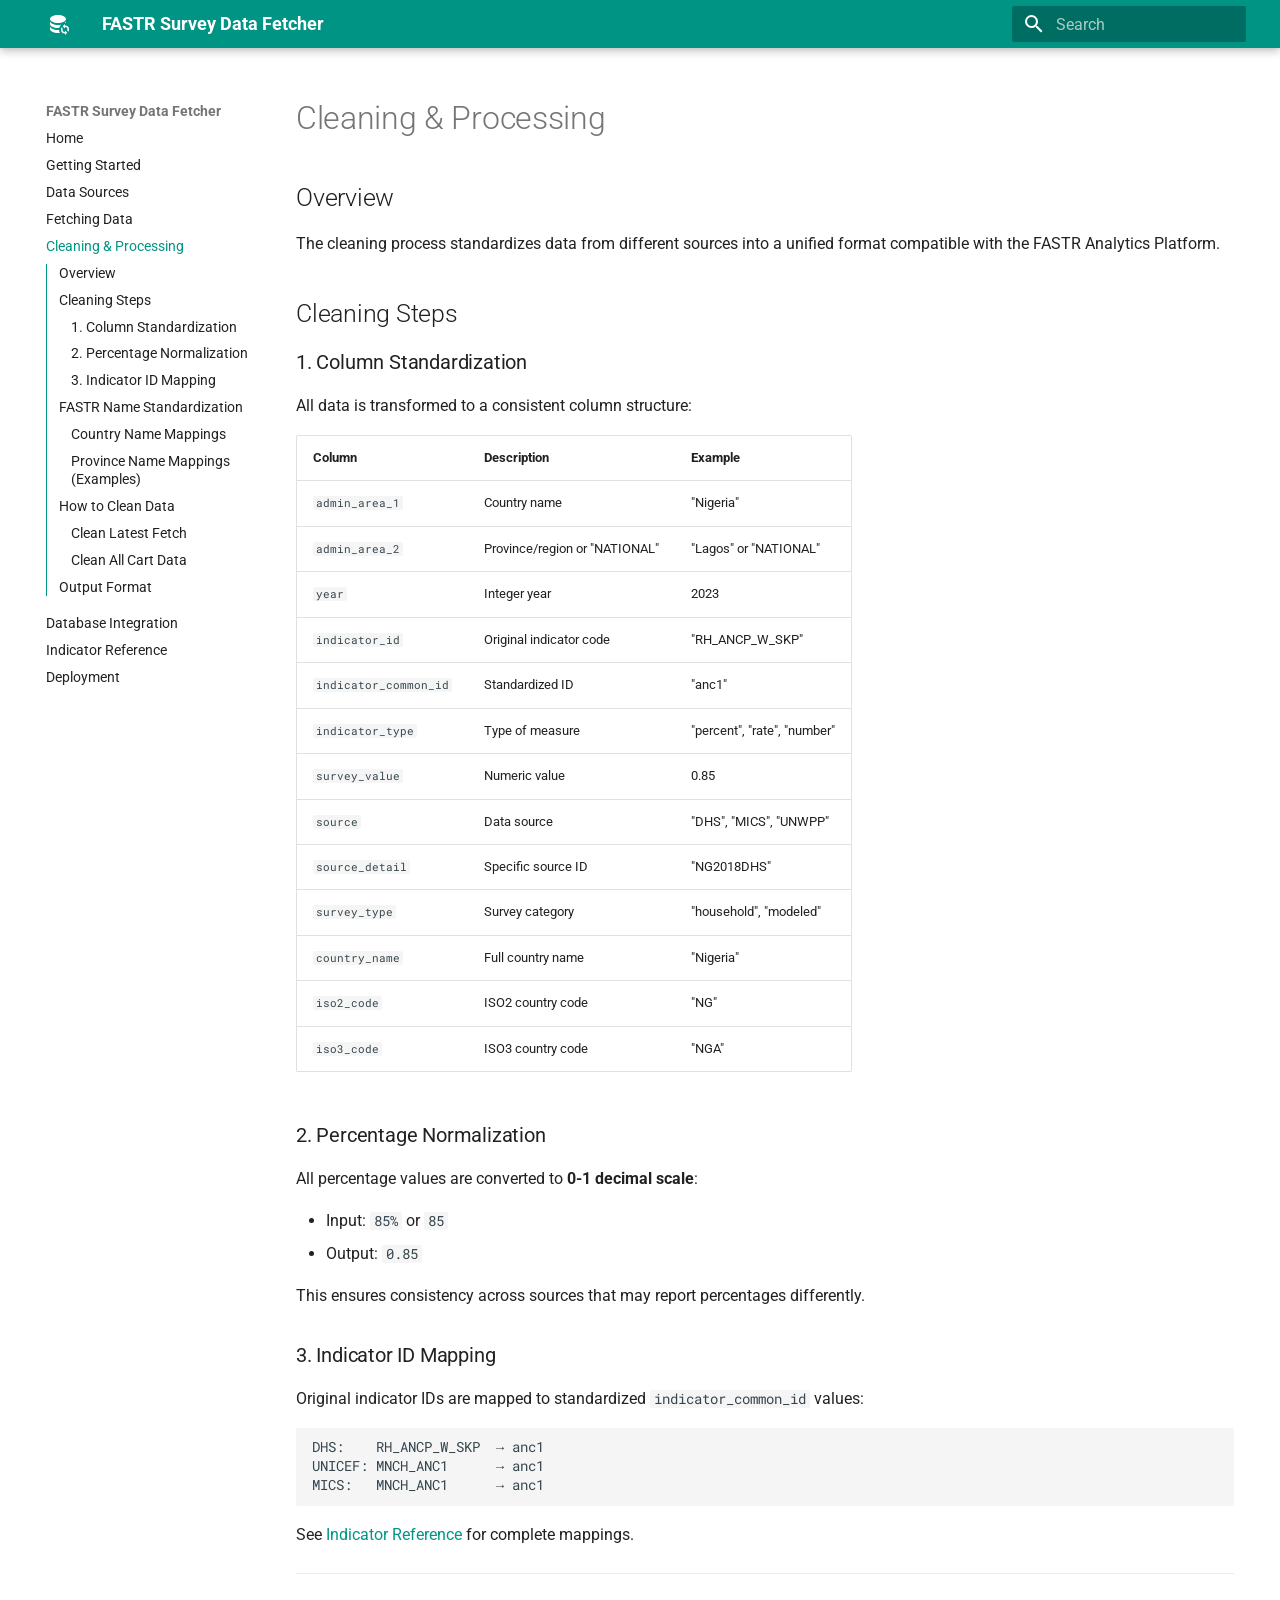
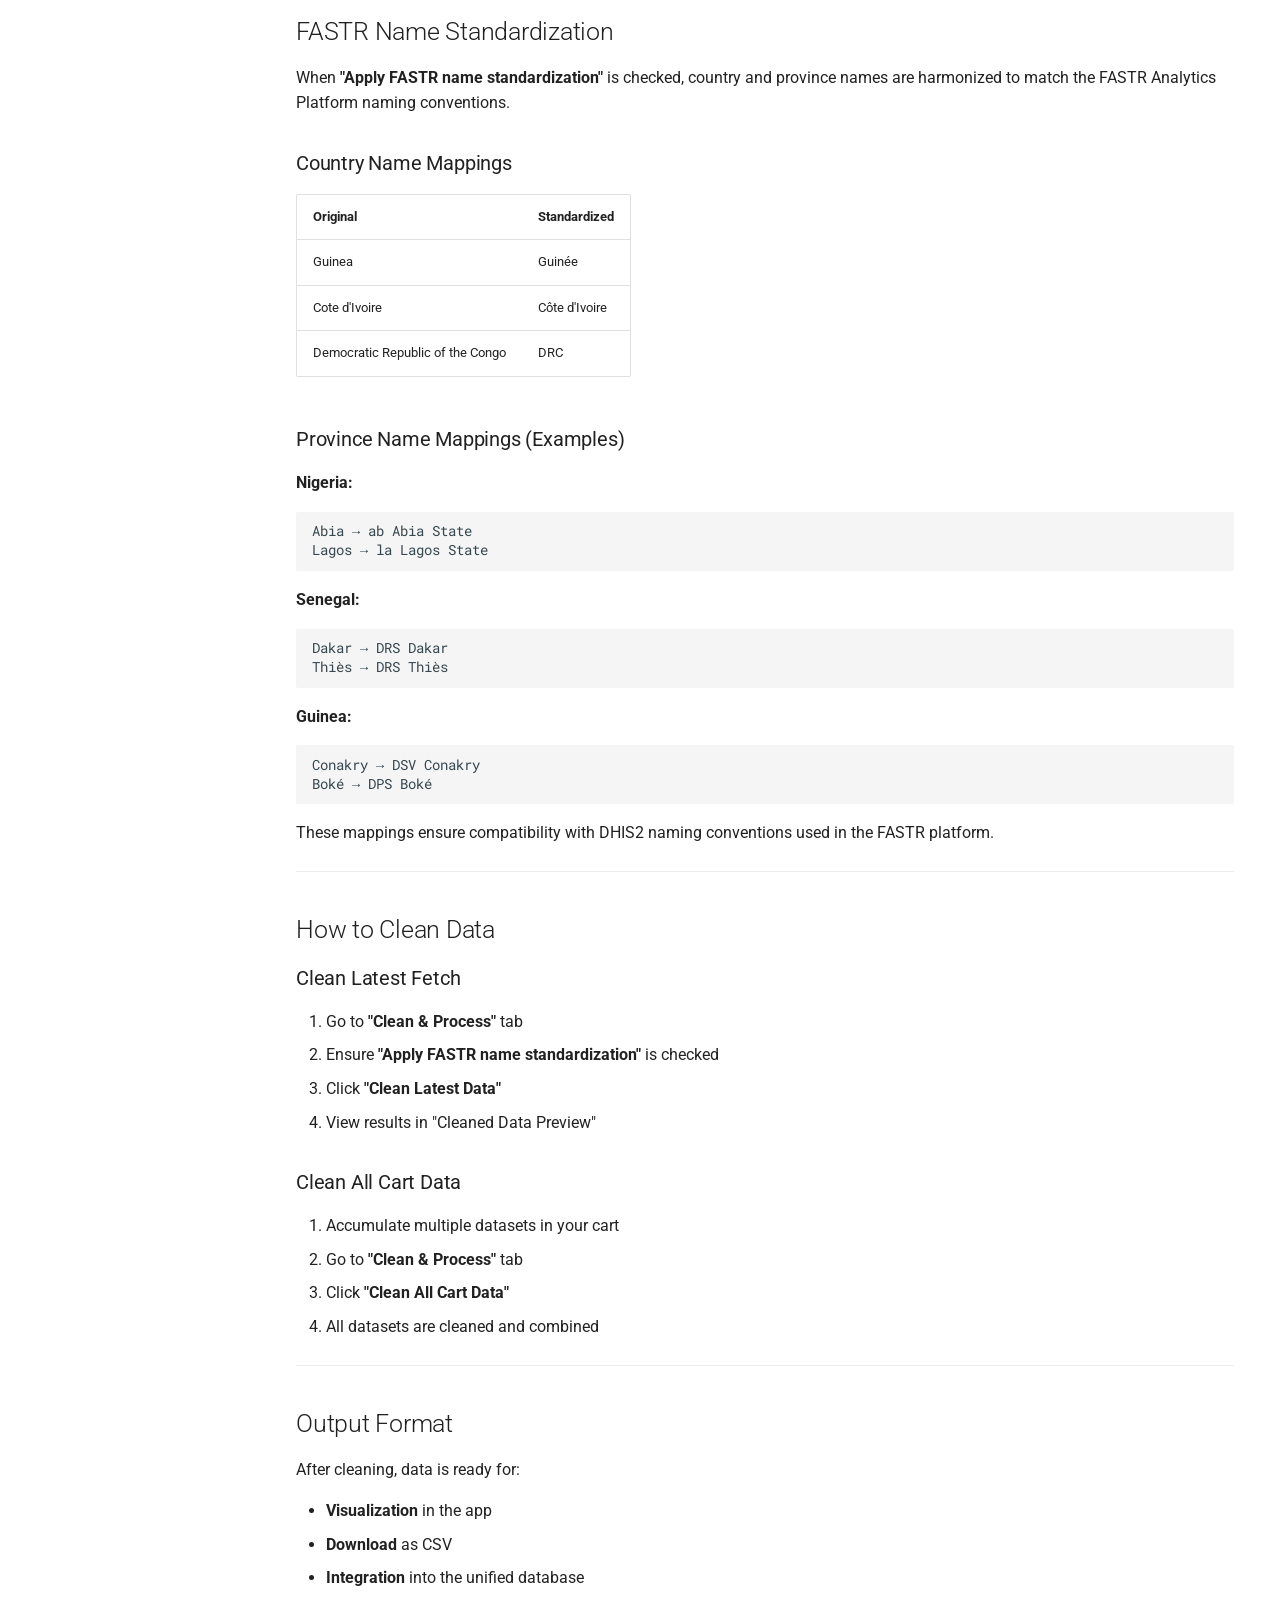
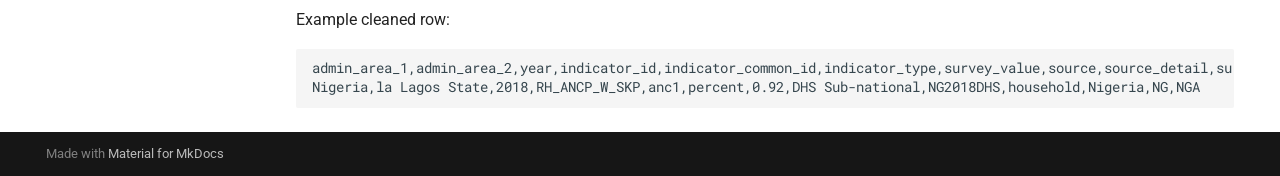
==== commit 132e8137: "Deployed c74d00c with MkDocs version: 1.6.1" ====
--- a/cleaning-processing/index.html
+++ b/cleaning-processing/index.html
@@ -95,7 +95,7 @@
     <a href=".." title="FASTR Survey Data Fetcher" class="md-header__button md-logo" aria-label="FASTR Survey Data Fetcher" data-md-component="logo">
       
   
-  <svg xmlns="http://www.w3.org/2000/svg" viewBox="0 0 24 24"><path d="M9 17H7v-7h2zm4 0h-2V7h2zm4 0h-2v-4h2zm2 2H5V5h14v14.1M19 3H5c-1.1 0-2 .9-2 2v14c0 1.1.9 2 2 2h14c1.1 0 2-.9 2-2V5c0-1.1-.9-2-2-2"/></svg>
+  <svg xmlns="http://www.w3.org/2000/svg" viewBox="0 0 24 24"><path d="M19 12v1.5a4 4 0 0 1 4 4c0 .82-.25 1.58-.67 2.21l-1.09-1.09c.17-.34.26-.72.26-1.12A2.5 2.5 0 0 0 19 15v1.5l-2.25-2.25zm0 11v-1.5a4 4 0 0 1-4-4c0-.82.25-1.58.67-2.21l1.09 1.09c-.17.34-.26.72-.26 1.12A2.5 2.5 0 0 0 19 20v-1.5l2.25 2.25zM12 3c4.42 0 8 1.79 8 4s-3.58 4-8 4-8-1.79-8-4 3.58-4 8-4M4 9c0 2.21 3.58 4 8 4 1.11 0 2.17-.11 3.14-.32-.95.86-1.64 1.99-1.96 3.28L12 16c-4.42 0-8-1.79-8-4zm16 0v2h-.5l-.6.03c.7-.6 1.1-1.29 1.1-2.03M4 14c0 2.21 3.58 4 8 4l1-.03c.09 1.06.42 2.03.95 2.91L12 21c-4.42 0-8-1.79-8-4z"/></svg>
 
     </a>
     <label class="md-header__button md-icon" for="__drawer">
@@ -195,7 +195,7 @@
     <a href=".." title="FASTR Survey Data Fetcher" class="md-nav__button md-logo" aria-label="FASTR Survey Data Fetcher" data-md-component="logo">
       
   
-  <svg xmlns="http://www.w3.org/2000/svg" viewBox="0 0 24 24"><path d="M9 17H7v-7h2zm4 0h-2V7h2zm4 0h-2v-4h2zm2 2H5V5h14v14.1M19 3H5c-1.1 0-2 .9-2 2v14c0 1.1.9 2 2 2h14c1.1 0 2-.9 2-2V5c0-1.1-.9-2-2-2"/></svg>
+  <svg xmlns="http://www.w3.org/2000/svg" viewBox="0 0 24 24"><path d="M19 12v1.5a4 4 0 0 1 4 4c0 .82-.25 1.58-.67 2.21l-1.09-1.09c.17-.34.26-.72.26-1.12A2.5 2.5 0 0 0 19 15v1.5l-2.25-2.25zm0 11v-1.5a4 4 0 0 1-4-4c0-.82.25-1.58.67-2.21l1.09 1.09c-.17.34-.26.72-.26 1.12A2.5 2.5 0 0 0 19 20v-1.5l2.25 2.25zM12 3c4.42 0 8 1.79 8 4s-3.58 4-8 4-8-1.79-8-4 3.58-4 8-4M4 9c0 2.21 3.58 4 8 4 1.11 0 2.17-.11 3.14-.32-.95.86-1.64 1.99-1.96 3.28L12 16c-4.42 0-8-1.79-8-4zm16 0v2h-.5l-.6.03c.7-.6 1.1-1.29 1.1-2.03M4 14c0 2.21 3.58 4 8 4l1-.03c.09 1.06.42 2.03.95 2.91L12 21c-4.42 0-8-1.79-8-4z"/></svg>
 
     </a>
     FASTR Survey Data Fetcher
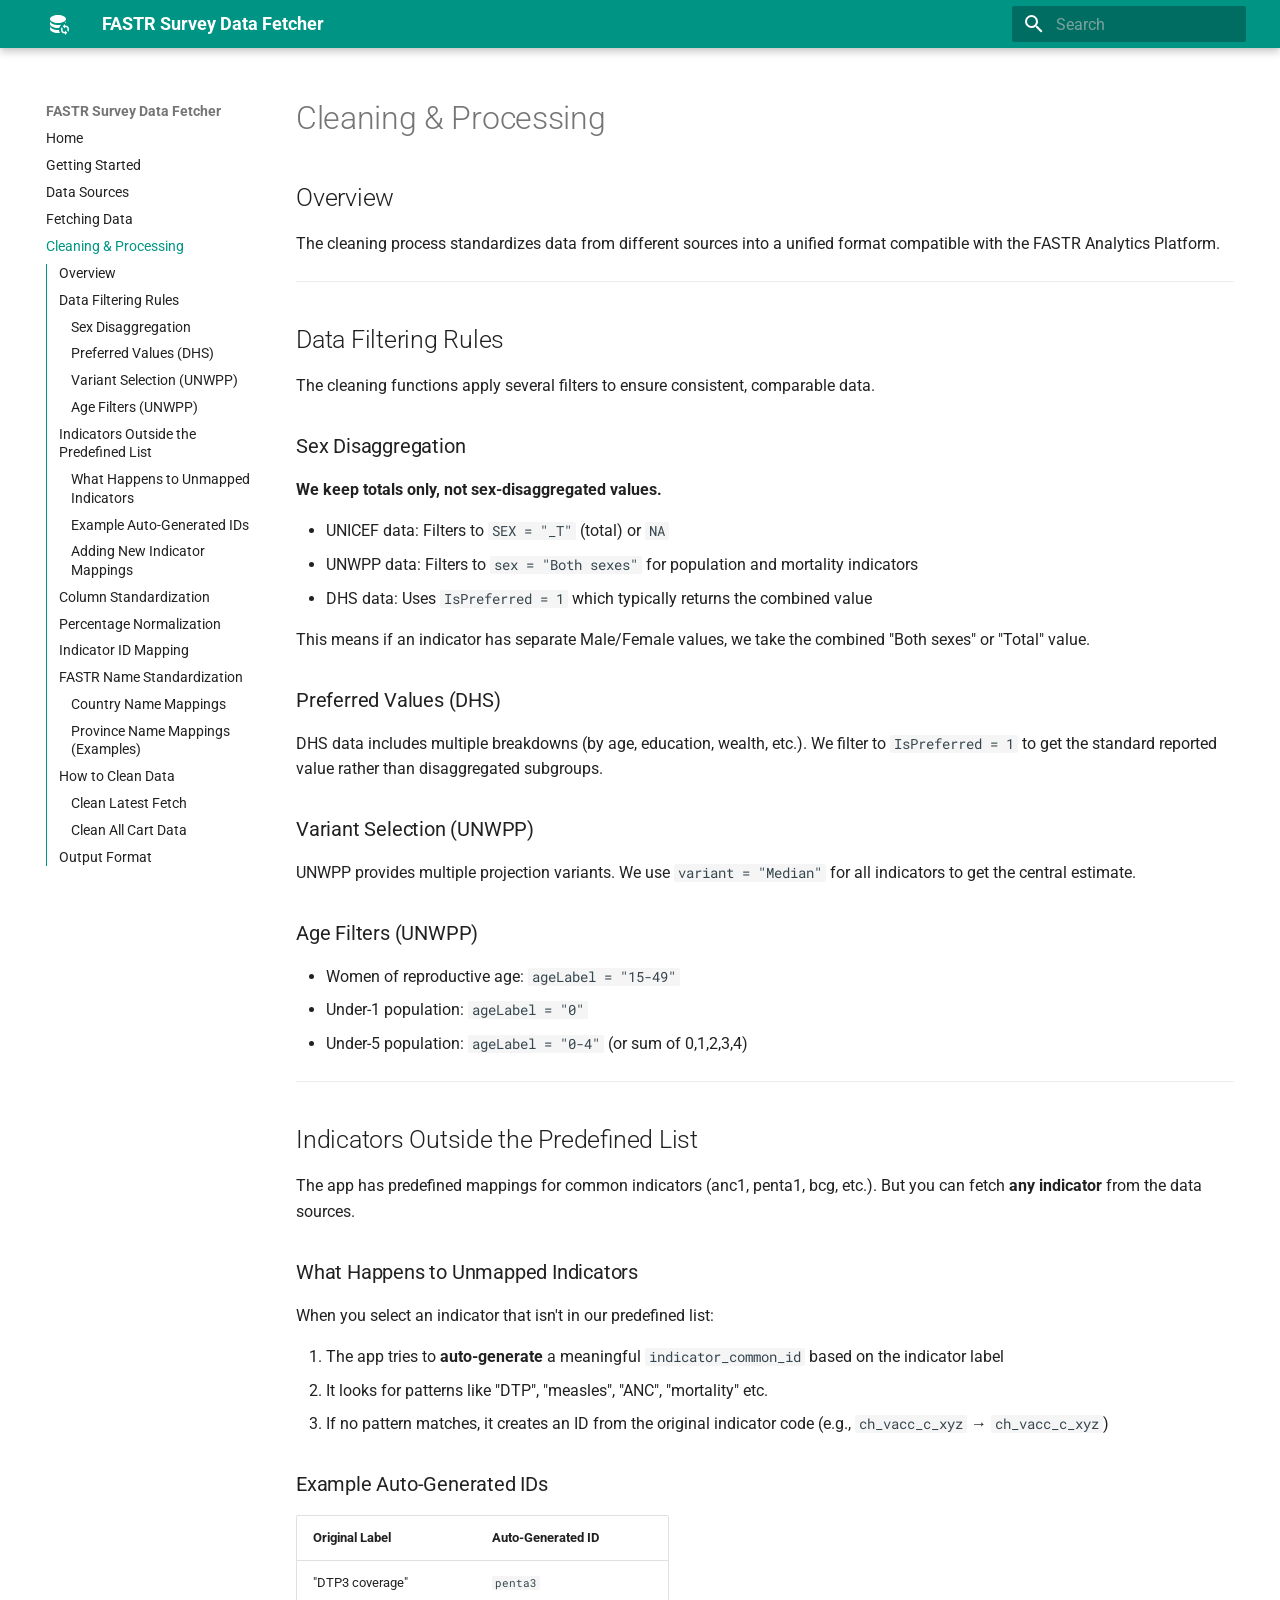
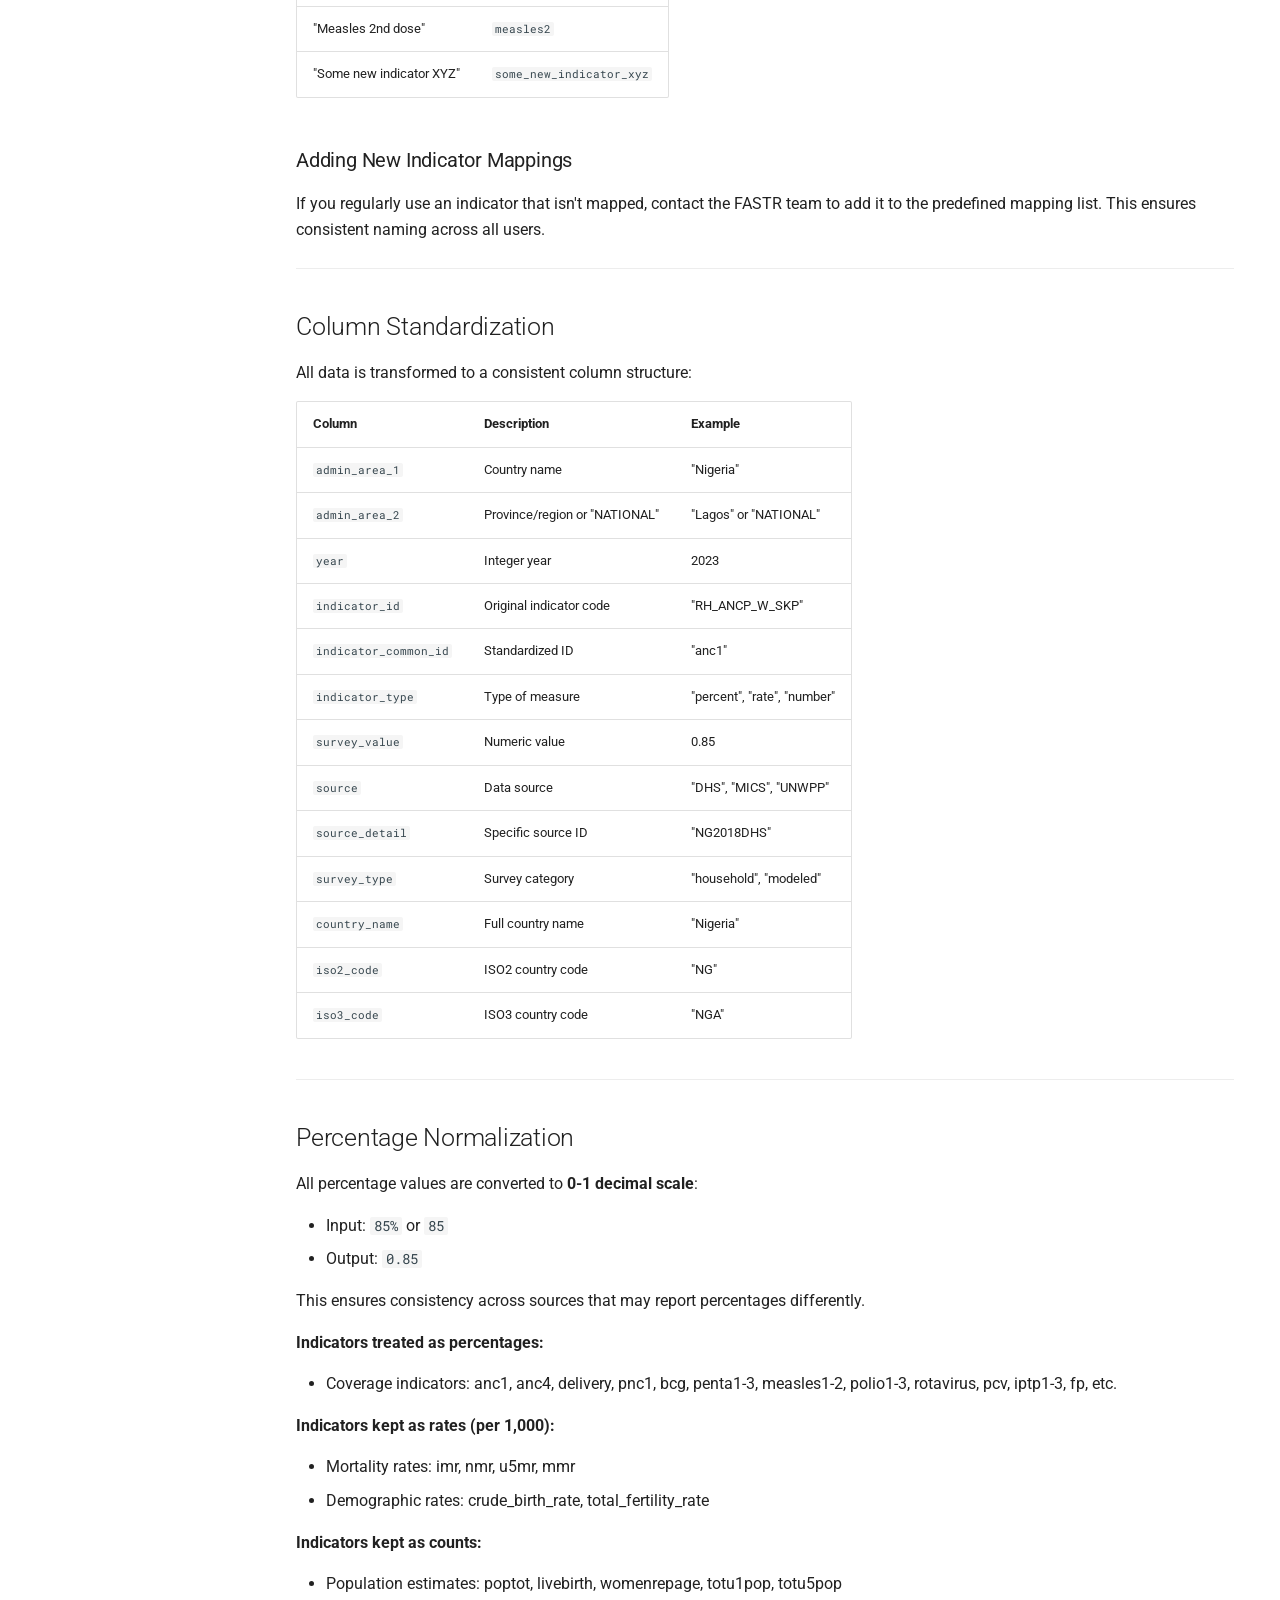
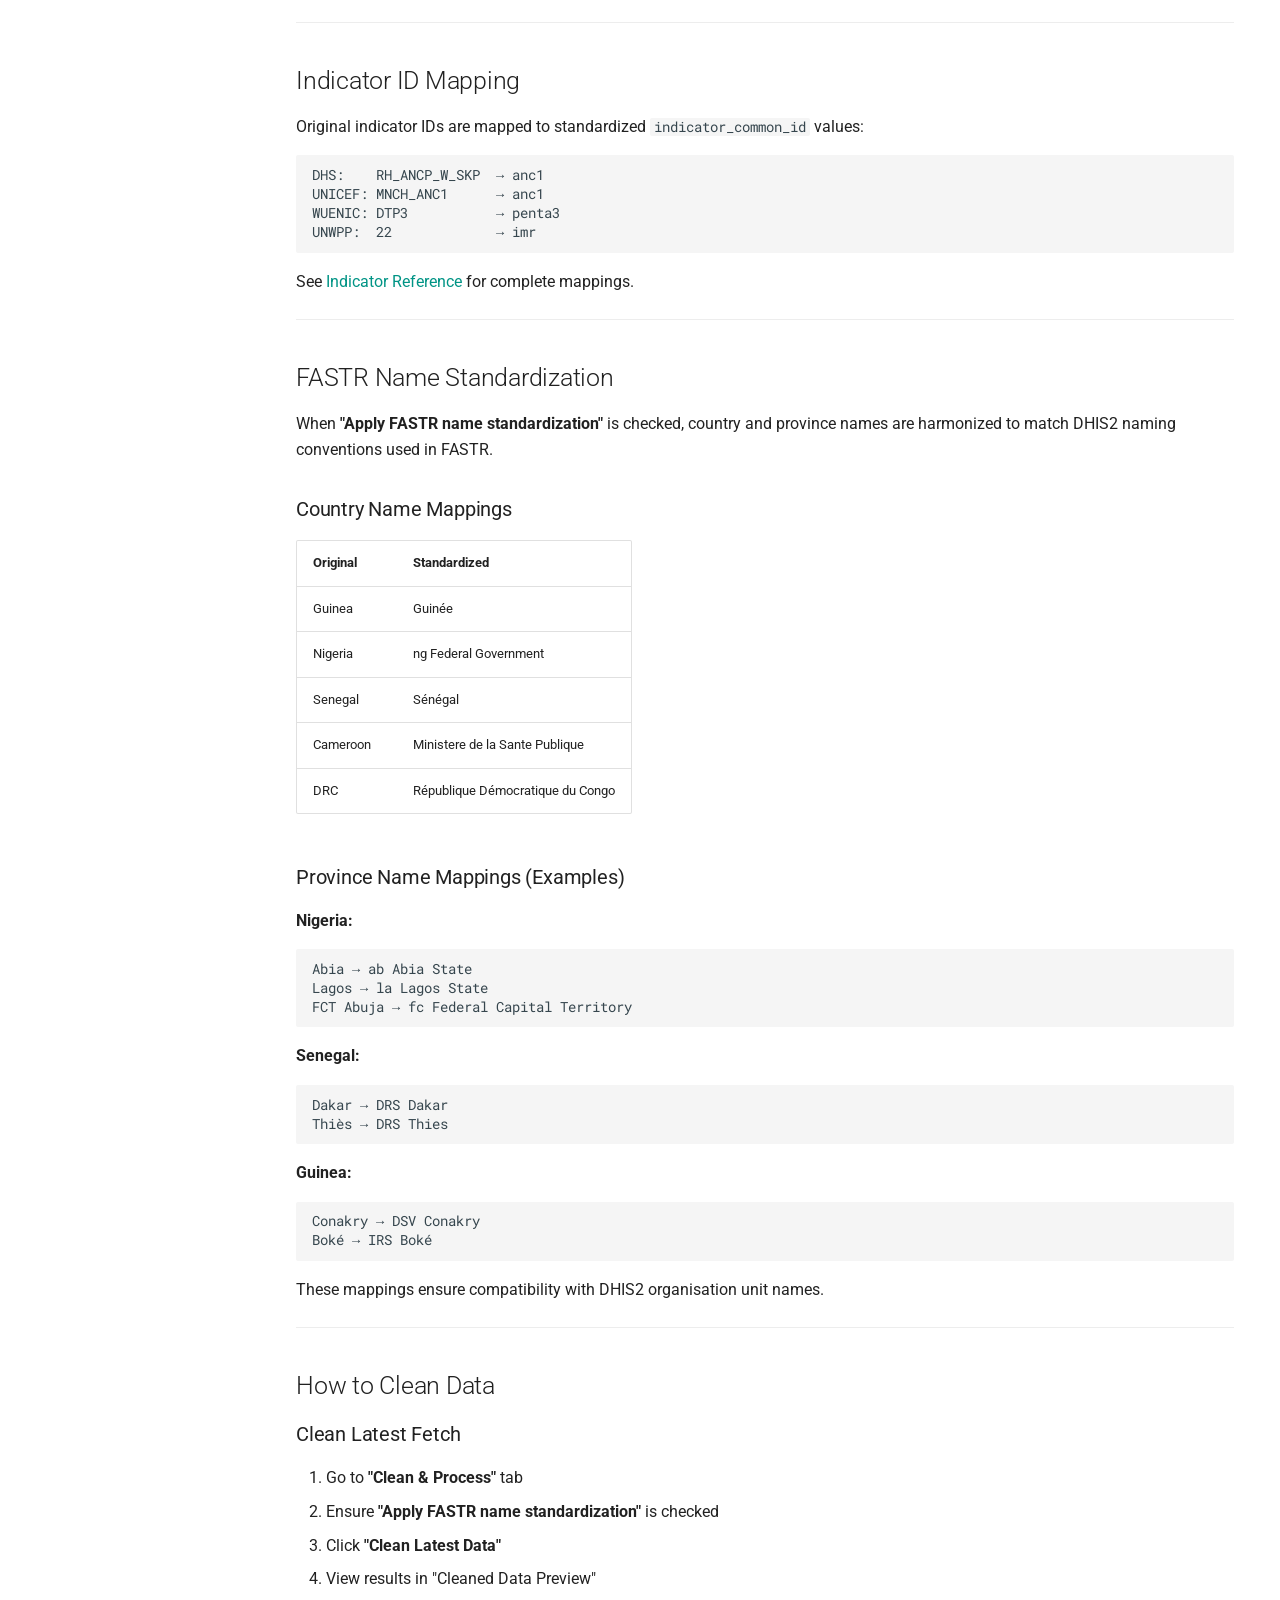
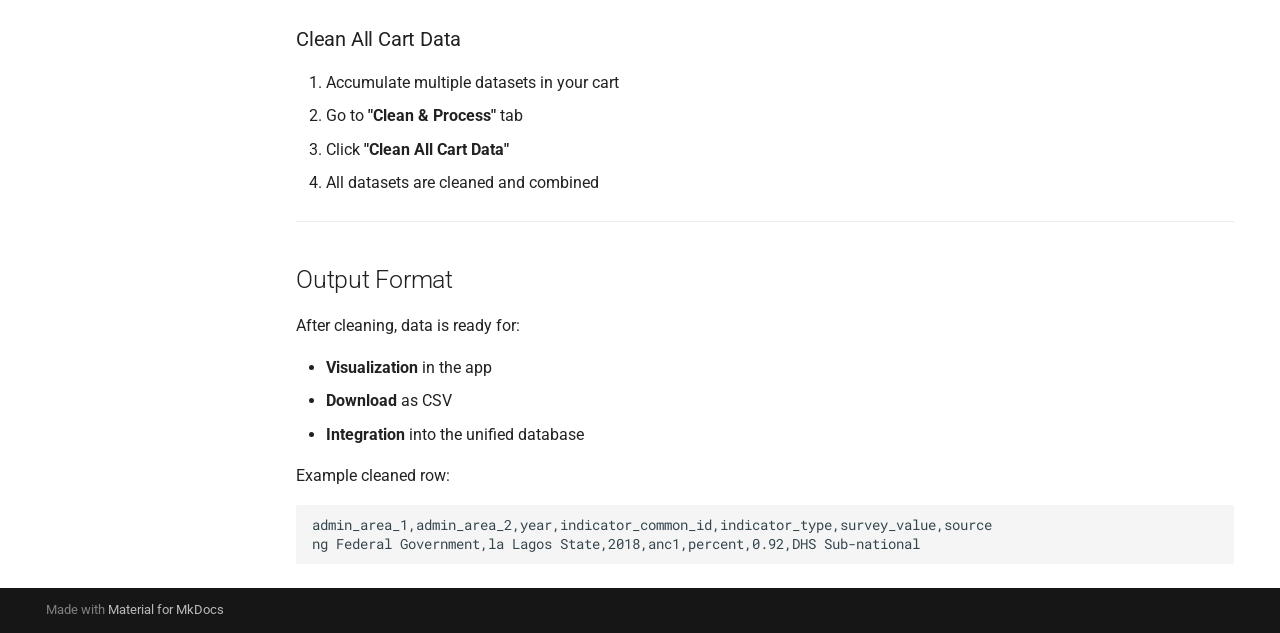
==== commit d28313dc: "Deployed b4238c9 with MkDocs version: 1.6.1" ====
--- a/cleaning-processing/index.html
+++ b/cleaning-processing/index.html
@@ -389,22 +389,22 @@
 </li>
       
         <li class="md-nav__item">
-  <a href="#cleaning-steps" class="md-nav__link">
-    <span class="md-ellipsis">
-      
-        Cleaning Steps
-      
-    </span>
-  </a>
-  
-    <nav class="md-nav" aria-label="Cleaning Steps">
+  <a href="#data-filtering-rules" class="md-nav__link">
+    <span class="md-ellipsis">
+      
+        Data Filtering Rules
+      
+    </span>
+  </a>
+  
+    <nav class="md-nav" aria-label="Data Filtering Rules">
       <ul class="md-nav__list">
         
           <li class="md-nav__item">
-  <a href="#1-column-standardization" class="md-nav__link">
-    <span class="md-ellipsis">
-      
-        1. Column Standardization
+  <a href="#sex-disaggregation" class="md-nav__link">
+    <span class="md-ellipsis">
+      
+        Sex Disaggregation
       
     </span>
   </a>
@@ -412,10 +412,10 @@
 </li>
         
           <li class="md-nav__item">
-  <a href="#2-percentage-normalization" class="md-nav__link">
-    <span class="md-ellipsis">
-      
-        2. Percentage Normalization
+  <a href="#preferred-values-dhs" class="md-nav__link">
+    <span class="md-ellipsis">
+      
+        Preferred Values (DHS)
       
     </span>
   </a>
@@ -423,10 +423,21 @@
 </li>
         
           <li class="md-nav__item">
-  <a href="#3-indicator-id-mapping" class="md-nav__link">
-    <span class="md-ellipsis">
-      
-        3. Indicator ID Mapping
+  <a href="#variant-selection-unwpp" class="md-nav__link">
+    <span class="md-ellipsis">
+      
+        Variant Selection (UNWPP)
+      
+    </span>
+  </a>
+  
+</li>
+        
+          <li class="md-nav__item">
+  <a href="#age-filters-unwpp" class="md-nav__link">
+    <span class="md-ellipsis">
+      
+        Age Filters (UNWPP)
       
     </span>
   </a>
@@ -435,6 +446,89 @@
         
       </ul>
     </nav>
+  
+</li>
+      
+        <li class="md-nav__item">
+  <a href="#indicators-outside-the-predefined-list" class="md-nav__link">
+    <span class="md-ellipsis">
+      
+        Indicators Outside the Predefined List
+      
+    </span>
+  </a>
+  
+    <nav class="md-nav" aria-label="Indicators Outside the Predefined List">
+      <ul class="md-nav__list">
+        
+          <li class="md-nav__item">
+  <a href="#what-happens-to-unmapped-indicators" class="md-nav__link">
+    <span class="md-ellipsis">
+      
+        What Happens to Unmapped Indicators
+      
+    </span>
+  </a>
+  
+</li>
+        
+          <li class="md-nav__item">
+  <a href="#example-auto-generated-ids" class="md-nav__link">
+    <span class="md-ellipsis">
+      
+        Example Auto-Generated IDs
+      
+    </span>
+  </a>
+  
+</li>
+        
+          <li class="md-nav__item">
+  <a href="#adding-new-indicator-mappings" class="md-nav__link">
+    <span class="md-ellipsis">
+      
+        Adding New Indicator Mappings
+      
+    </span>
+  </a>
+  
+</li>
+        
+      </ul>
+    </nav>
+  
+</li>
+      
+        <li class="md-nav__item">
+  <a href="#column-standardization" class="md-nav__link">
+    <span class="md-ellipsis">
+      
+        Column Standardization
+      
+    </span>
+  </a>
+  
+</li>
+      
+        <li class="md-nav__item">
+  <a href="#percentage-normalization" class="md-nav__link">
+    <span class="md-ellipsis">
+      
+        Percentage Normalization
+      
+    </span>
+  </a>
+  
+</li>
+      
+        <li class="md-nav__item">
+  <a href="#indicator-id-mapping" class="md-nav__link">
+    <span class="md-ellipsis">
+      
+        Indicator ID Mapping
+      
+    </span>
+  </a>
   
 </li>
       
@@ -636,8 +730,64 @@
 <h1 id="cleaning-processing">Cleaning &amp; Processing<a class="headerlink" href="#cleaning-processing" title="Permanent link">&para;</a></h1>
 <h2 id="overview">Overview<a class="headerlink" href="#overview" title="Permanent link">&para;</a></h2>
 <p>The cleaning process standardizes data from different sources into a unified format compatible with the FASTR Analytics Platform.</p>
-<h2 id="cleaning-steps">Cleaning Steps<a class="headerlink" href="#cleaning-steps" title="Permanent link">&para;</a></h2>
-<h3 id="1-column-standardization">1. Column Standardization<a class="headerlink" href="#1-column-standardization" title="Permanent link">&para;</a></h3>
+<hr />
+<h2 id="data-filtering-rules">Data Filtering Rules<a class="headerlink" href="#data-filtering-rules" title="Permanent link">&para;</a></h2>
+<p>The cleaning functions apply several filters to ensure consistent, comparable data.</p>
+<h3 id="sex-disaggregation">Sex Disaggregation<a class="headerlink" href="#sex-disaggregation" title="Permanent link">&para;</a></h3>
+<p><strong>We keep totals only, not sex-disaggregated values.</strong></p>
+<ul>
+<li>UNICEF data: Filters to <code>SEX = "_T"</code> (total) or <code>NA</code></li>
+<li>UNWPP data: Filters to <code>sex = "Both sexes"</code> for population and mortality indicators</li>
+<li>DHS data: Uses <code>IsPreferred = 1</code> which typically returns the combined value</li>
+</ul>
+<p>This means if an indicator has separate Male/Female values, we take the combined "Both sexes" or "Total" value.</p>
+<h3 id="preferred-values-dhs">Preferred Values (DHS)<a class="headerlink" href="#preferred-values-dhs" title="Permanent link">&para;</a></h3>
+<p>DHS data includes multiple breakdowns (by age, education, wealth, etc.). We filter to <code>IsPreferred = 1</code> to get the standard reported value rather than disaggregated subgroups.</p>
+<h3 id="variant-selection-unwpp">Variant Selection (UNWPP)<a class="headerlink" href="#variant-selection-unwpp" title="Permanent link">&para;</a></h3>
+<p>UNWPP provides multiple projection variants. We use <code>variant = "Median"</code> for all indicators to get the central estimate.</p>
+<h3 id="age-filters-unwpp">Age Filters (UNWPP)<a class="headerlink" href="#age-filters-unwpp" title="Permanent link">&para;</a></h3>
+<ul>
+<li>Women of reproductive age: <code>ageLabel = "15-49"</code></li>
+<li>Under-1 population: <code>ageLabel = "0"</code></li>
+<li>Under-5 population: <code>ageLabel = "0-4"</code> (or sum of 0,1,2,3,4)</li>
+</ul>
+<hr />
+<h2 id="indicators-outside-the-predefined-list">Indicators Outside the Predefined List<a class="headerlink" href="#indicators-outside-the-predefined-list" title="Permanent link">&para;</a></h2>
+<p>The app has predefined mappings for common indicators (anc1, penta1, bcg, etc.). But you can fetch <strong>any indicator</strong> from the data sources.</p>
+<h3 id="what-happens-to-unmapped-indicators">What Happens to Unmapped Indicators<a class="headerlink" href="#what-happens-to-unmapped-indicators" title="Permanent link">&para;</a></h3>
+<p>When you select an indicator that isn't in our predefined list:</p>
+<ol>
+<li>The app tries to <strong>auto-generate</strong> a meaningful <code>indicator_common_id</code> based on the indicator label</li>
+<li>It looks for patterns like "DTP", "measles", "ANC", "mortality" etc.</li>
+<li>If no pattern matches, it creates an ID from the original indicator code (e.g., <code>ch_vacc_c_xyz</code> → <code>ch_vacc_c_xyz</code>)</li>
+</ol>
+<h3 id="example-auto-generated-ids">Example Auto-Generated IDs<a class="headerlink" href="#example-auto-generated-ids" title="Permanent link">&para;</a></h3>
+<table>
+<thead>
+<tr>
+<th>Original Label</th>
+<th>Auto-Generated ID</th>
+</tr>
+</thead>
+<tbody>
+<tr>
+<td>"DTP3 coverage"</td>
+<td><code>penta3</code></td>
+</tr>
+<tr>
+<td>"Measles 2nd dose"</td>
+<td><code>measles2</code></td>
+</tr>
+<tr>
+<td>"Some new indicator XYZ"</td>
+<td><code>some_new_indicator_xyz</code></td>
+</tr>
+</tbody>
+</table>
+<h3 id="adding-new-indicator-mappings">Adding New Indicator Mappings<a class="headerlink" href="#adding-new-indicator-mappings" title="Permanent link">&para;</a></h3>
+<p>If you regularly use an indicator that isn't mapped, contact the FASTR team to add it to the predefined mapping list. This ensures consistent naming across all users.</p>
+<hr />
+<h2 id="column-standardization">Column Standardization<a class="headerlink" href="#column-standardization" title="Permanent link">&para;</a></h2>
 <p>All data is transformed to a consistent column structure:</p>
 <table>
 <thead>
@@ -715,23 +865,39 @@
 </tr>
 </tbody>
 </table>
-<h3 id="2-percentage-normalization">2. Percentage Normalization<a class="headerlink" href="#2-percentage-normalization" title="Permanent link">&para;</a></h3>
+<hr />
+<h2 id="percentage-normalization">Percentage Normalization<a class="headerlink" href="#percentage-normalization" title="Permanent link">&para;</a></h2>
 <p>All percentage values are converted to <strong>0-1 decimal scale</strong>:</p>
 <ul>
 <li>Input: <code>85%</code> or <code>85</code></li>
 <li>Output: <code>0.85</code></li>
 </ul>
 <p>This ensures consistency across sources that may report percentages differently.</p>
-<h3 id="3-indicator-id-mapping">3. Indicator ID Mapping<a class="headerlink" href="#3-indicator-id-mapping" title="Permanent link">&para;</a></h3>
+<p><strong>Indicators treated as percentages:</strong></p>
+<ul>
+<li>Coverage indicators: anc1, anc4, delivery, pnc1, bcg, penta1-3, measles1-2, polio1-3, rotavirus, pcv, iptp1-3, fp, etc.</li>
+</ul>
+<p><strong>Indicators kept as rates (per 1,000):</strong></p>
+<ul>
+<li>Mortality rates: imr, nmr, u5mr, mmr</li>
+<li>Demographic rates: crude_birth_rate, total_fertility_rate</li>
+</ul>
+<p><strong>Indicators kept as counts:</strong></p>
+<ul>
+<li>Population estimates: poptot, livebirth, womenrepage, totu1pop, totu5pop</li>
+</ul>
+<hr />
+<h2 id="indicator-id-mapping">Indicator ID Mapping<a class="headerlink" href="#indicator-id-mapping" title="Permanent link">&para;</a></h2>
 <p>Original indicator IDs are mapped to standardized <code>indicator_common_id</code> values:</p>
 <div class="highlight"><pre><span></span><code>DHS:    RH_ANCP_W_SKP  → anc1
 UNICEF: MNCH_ANC1      → anc1
-MICS:   MNCH_ANC1      → anc1
+WUENIC: DTP3           → penta3
+UNWPP:  22             → imr
 </code></pre></div>
 <p>See <a href="../indicators/">Indicator Reference</a> for complete mappings.</p>
 <hr />
 <h2 id="fastr-name-standardization">FASTR Name Standardization<a class="headerlink" href="#fastr-name-standardization" title="Permanent link">&para;</a></h2>
-<p>When <strong>"Apply FASTR name standardization"</strong> is checked, country and province names are harmonized to match the FASTR Analytics Platform naming conventions.</p>
+<p>When <strong>"Apply FASTR name standardization"</strong> is checked, country and province names are harmonized to match DHIS2 naming conventions used in FASTR.</p>
 <h3 id="country-name-mappings">Country Name Mappings<a class="headerlink" href="#country-name-mappings" title="Permanent link">&para;</a></h3>
 <table>
 <thead>
@@ -746,12 +912,20 @@
 <td>Guinée</td>
 </tr>
 <tr>
-<td>Cote d'Ivoire</td>
-<td>Côte d'Ivoire</td>
-</tr>
-<tr>
-<td>Democratic Republic of the Congo</td>
+<td>Nigeria</td>
+<td>ng Federal Government</td>
+</tr>
+<tr>
+<td>Senegal</td>
+<td>Sénégal</td>
+</tr>
+<tr>
+<td>Cameroon</td>
+<td>Ministere de la Sante Publique</td>
+</tr>
+<tr>
 <td>DRC</td>
+<td>République Démocratique du Congo</td>
 </tr>
 </tbody>
 </table>
@@ -759,16 +933,17 @@
 <p><strong>Nigeria:</strong>
 <div class="highlight"><pre><span></span><code>Abia → ab Abia State
 Lagos → la Lagos State
+FCT Abuja → fc Federal Capital Territory
 </code></pre></div></p>
 <p><strong>Senegal:</strong>
 <div class="highlight"><pre><span></span><code>Dakar → DRS Dakar
-Thiès → DRS Thiès
+Thiès → DRS Thies
 </code></pre></div></p>
 <p><strong>Guinea:</strong>
 <div class="highlight"><pre><span></span><code>Conakry → DSV Conakry
-Boké → DPS Boké
+Boké → IRS Boké
 </code></pre></div></p>
-<p>These mappings ensure compatibility with DHIS2 naming conventions used in the FASTR platform.</p>
+<p>These mappings ensure compatibility with DHIS2 organisation unit names.</p>
 <hr />
 <h2 id="how-to-clean-data">How to Clean Data<a class="headerlink" href="#how-to-clean-data" title="Permanent link">&para;</a></h2>
 <h3 id="clean-latest-fetch">Clean Latest Fetch<a class="headerlink" href="#clean-latest-fetch" title="Permanent link">&para;</a></h3>
@@ -794,8 +969,8 @@
 <li><strong>Integration</strong> into the unified database</li>
 </ul>
 <p>Example cleaned row:</p>
-<div class="highlight"><pre><span></span><code>admin_area_1,admin_area_2,year,indicator_id,indicator_common_id,indicator_type,survey_value,source,source_detail,survey_type,country_name,iso2_code,iso3_code
-Nigeria,la Lagos State,2018,RH_ANCP_W_SKP,anc1,percent,0.92,DHS Sub-national,NG2018DHS,household,Nigeria,NG,NGA
+<div class="highlight"><pre><span></span><code>admin_area_1,admin_area_2,year,indicator_common_id,indicator_type,survey_value,source
+ng Federal Government,la Lagos State,2018,anc1,percent,0.92,DHS Sub-national
 </code></pre></div>
 
 
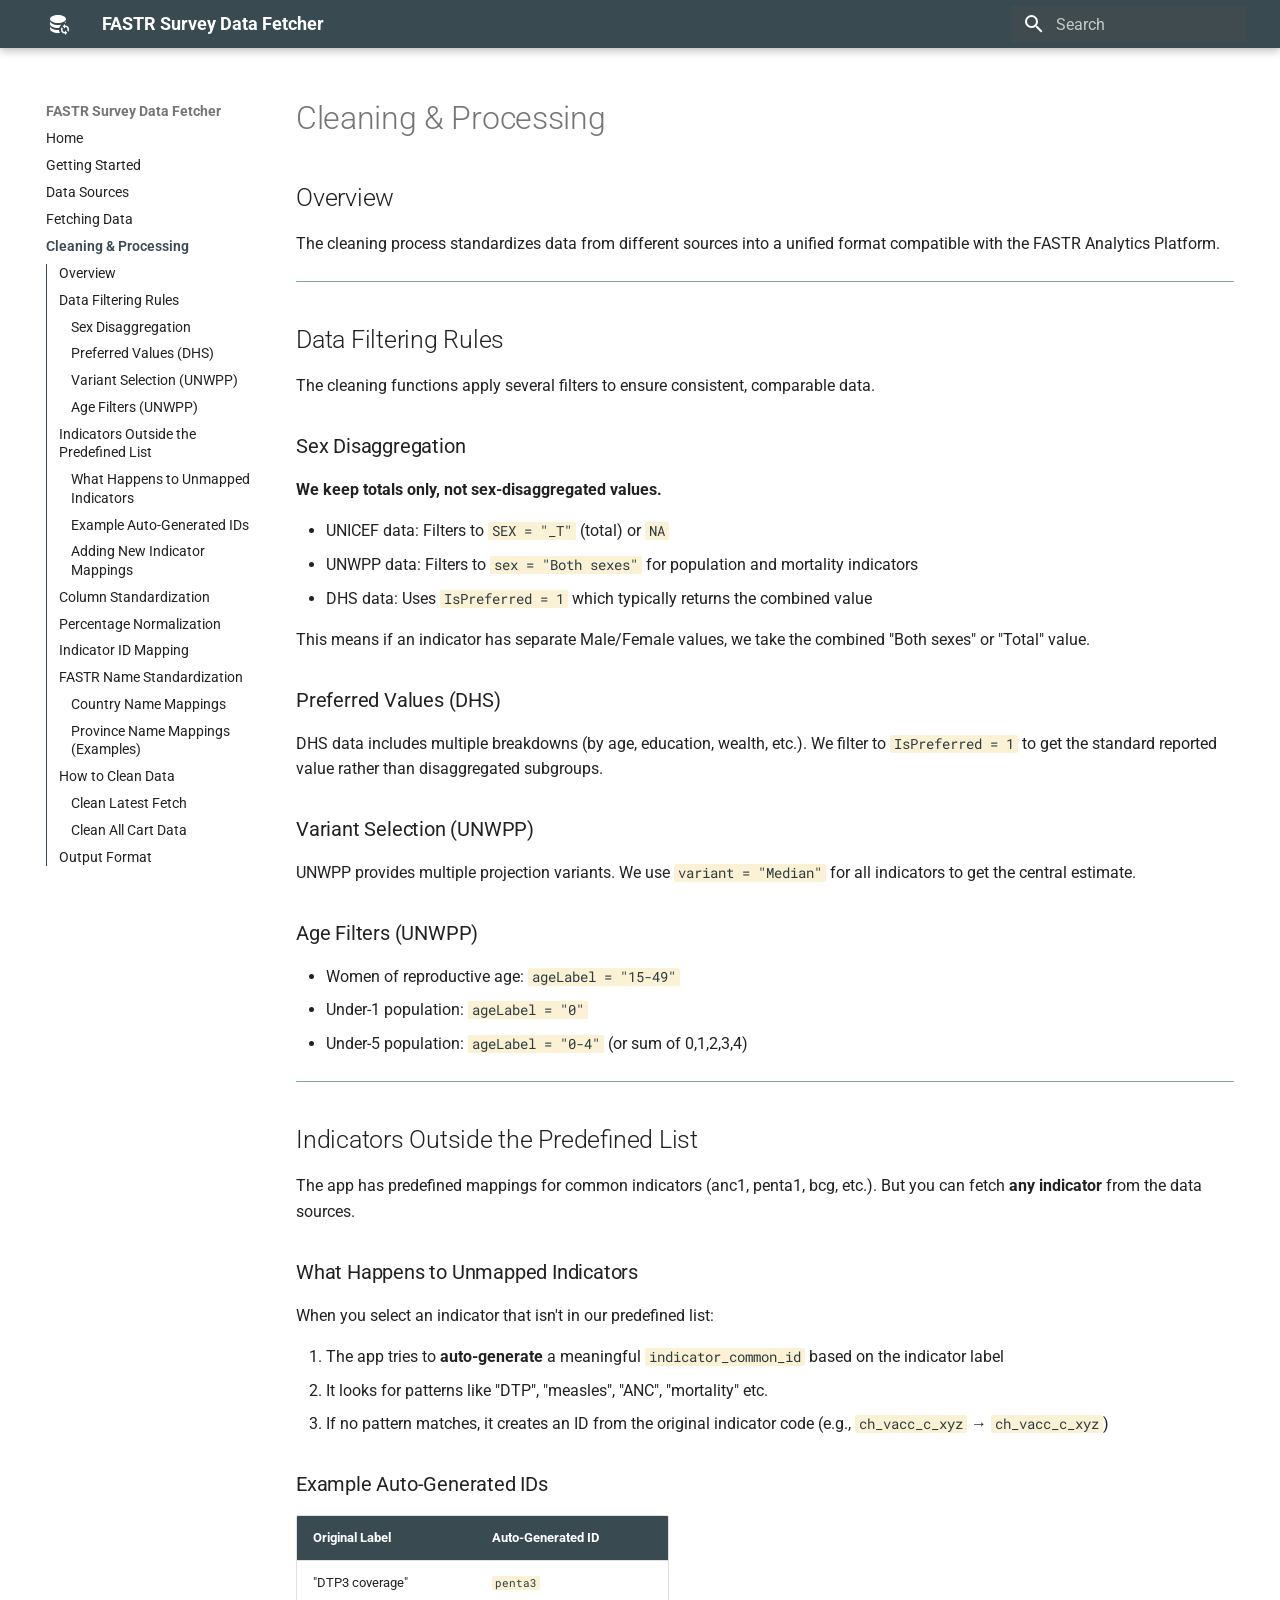
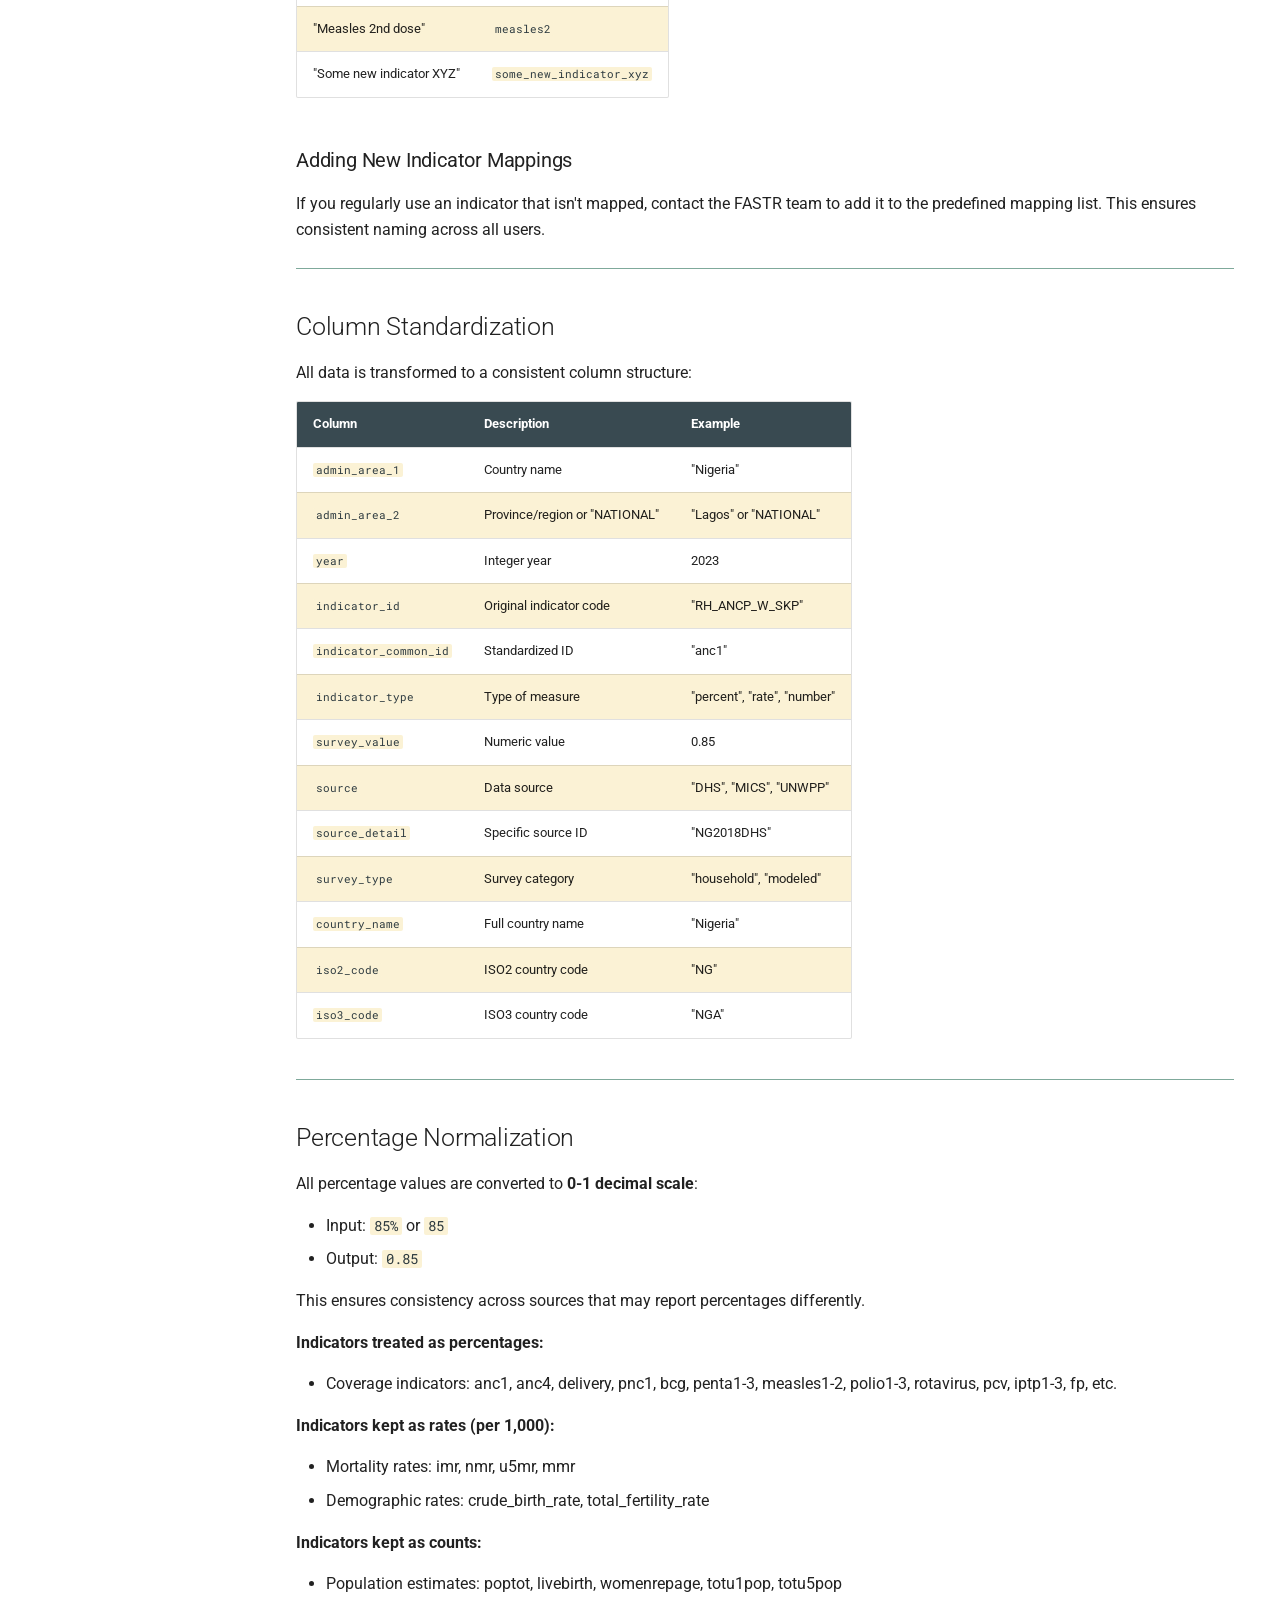
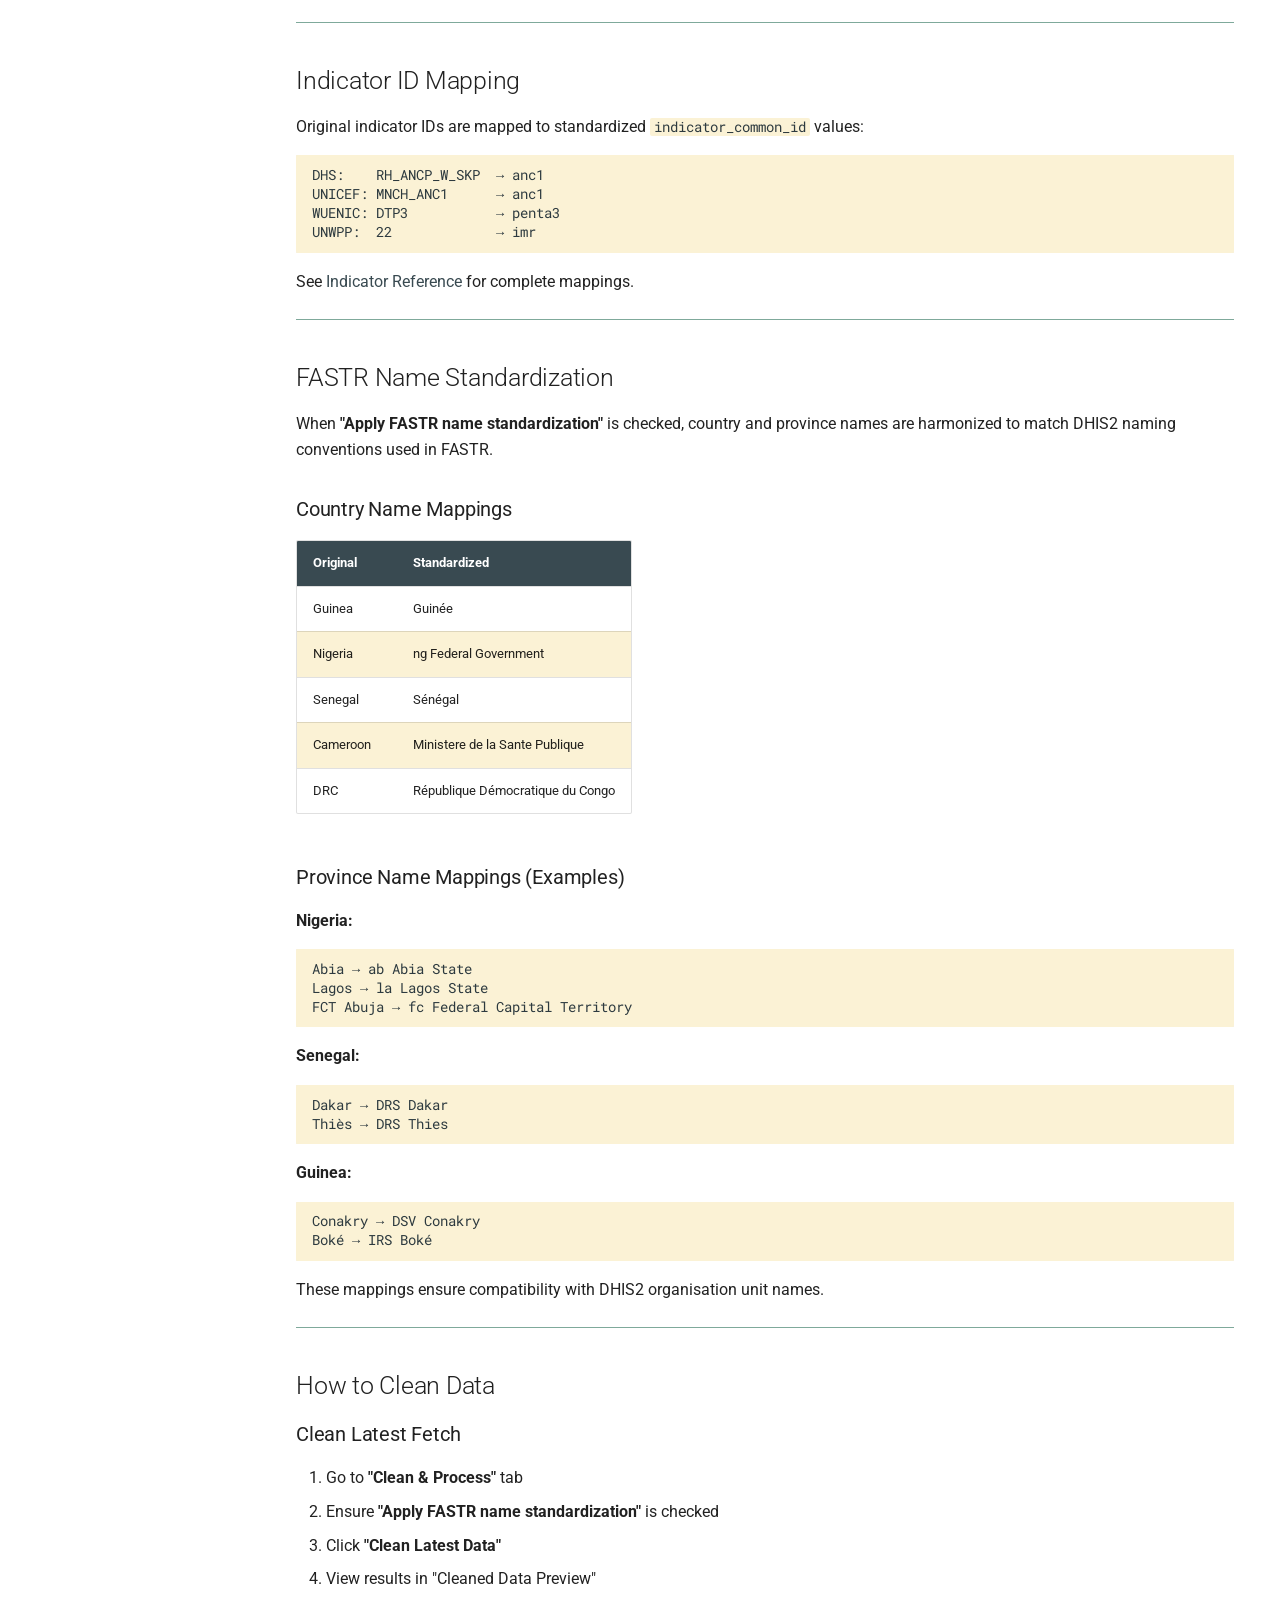
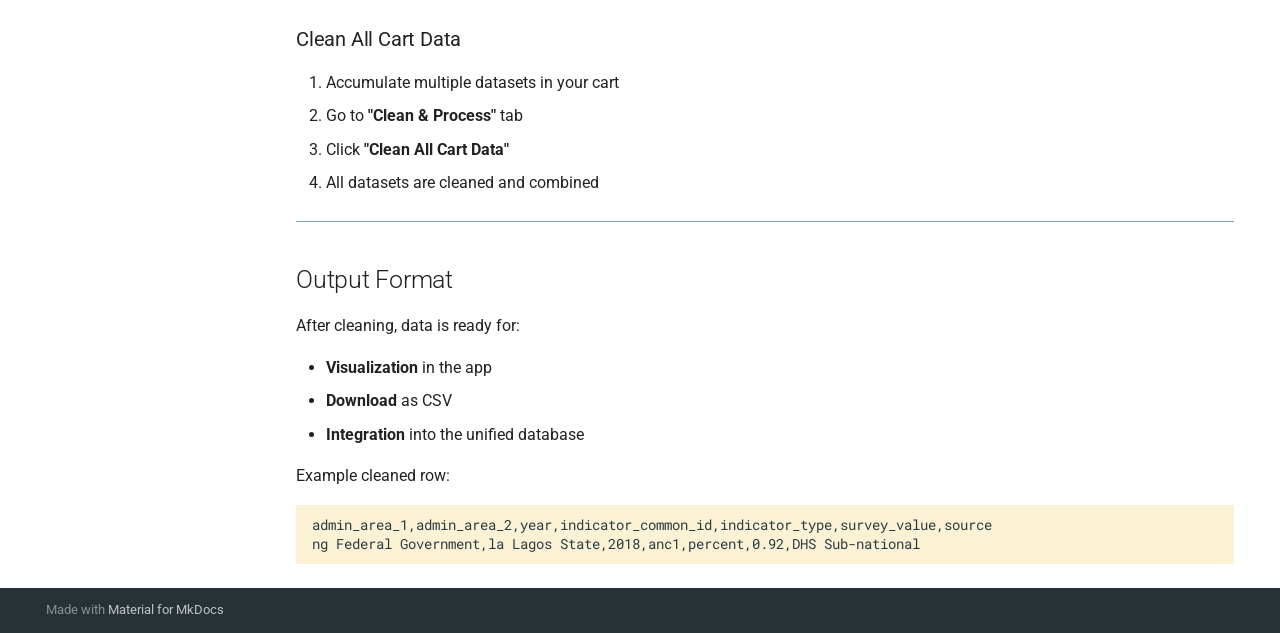
==== commit f90c0944: "Deployed 1ad51f8 with MkDocs version: 1.6.1" ====
--- a/cleaning-processing/index.html
+++ b/cleaning-processing/index.html
@@ -53,6 +53,8 @@
       
     
     
+      <link rel="stylesheet" href="../stylesheets/custom.css">
+    
     <script>__md_scope=new URL("..",location),__md_hash=e=>[...e].reduce(((e,_)=>(e<<5)-e+_.charCodeAt(0)),0),__md_get=(e,_=localStorage,t=__md_scope)=>JSON.parse(_.getItem(t.pathname+"."+e)),__md_set=(e,_,t=localStorage,a=__md_scope)=>{try{t.setItem(a.pathname+"."+e,JSON.stringify(_))}catch(e){}}</script>
     
       
@@ -67,7 +69,7 @@
     
     
     
-    <body dir="ltr" data-md-color-scheme="default" data-md-color-primary="teal" data-md-color-accent="amber">
+    <body dir="ltr" data-md-color-scheme="default" data-md-color-primary="custom" data-md-color-accent="custom">
   
     
     <input class="md-toggle" data-md-toggle="drawer" type="checkbox" id="__drawer" autocomplete="off">
--- a/stylesheets/custom.css
+++ b/stylesheets/custom.css
@@ -0,0 +1,151 @@
+/* ========================================
+   FASTR DOCS - CUSTOM COLOR PALETTE
+   ========================================
+   #394a51 - Dark slate (primary)
+   #7fa99b - Sage green (secondary)
+   #fbf2d5 - Cream (background)
+   #fdc57b - Warm orange (accent)
+*/
+
+:root {
+  --md-primary-fg-color: #394a51;
+  --md-primary-bg-color: #ffffff;
+  --md-accent-fg-color: #fdc57b;
+  --md-accent-bg-color: #fdc57b;
+
+  --slate: #394a51;
+  --sage: #7fa99b;
+  --cream: #fbf2d5;
+  --orange: #fdc57b;
+  --text-dark: #2d3a3f;
+  --text-light: #ffffff;
+}
+
+/* Header */
+.md-header {
+  background-color: var(--slate);
+}
+
+.md-header__title {
+  color: var(--text-light);
+}
+
+/* Navigation tabs */
+.md-tabs {
+  background-color: var(--slate);
+}
+
+/* Sidebar */
+.md-nav__link--active {
+  color: var(--slate) !important;
+  font-weight: 600;
+}
+
+.md-nav__link:hover {
+  color: var(--sage);
+}
+
+/* Content links */
+.md-typeset a {
+  color: var(--slate);
+}
+
+.md-typeset a:hover {
+  color: var(--sage);
+}
+
+/* Code blocks */
+.md-typeset code {
+  background-color: var(--cream);
+  color: var(--text-dark);
+}
+
+.md-typeset pre {
+  background-color: #f5f0e1;
+}
+
+/* Tables */
+.md-typeset table:not([class]) th {
+  background-color: var(--slate);
+  color: var(--text-light);
+}
+
+.md-typeset table:not([class]) tr:nth-child(even) {
+  background-color: var(--cream);
+}
+
+/* Admonitions */
+.md-typeset .admonition,
+.md-typeset details {
+  border-left-color: var(--sage);
+}
+
+.md-typeset .admonition.tip,
+.md-typeset details.tip {
+  border-left-color: var(--sage);
+}
+
+.md-typeset .admonition.warning,
+.md-typeset details.warning {
+  border-left-color: var(--orange);
+}
+
+.md-typeset .admonition-title,
+.md-typeset summary {
+  background-color: rgba(127, 169, 155, 0.1);
+}
+
+/* Buttons */
+.md-typeset .md-button {
+  background-color: var(--orange);
+  border-color: var(--orange);
+  color: var(--text-dark);
+}
+
+.md-typeset .md-button:hover {
+  background-color: #e5ab5f;
+  border-color: #e5ab5f;
+}
+
+/* Footer */
+.md-footer {
+  background-color: var(--slate);
+}
+
+/* Search */
+.md-search__input {
+  background-color: rgba(255, 255, 255, 0.1);
+}
+
+/* Mermaid diagrams */
+.mermaid {
+  background-color: var(--cream);
+  padding: 1rem;
+  border-radius: 4px;
+}
+
+/* Blockquotes */
+.md-typeset blockquote {
+  border-left-color: var(--sage);
+  background-color: var(--cream);
+}
+
+/* Horizontal rules */
+.md-typeset hr {
+  border-color: var(--sage);
+}
+
+/* Table of contents active */
+.md-nav__link--active {
+  color: var(--slate) !important;
+}
+
+/* Tabs */
+.md-typeset .tabbed-labels > label:hover {
+  color: var(--sage);
+}
+
+.md-typeset .tabbed-set > input:checked + label {
+  border-color: var(--orange);
+  color: var(--slate);
+}
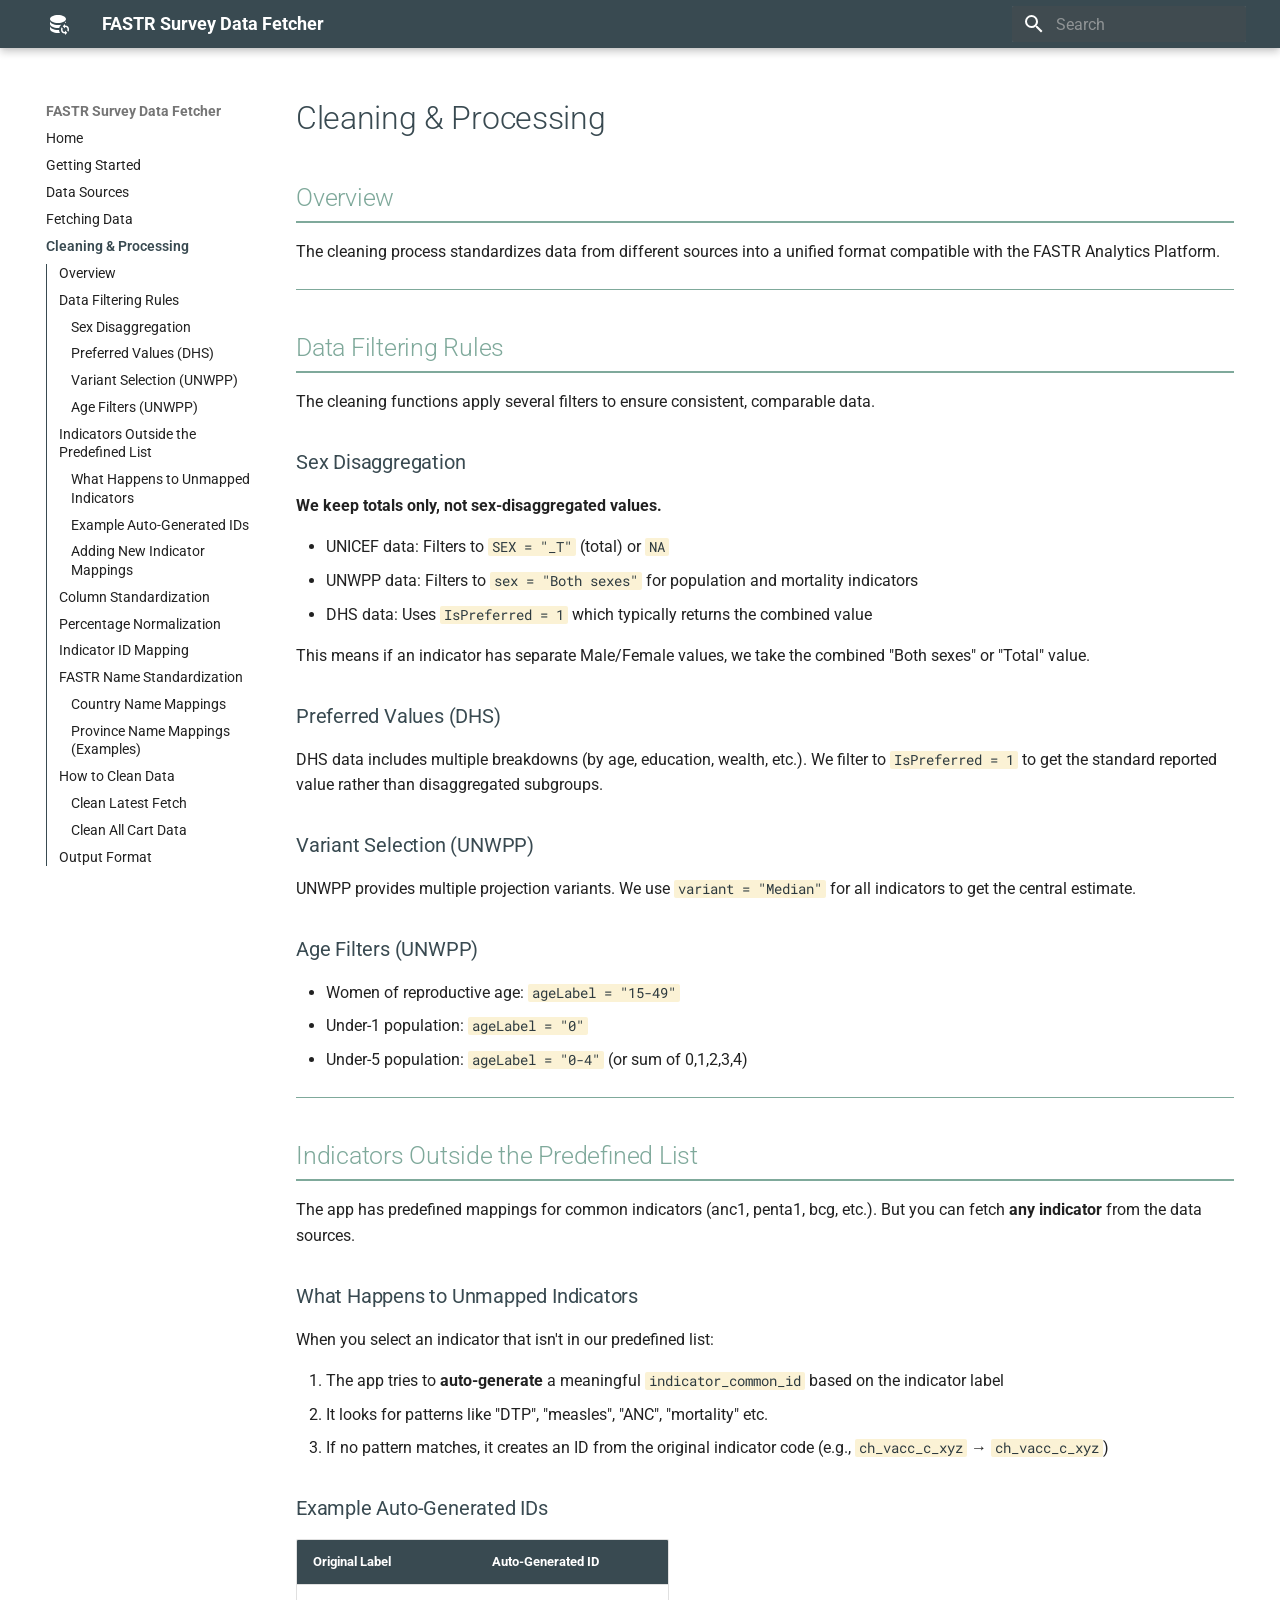
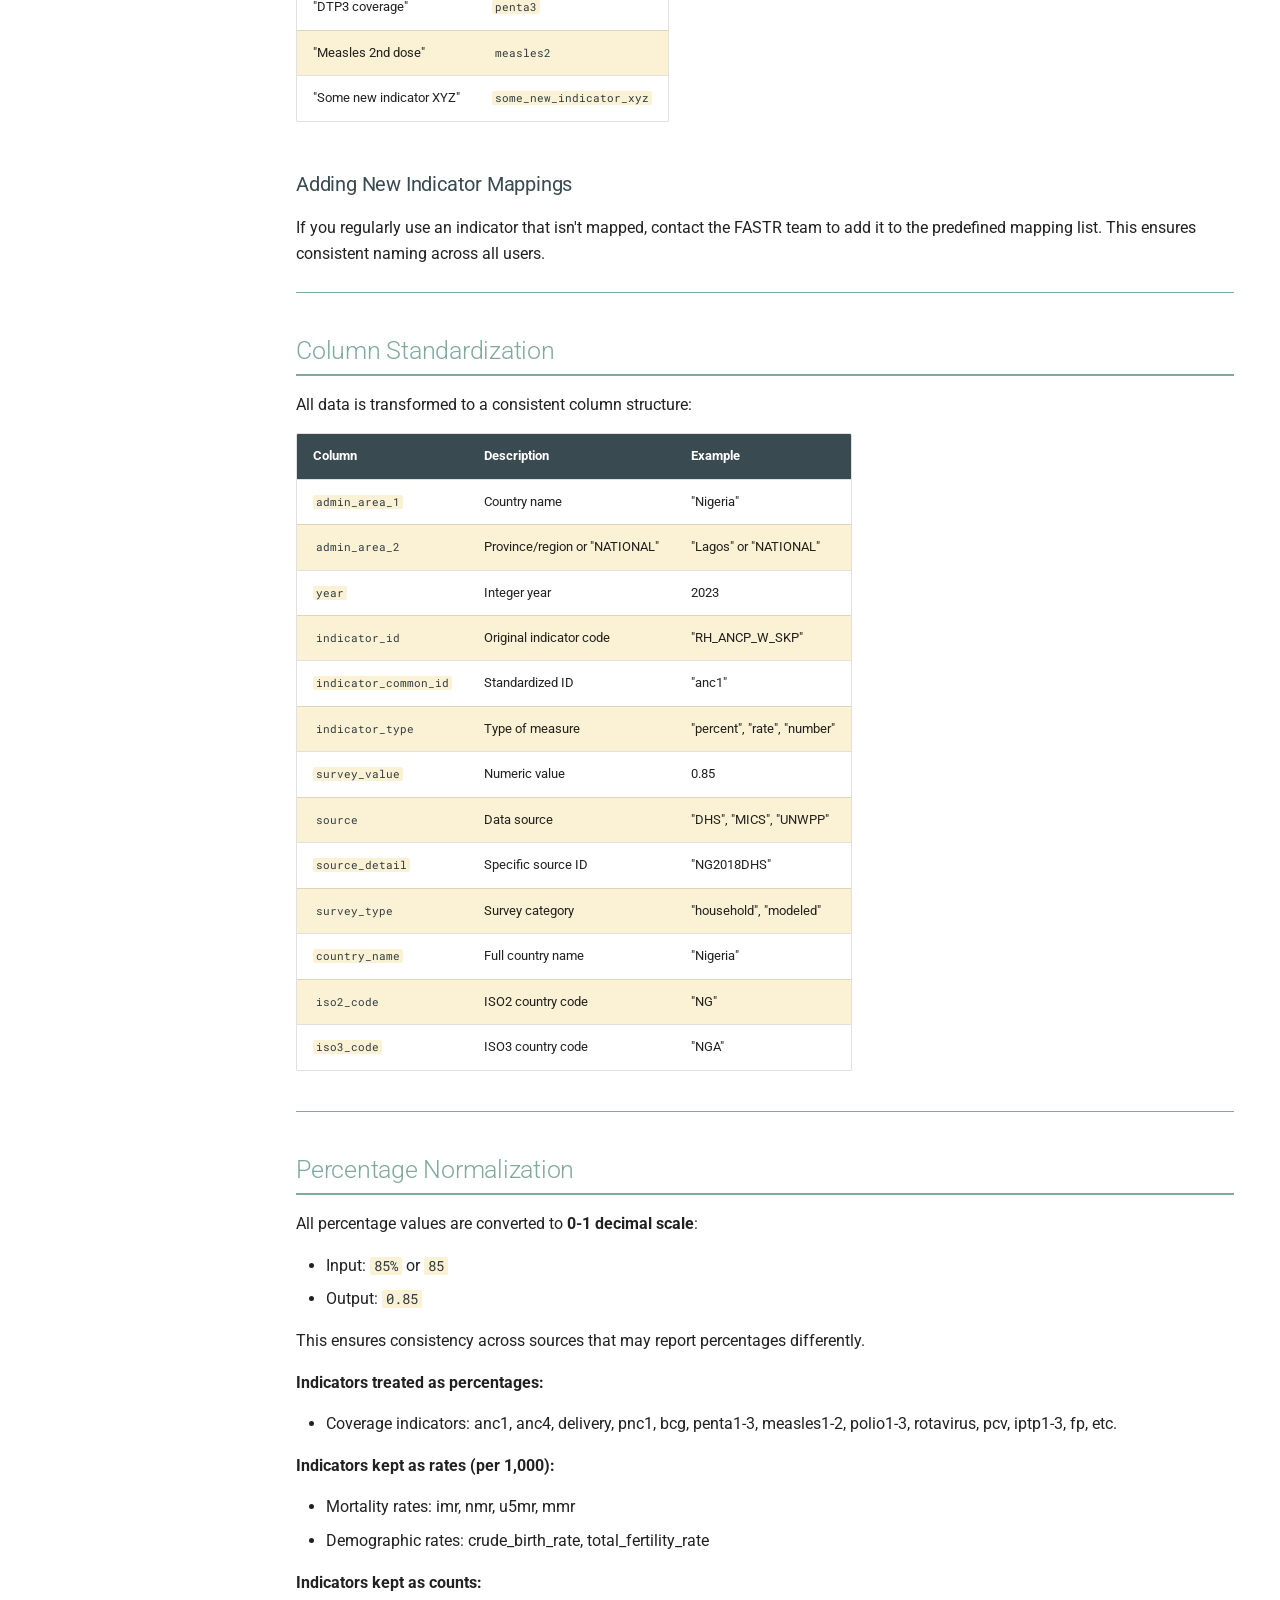
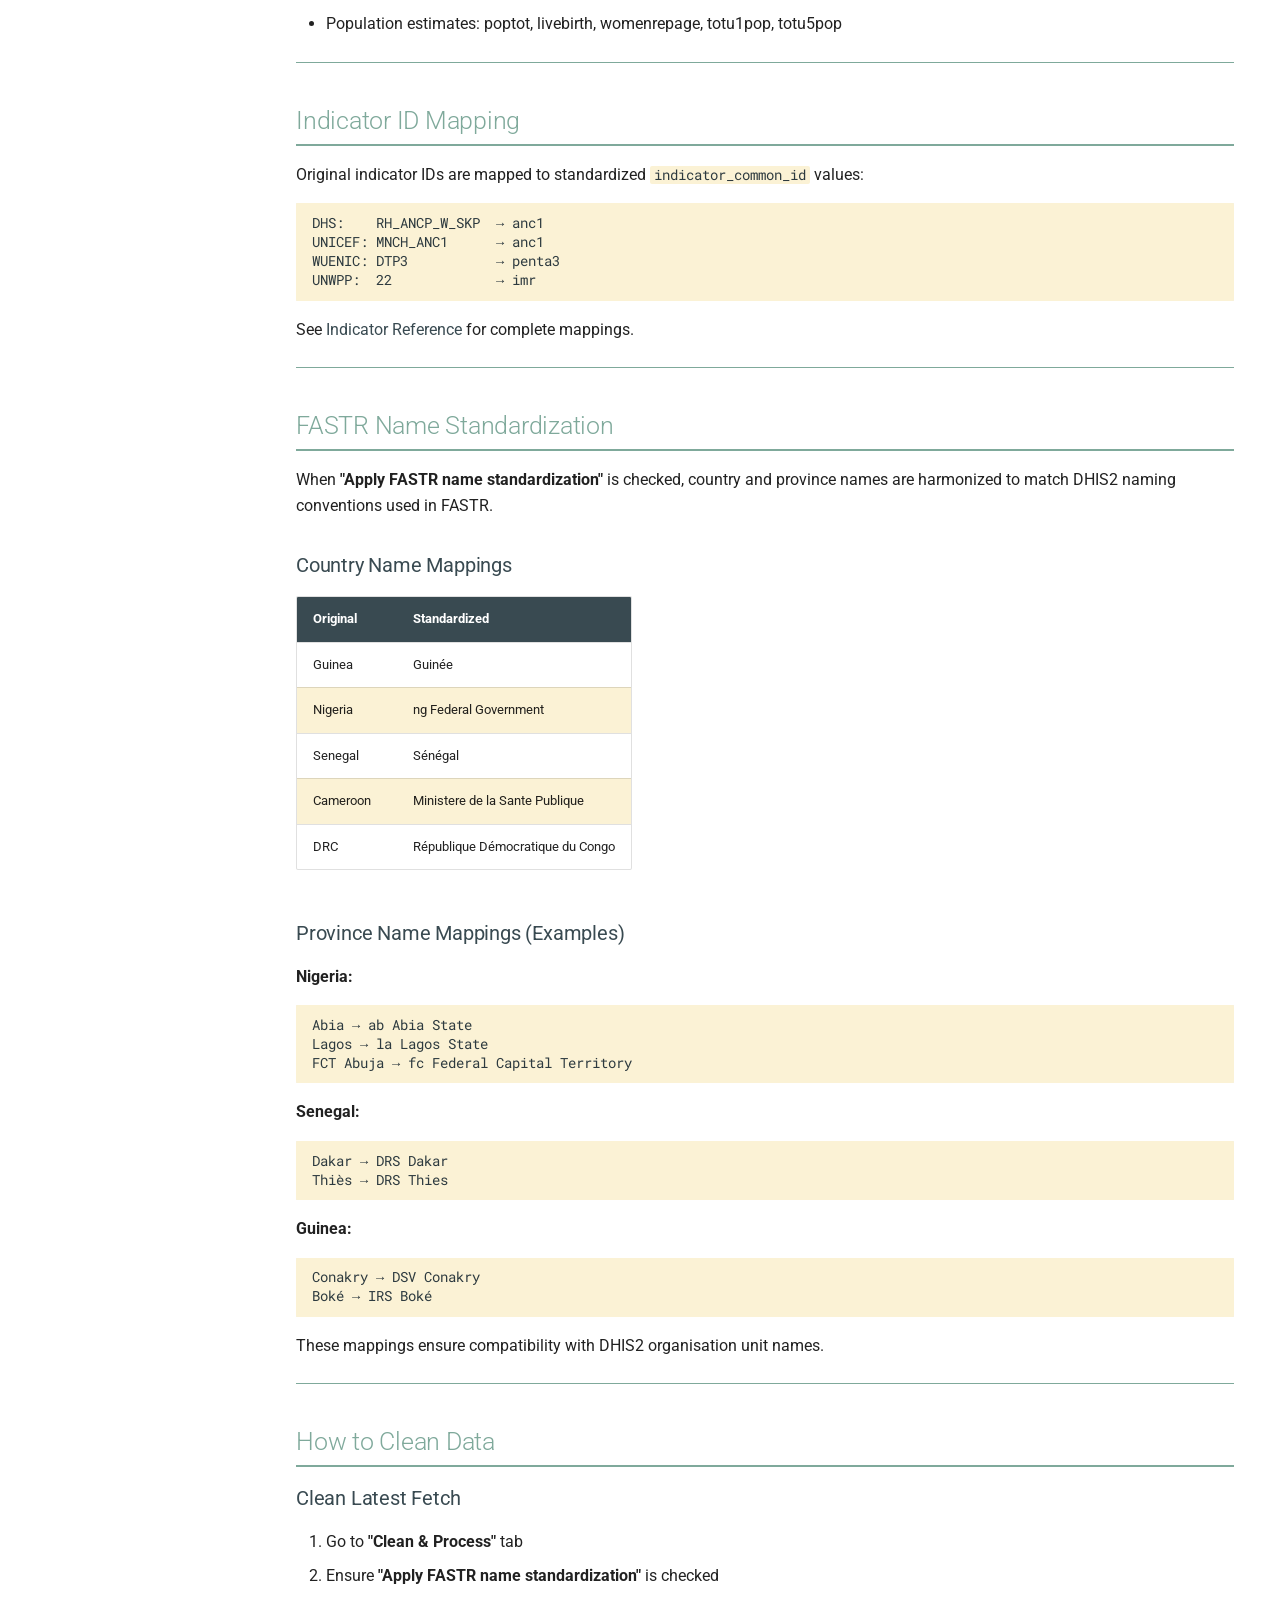
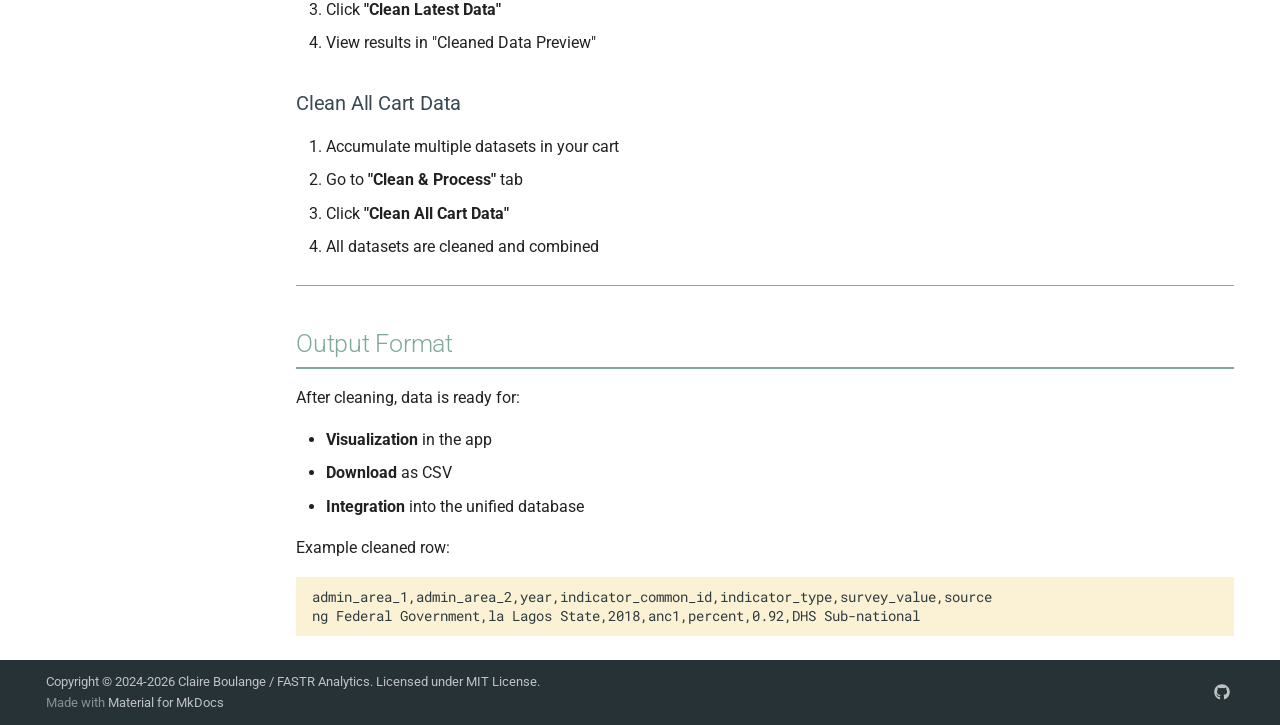
==== commit 742cf4c5: "Deployed dacfa0b with MkDocs version: 1.6.1" ====
--- a/cleaning-processing/index.html
+++ b/cleaning-processing/index.html
@@ -9,7 +9,7 @@
         <meta name="description" content="Documentation for the FASTR Survey Data Fetcher application">
       
       
-        <meta name="author" content="FASTR Analytics">
+        <meta name="author" content="Claire Boulange / FASTR Analytics">
       
       
       
@@ -1002,6 +1002,11 @@
     <div class="md-footer-meta__inner md-grid">
       <div class="md-copyright">
   
+    <div class="md-copyright__highlight">
+      Copyright &copy; 2024-2026 Claire Boulange / FASTR Analytics. Licensed under MIT License.
+
+    </div>
+  
   
     Made with
     <a href="https://squidfunk.github.io/mkdocs-material/" target="_blank" rel="noopener">
@@ -1010,6 +1015,22 @@
   
 </div>
       
+        
+<div class="md-social">
+  
+    
+    
+    
+    
+      
+      
+    
+    <a href="https://github.com/FASTR-Analytics/survey-data-fetcher" target="_blank" rel="noopener" title="github.com" class="md-social__link">
+      <svg xmlns="http://www.w3.org/2000/svg" viewBox="0 0 512 512"><!--! Font Awesome Free 7.1.0 by @fontawesome - https://fontawesome.com License - https://fontawesome.com/license/free (Icons: CC BY 4.0, Fonts: SIL OFL 1.1, Code: MIT License) Copyright 2025 Fonticons, Inc.--><path d="M173.9 397.4c0 2-2.3 3.6-5.2 3.6-3.3.3-5.6-1.3-5.6-3.6 0-2 2.3-3.6 5.2-3.6 3-.3 5.6 1.3 5.6 3.6m-31.1-4.5c-.7 2 1.3 4.3 4.3 4.9 2.6 1 5.6 0 6.2-2s-1.3-4.3-4.3-5.2c-2.6-.7-5.5.3-6.2 2.3m44.2-1.7c-2.9.7-4.9 2.6-4.6 4.9.3 2 2.9 3.3 5.9 2.6 2.9-.7 4.9-2.6 4.6-4.6-.3-1.9-3-3.2-5.9-2.9M252.8 8C114.1 8 8 113.3 8 252c0 110.9 69.8 205.8 169.5 239.2 12.8 2.3 17.3-5.6 17.3-12.1 0-6.2-.3-40.4-.3-61.4 0 0-70 15-84.7-29.8 0 0-11.4-29.1-27.8-36.6 0 0-22.9-15.7 1.6-15.4 0 0 24.9 2 38.6 25.8 21.9 38.6 58.6 27.5 72.9 20.9 2.3-16 8.8-27.1 16-33.7-55.9-6.2-112.3-14.3-112.3-110.5 0-27.5 7.6-41.3 23.6-58.9-2.6-6.5-11.1-33.3 2.6-67.9 20.9-6.5 69 27 69 27 20-5.6 41.5-8.5 62.8-8.5s42.8 2.9 62.8 8.5c0 0 48.1-33.6 69-27 13.7 34.7 5.2 61.4 2.6 67.9 16 17.7 25.8 31.5 25.8 58.9 0 96.5-58.9 104.2-114.8 110.5 9.2 7.9 17 22.9 17 46.4 0 33.7-.3 75.4-.3 83.6 0 6.5 4.6 14.4 17.3 12.1C436.2 457.8 504 362.9 504 252 504 113.3 391.5 8 252.8 8M105.2 352.9c-1.3 1-1 3.3.7 5.2 1.6 1.6 3.9 2.3 5.2 1 1.3-1 1-3.3-.7-5.2-1.6-1.6-3.9-2.3-5.2-1m-10.8-8.1c-.7 1.3.3 2.9 2.3 3.9 1.6 1 3.6.7 4.3-.7.7-1.3-.3-2.9-2.3-3.9-2-.6-3.6-.3-4.3.7m32.4 35.6c-1.6 1.3-1 4.3 1.3 6.2 2.3 2.3 5.2 2.6 6.5 1 1.3-1.3.7-4.3-1.3-6.2-2.2-2.3-5.2-2.6-6.5-1m-11.4-14.7c-1.6 1-1.6 3.6 0 5.9s4.3 3.3 5.6 2.3c1.6-1.3 1.6-3.9 0-6.2-1.4-2.3-4-3.3-5.6-2"/></svg>
+    </a>
+  
+</div>
+      
     </div>
   </div>
 </footer>
--- a/stylesheets/custom.css
+++ b/stylesheets/custom.css
@@ -135,6 +135,27 @@
   border-color: var(--sage);
 }
 
+/* Headings */
+.md-typeset h1 {
+  color: var(--slate);
+}
+
+.md-typeset h2 {
+  color: var(--sage);
+  border-bottom: 2px solid var(--sage);
+  padding-bottom: 0.3rem;
+}
+
+.md-typeset h3 {
+  color: var(--slate);
+}
+
+.md-typeset h4,
+.md-typeset h5,
+.md-typeset h6 {
+  color: var(--sage);
+}
+
 /* Table of contents active */
 .md-nav__link--active {
   color: var(--slate) !important;
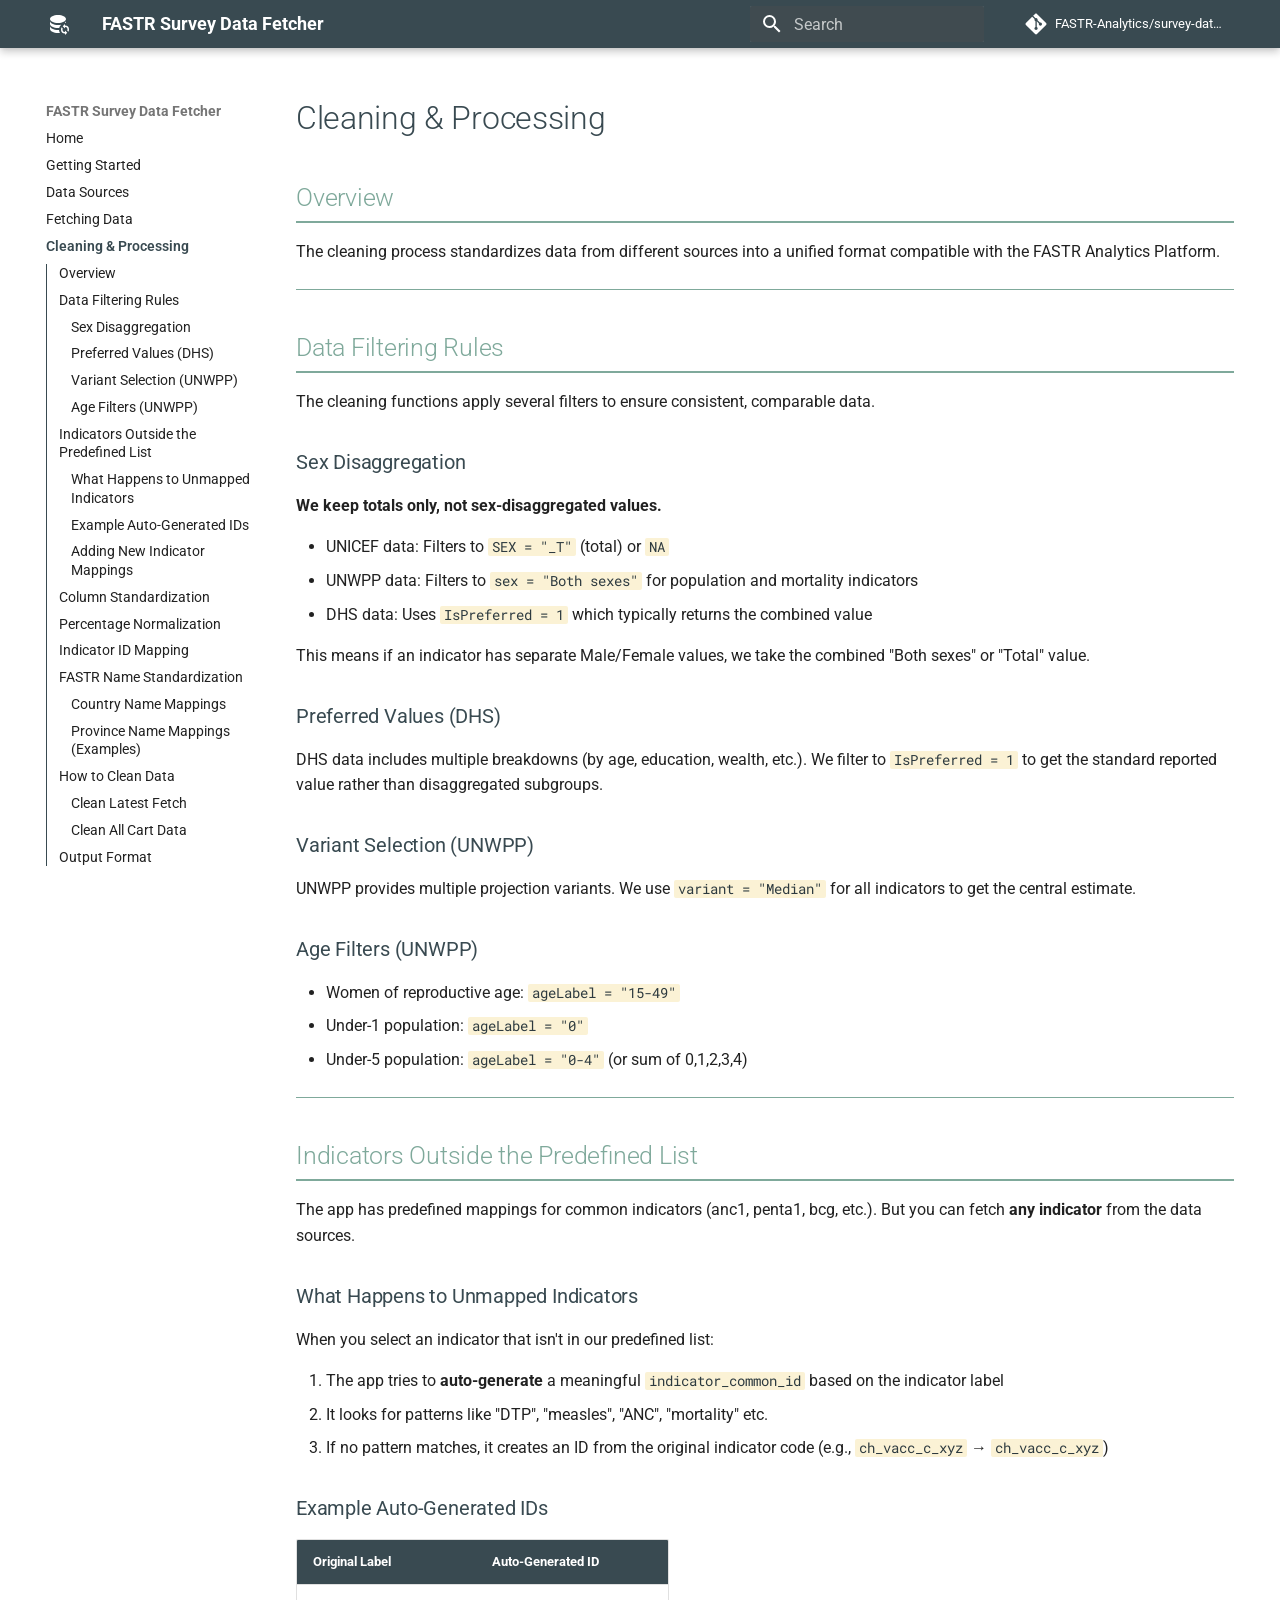
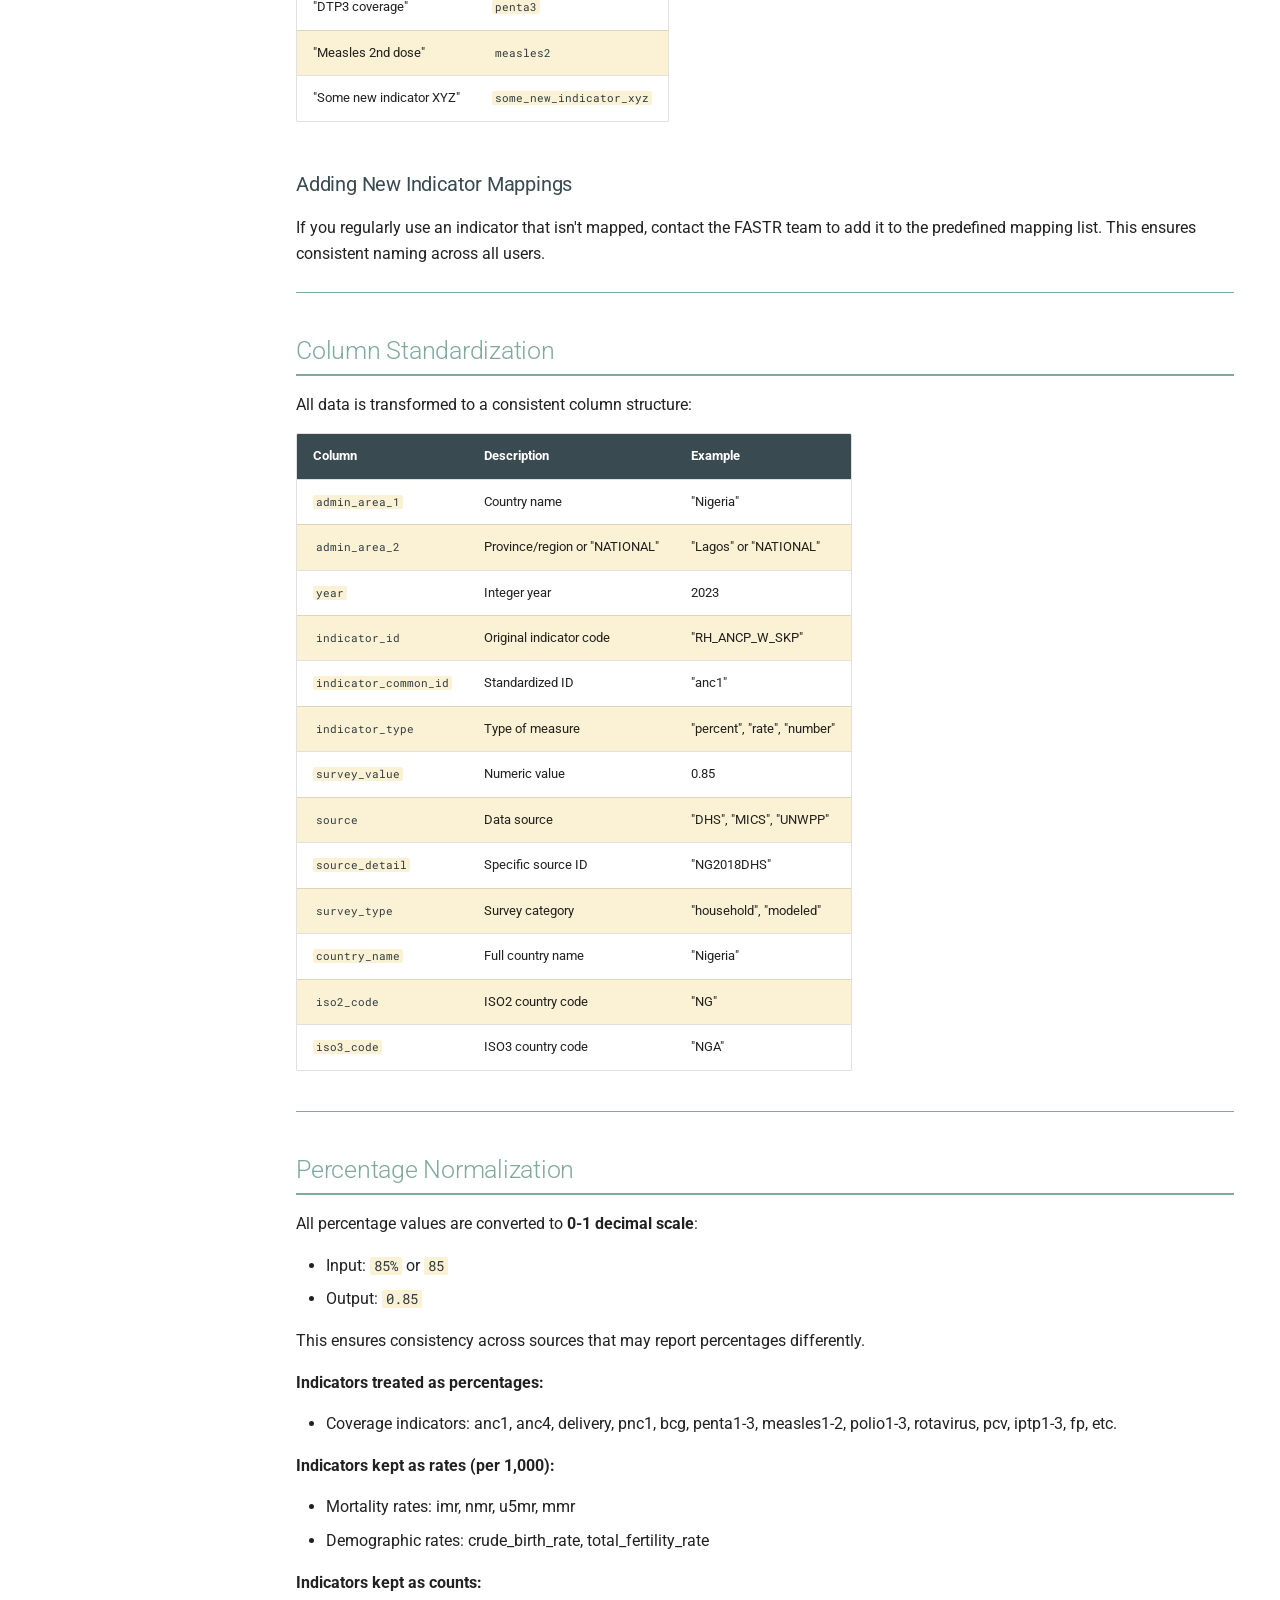
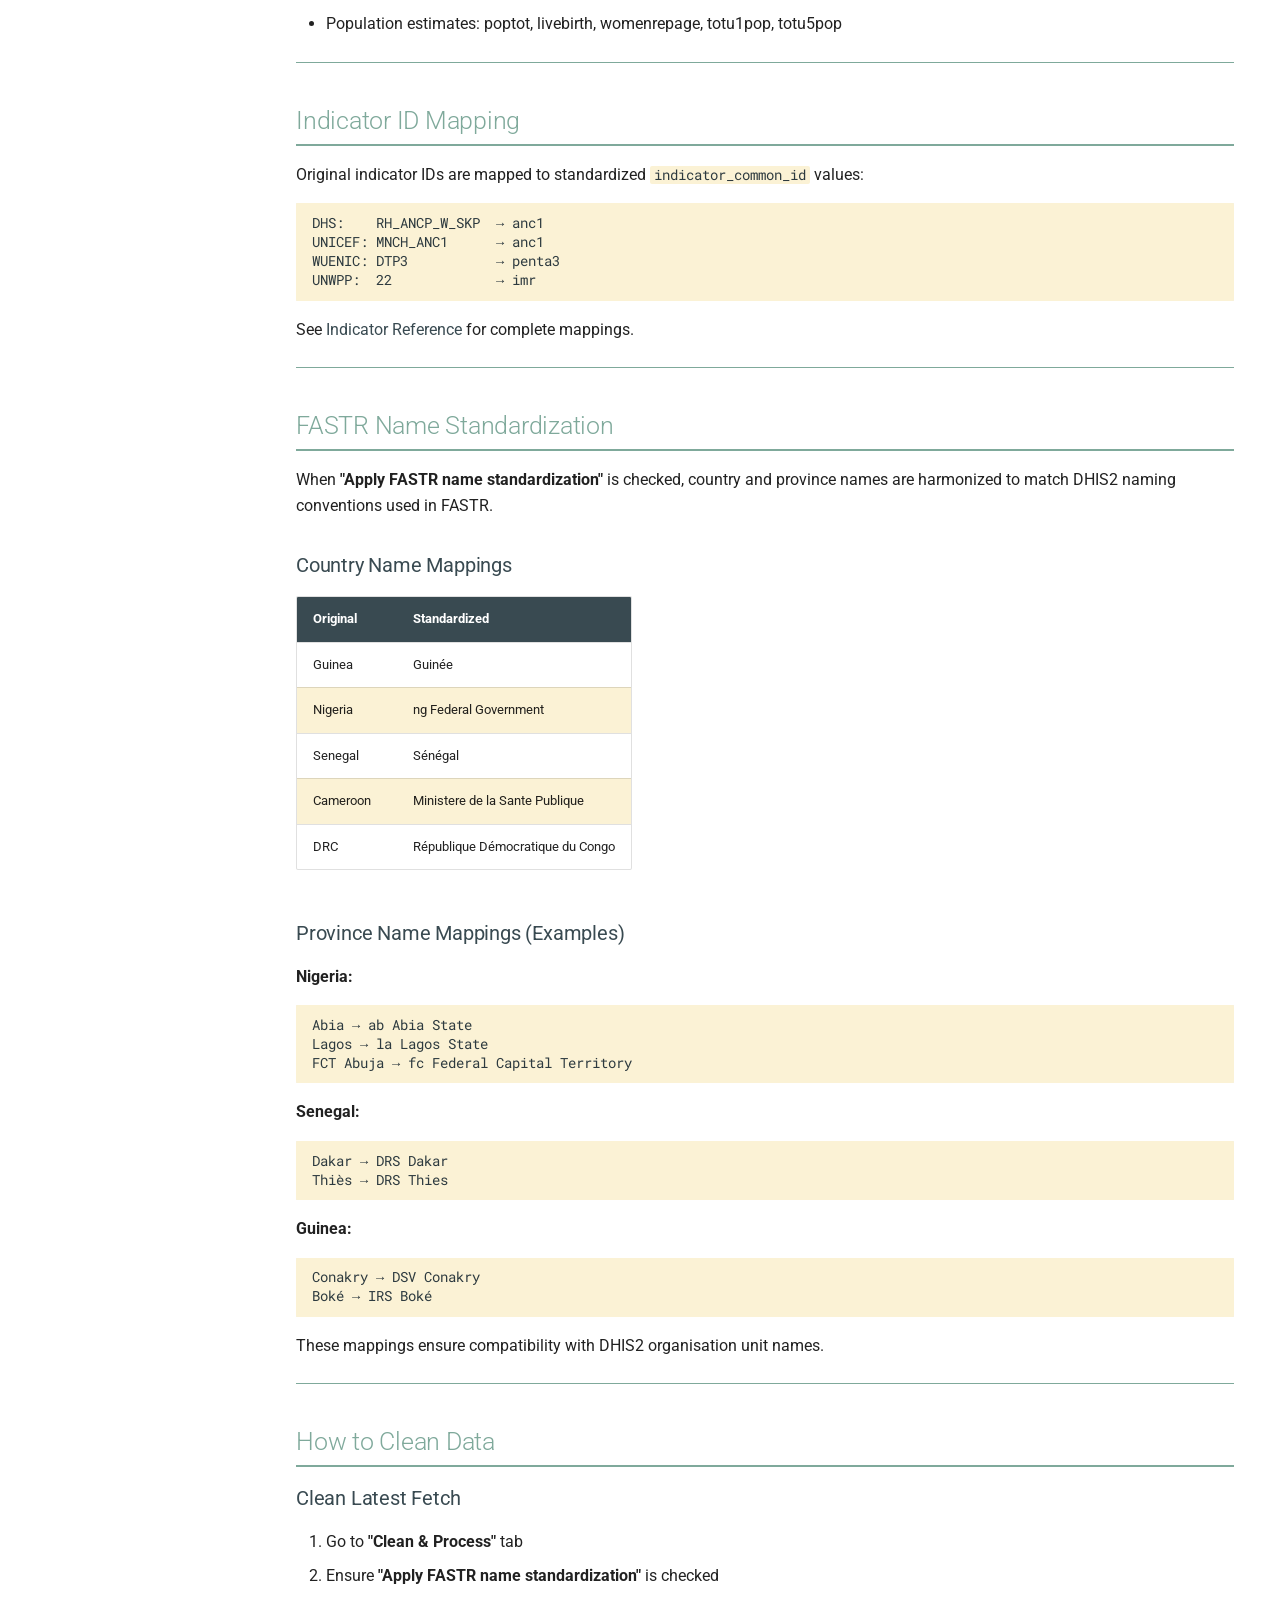
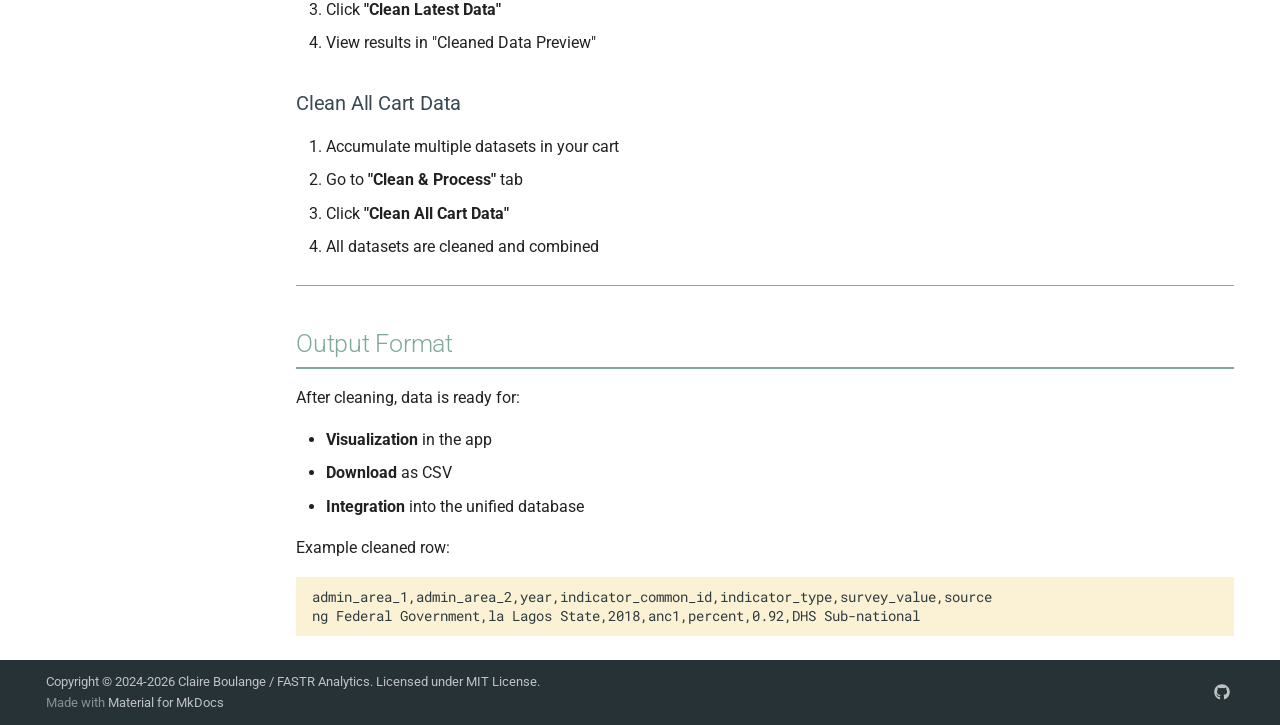
==== commit 20fb33e6: "Deployed ea731a6 with MkDocs version: 1.6.1" ====
--- a/cleaning-processing/index.html
+++ b/cleaning-processing/index.html
@@ -167,6 +167,18 @@
       
     
     
+      <div class="md-header__source">
+        <a href="https://github.com/FASTR-Analytics/survey-data-fetcher" title="Go to repository" class="md-source" data-md-component="source">
+  <div class="md-source__icon md-icon">
+    
+    <svg xmlns="http://www.w3.org/2000/svg" viewBox="0 0 448 512"><!--! Font Awesome Free 7.1.0 by @fontawesome - https://fontawesome.com License - https://fontawesome.com/license/free (Icons: CC BY 4.0, Fonts: SIL OFL 1.1, Code: MIT License) Copyright 2025 Fonticons, Inc.--><path d="M439.6 236.1 244 40.5c-5.4-5.5-12.8-8.5-20.4-8.5s-15 3-20.4 8.4L162.5 81l51.5 51.5c27.1-9.1 52.7 16.8 43.4 43.7l49.7 49.7c34.2-11.8 61.2 31 35.5 56.7-26.5 26.5-70.2-2.9-56-37.3L240.3 199v121.9c25.3 12.5 22.3 41.8 9.1 55-6.4 6.4-15.2 10.1-24.3 10.1s-17.8-3.6-24.3-10.1c-17.6-17.6-11.1-46.9 11.2-56v-123c-20.8-8.5-24.6-30.7-18.6-45L142.6 101 8.5 235.1C3 240.6 0 247.9 0 255.5s3 15 8.5 20.4l195.6 195.7c5.4 5.4 12.7 8.4 20.4 8.4s15-3 20.4-8.4l194.7-194.7c5.4-5.4 8.4-12.8 8.4-20.4s-3-15-8.4-20.4"/></svg>
+  </div>
+  <div class="md-source__repository">
+    FASTR-Analytics/survey-data-fetcher
+  </div>
+</a>
+      </div>
+    
   </nav>
   
 </header>
@@ -202,6 +214,18 @@
     </a>
     FASTR Survey Data Fetcher
   </label>
+  
+    <div class="md-nav__source">
+      <a href="https://github.com/FASTR-Analytics/survey-data-fetcher" title="Go to repository" class="md-source" data-md-component="source">
+  <div class="md-source__icon md-icon">
+    
+    <svg xmlns="http://www.w3.org/2000/svg" viewBox="0 0 448 512"><!--! Font Awesome Free 7.1.0 by @fontawesome - https://fontawesome.com License - https://fontawesome.com/license/free (Icons: CC BY 4.0, Fonts: SIL OFL 1.1, Code: MIT License) Copyright 2025 Fonticons, Inc.--><path d="M439.6 236.1 244 40.5c-5.4-5.5-12.8-8.5-20.4-8.5s-15 3-20.4 8.4L162.5 81l51.5 51.5c27.1-9.1 52.7 16.8 43.4 43.7l49.7 49.7c34.2-11.8 61.2 31 35.5 56.7-26.5 26.5-70.2-2.9-56-37.3L240.3 199v121.9c25.3 12.5 22.3 41.8 9.1 55-6.4 6.4-15.2 10.1-24.3 10.1s-17.8-3.6-24.3-10.1c-17.6-17.6-11.1-46.9 11.2-56v-123c-20.8-8.5-24.6-30.7-18.6-45L142.6 101 8.5 235.1C3 240.6 0 247.9 0 255.5s3 15 8.5 20.4l195.6 195.7c5.4 5.4 12.7 8.4 20.4 8.4s15-3 20.4-8.4l194.7-194.7c5.4-5.4 8.4-12.8 8.4-20.4s-3-15-8.4-20.4"/></svg>
+  </div>
+  <div class="md-source__repository">
+    FASTR-Analytics/survey-data-fetcher
+  </div>
+</a>
+    </div>
   
   <ul class="md-nav__list" data-md-scrollfix>
     
@@ -727,6 +751,9 @@
                 
                   
 
+
+  
+  
 
 
 <h1 id="cleaning-processing">Cleaning &amp; Processing<a class="headerlink" href="#cleaning-processing" title="Permanent link">&para;</a></h1>
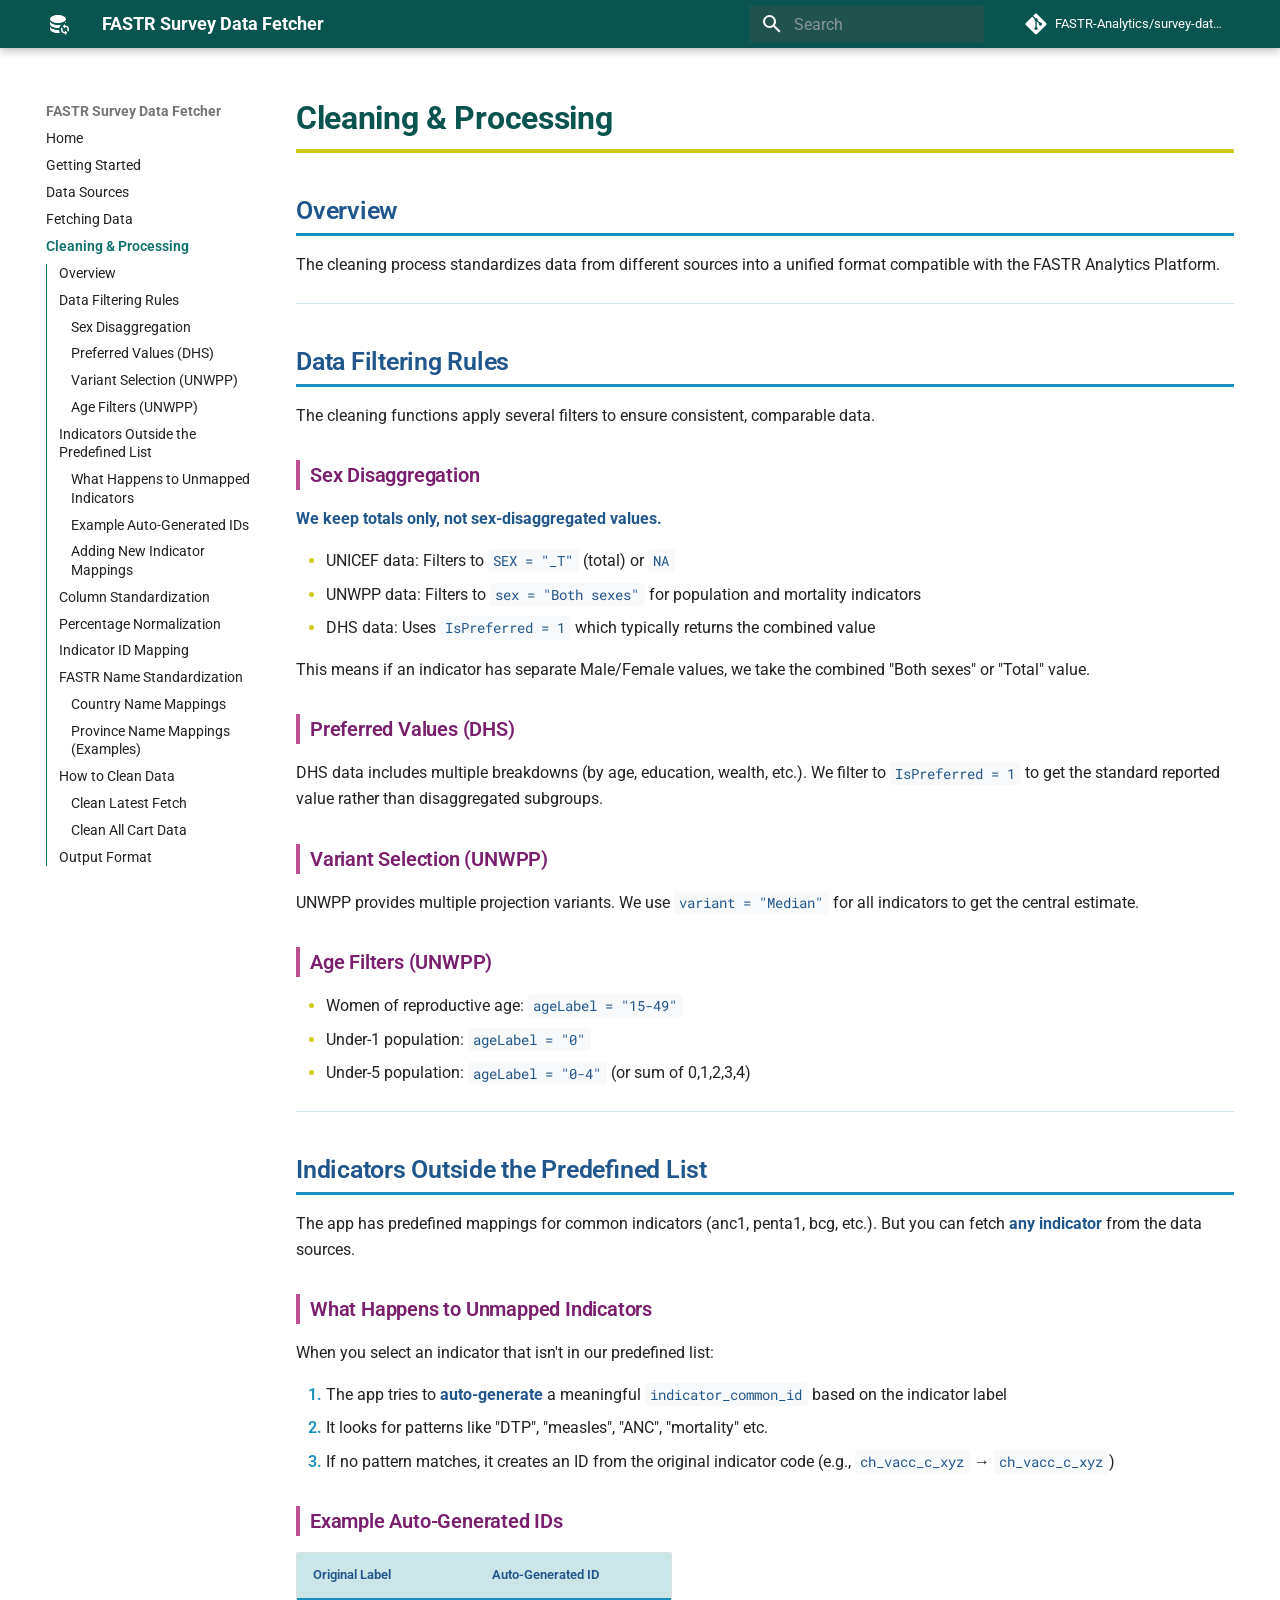
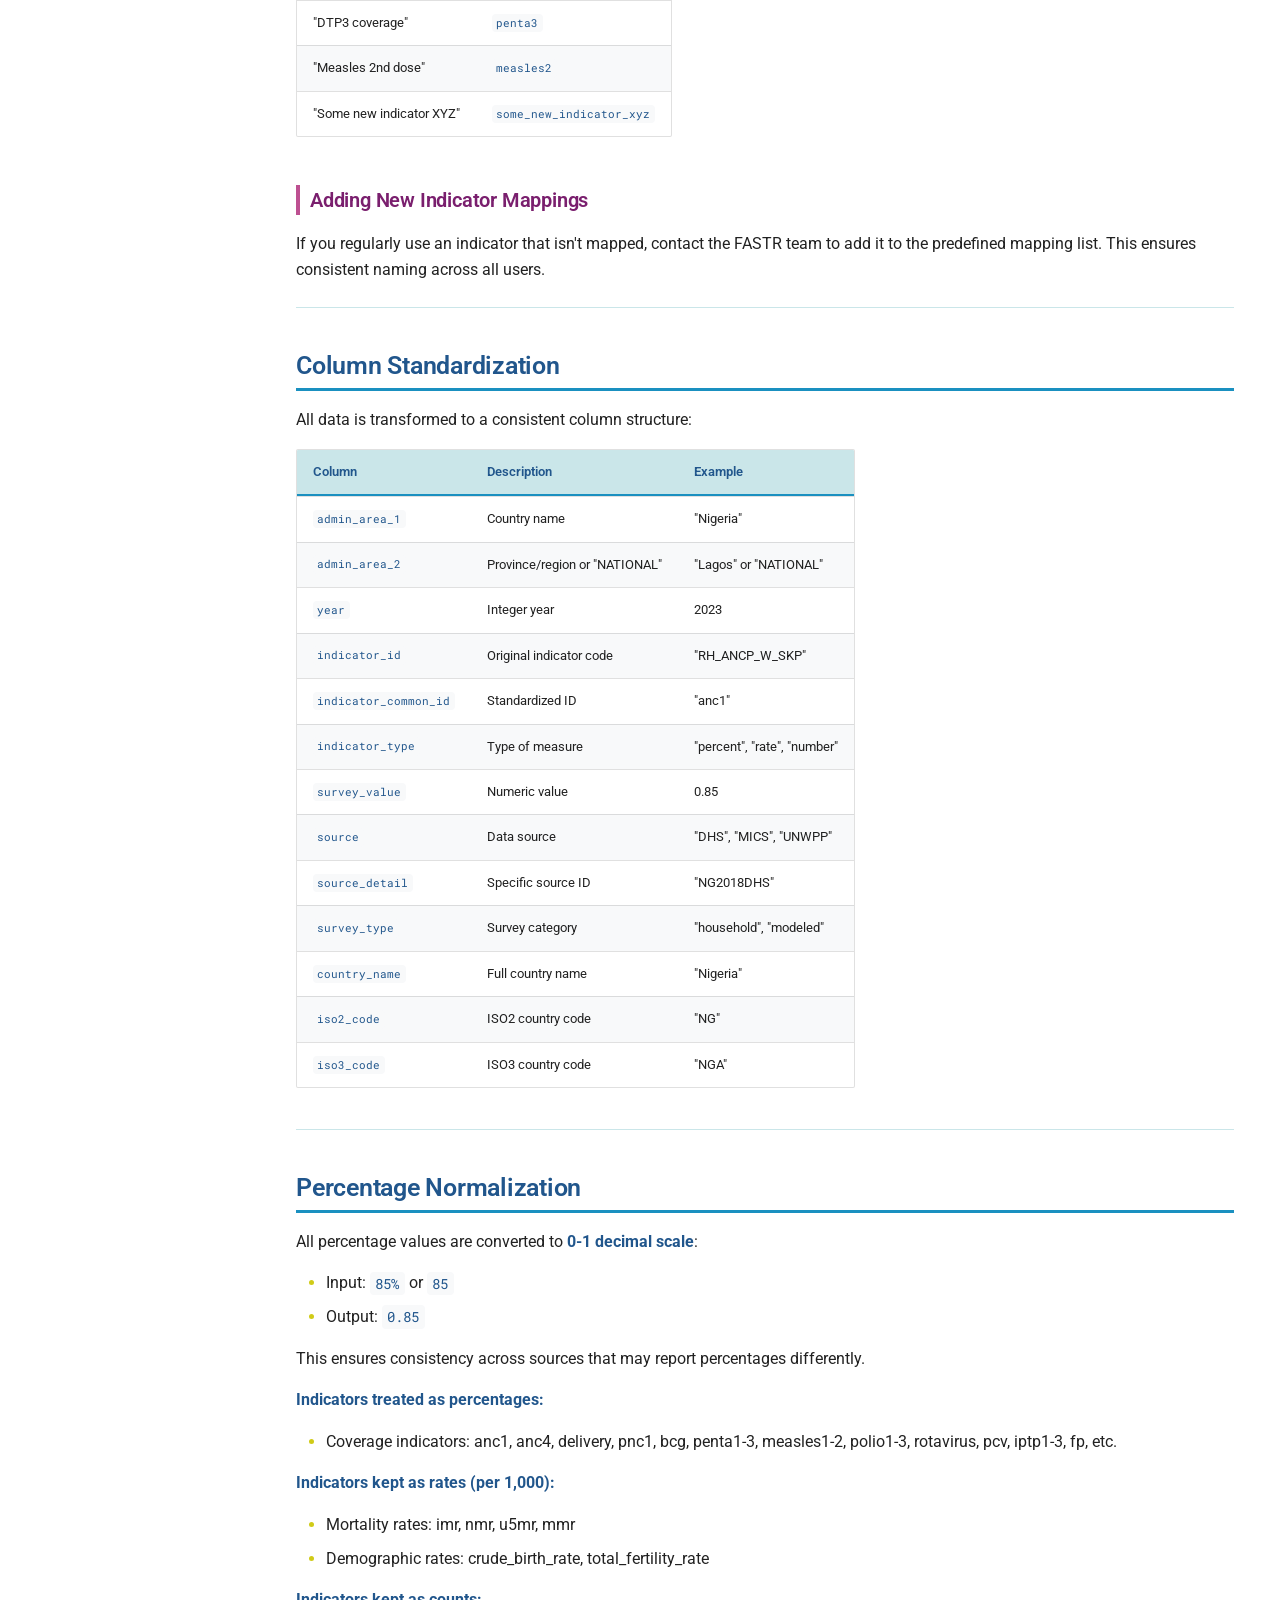
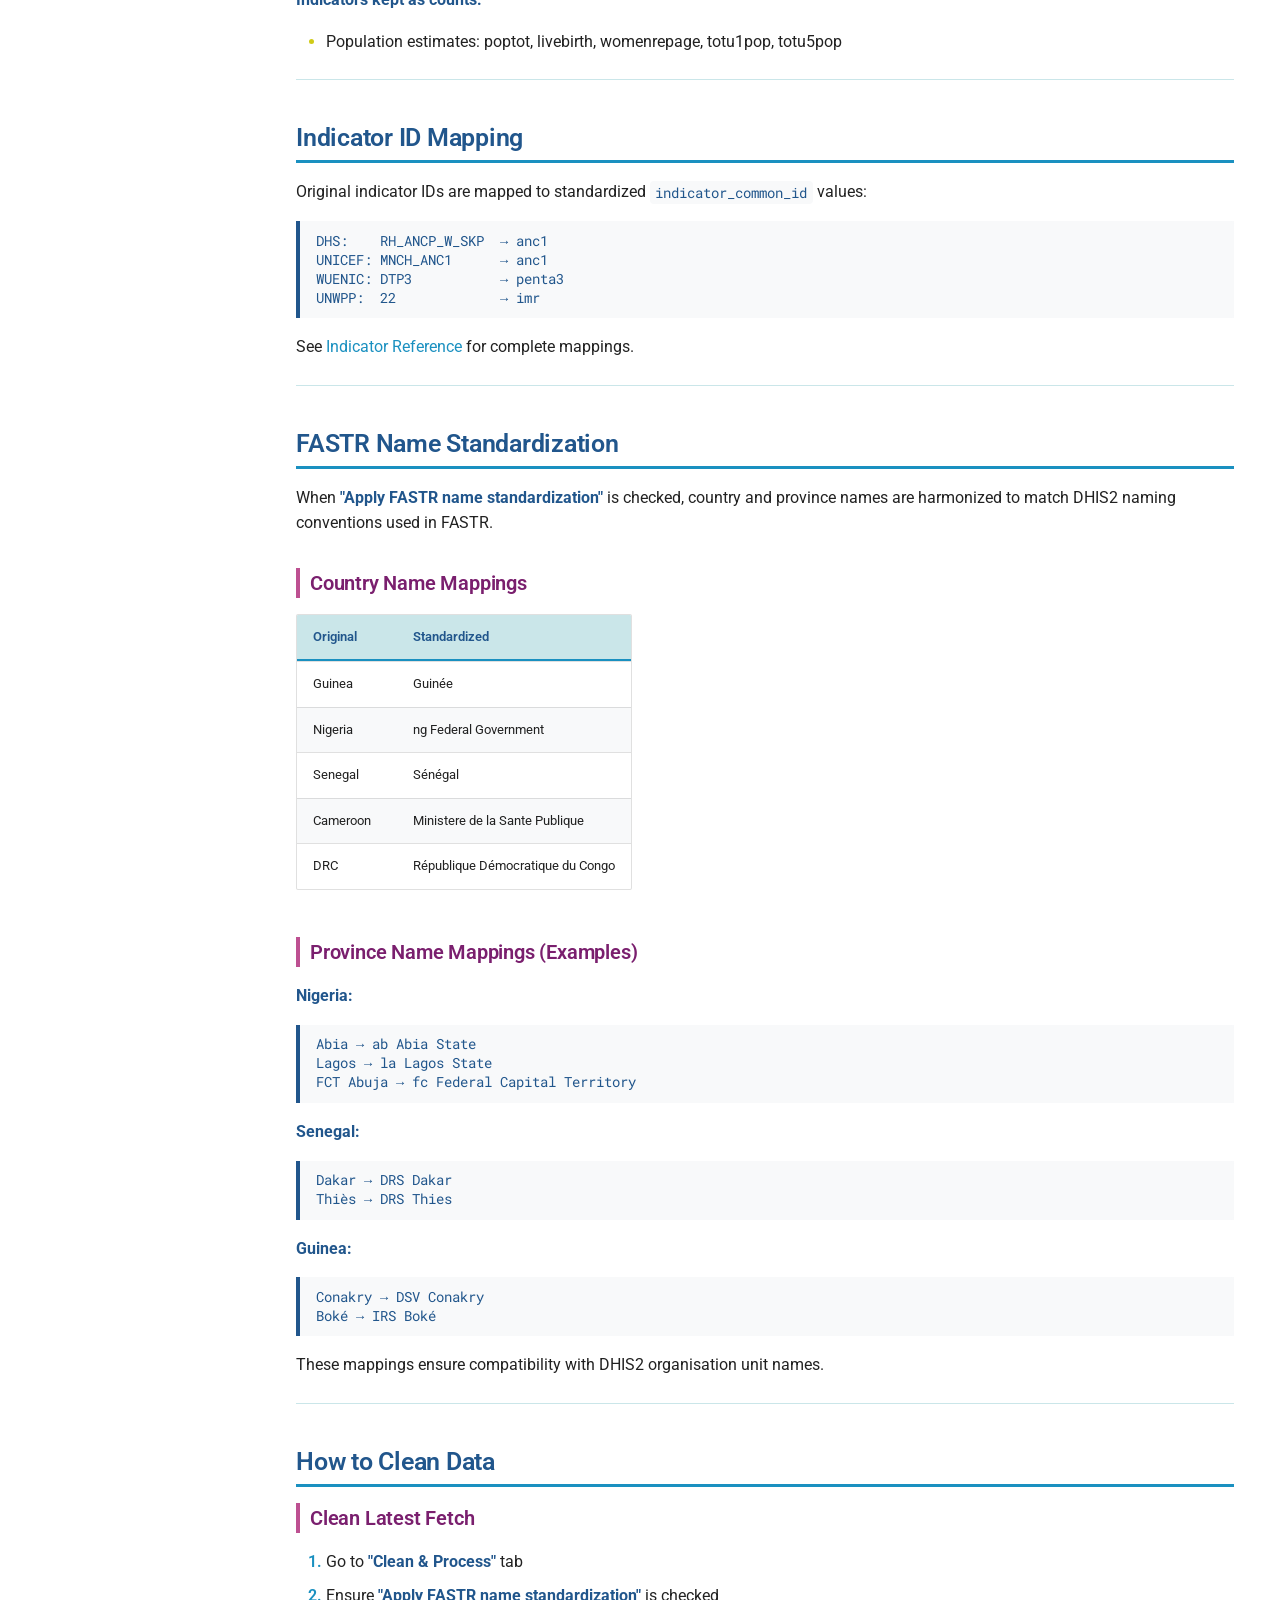
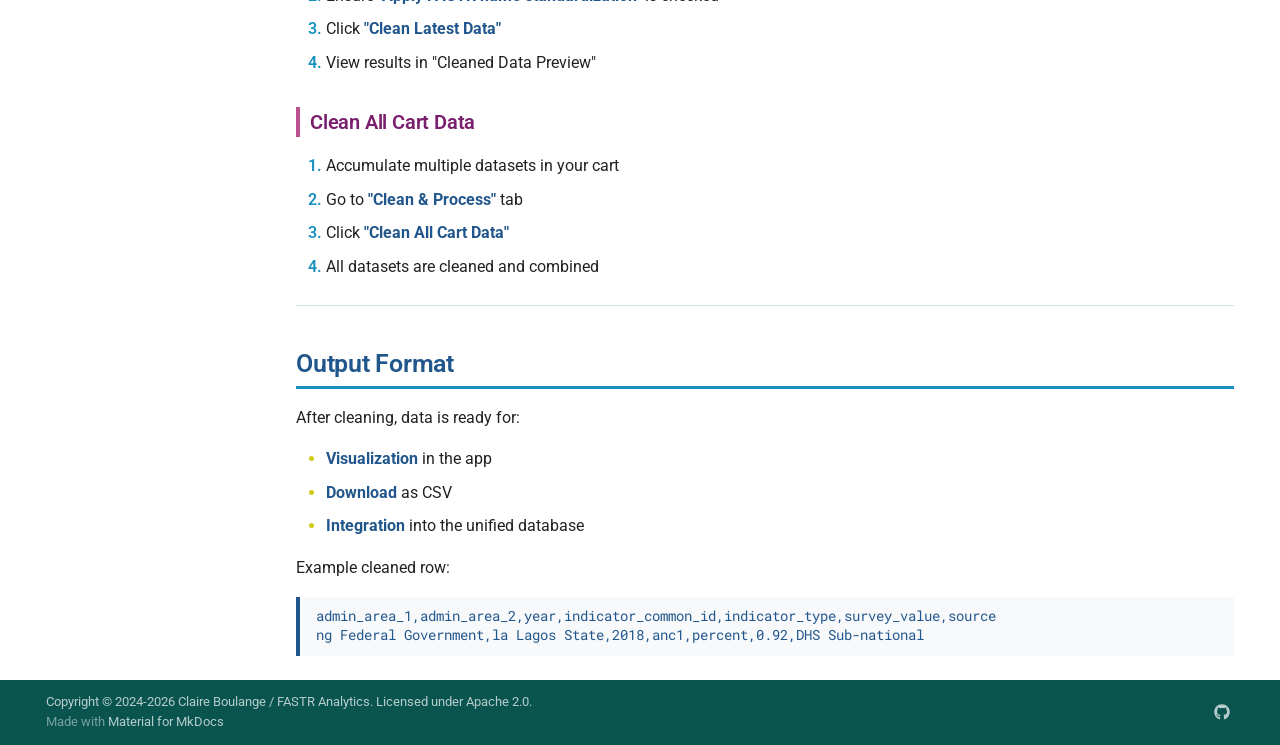
==== commit e956e5b0: "Deployed acd6af8 with MkDocs version: 1.6.1" ====
--- a/cleaning-processing/index.html
+++ b/cleaning-processing/index.html
@@ -1030,7 +1030,7 @@
       <div class="md-copyright">
   
     <div class="md-copyright__highlight">
-      Copyright &copy; 2024-2026 Claire Boulange / FASTR Analytics. Licensed under MIT License.
+      Copyright &copy; 2024-2026 Claire Boulange / FASTR Analytics. Licensed under Apache 2.0.
 
     </div>
   
--- a/stylesheets/custom.css
+++ b/stylesheets/custom.css
@@ -1,172 +1,299 @@
 /* ========================================
-   FASTR DOCS - CUSTOM COLOR PALETTE
+   FASTR MKDOCS THEME
    ========================================
-   #394a51 - Dark slate (primary)
-   #7fa99b - Sage green (secondary)
-   #fbf2d5 - Cream (background)
-   #fdc57b - Warm orange (accent)
+   Official FASTR brand colors and styling
 */
 
 :root {
-  --md-primary-fg-color: #394a51;
-  --md-primary-bg-color: #ffffff;
-  --md-accent-fg-color: #fdc57b;
-  --md-accent-bg-color: #fdc57b;
-
-  --slate: #394a51;
-  --sage: #7fa99b;
-  --cream: #fbf2d5;
-  --orange: #fdc57b;
-  --text-dark: #2d3a3f;
-  --text-light: #ffffff;
-}
-
-/* Header */
+  /* Primary Colors */
+  --fastr-deep-green: #09544F;
+  --fastr-dark-green: #0C716B;
+  --fastr-green: #1F9A9C;
+  --fastr-lime: #D0CB17;
+  --fastr-navy: #21568C;
+  --fastr-blue: #1A90C0;
+  --fastr-light-blue: #CAE6E9;
+
+  /* Secondary Colors */
+  --fastr-gold: #D8A822;
+  --fastr-purple: #7A1F6E;
+  --fastr-orchid: #BD5091;
+  --fastr-coral: #FF6462;
+
+  /* Text & Background */
+  --text-dark: #2c3e50;
+  --text-medium: #7f8c8d;
+  --bg-white: #ffffff;
+  --bg-light: #f8f9fa;
+  --border-light: #dee2e6;
+
+  /* MkDocs Material overrides */
+  --md-primary-fg-color: var(--fastr-dark-green);
+  --md-primary-bg-color: var(--bg-white);
+  --md-accent-fg-color: var(--fastr-lime);
+}
+
+/* ========================================
+   HEADER
+   ======================================== */
 .md-header {
-  background-color: var(--slate);
+  background-color: var(--fastr-deep-green);
 }
 
 .md-header__title {
-  color: var(--text-light);
-}
-
-/* Navigation tabs */
+  color: var(--bg-white);
+}
+
 .md-tabs {
-  background-color: var(--slate);
-}
-
-/* Sidebar */
-.md-nav__link--active {
-  color: var(--slate) !important;
-  font-weight: 600;
-}
-
-.md-nav__link:hover {
-  color: var(--sage);
-}
-
-/* Content links */
-.md-typeset a {
-  color: var(--slate);
-}
-
-.md-typeset a:hover {
-  color: var(--sage);
-}
-
-/* Code blocks */
-.md-typeset code {
-  background-color: var(--cream);
-  color: var(--text-dark);
-}
-
-.md-typeset pre {
-  background-color: #f5f0e1;
-}
-
-/* Tables */
-.md-typeset table:not([class]) th {
-  background-color: var(--slate);
-  color: var(--text-light);
-}
-
-.md-typeset table:not([class]) tr:nth-child(even) {
-  background-color: var(--cream);
-}
-
-/* Admonitions */
-.md-typeset .admonition,
-.md-typeset details {
-  border-left-color: var(--sage);
-}
-
-.md-typeset .admonition.tip,
-.md-typeset details.tip {
-  border-left-color: var(--sage);
-}
-
-.md-typeset .admonition.warning,
-.md-typeset details.warning {
-  border-left-color: var(--orange);
-}
-
-.md-typeset .admonition-title,
-.md-typeset summary {
-  background-color: rgba(127, 169, 155, 0.1);
-}
-
-/* Buttons */
-.md-typeset .md-button {
-  background-color: var(--orange);
-  border-color: var(--orange);
-  color: var(--text-dark);
-}
-
-.md-typeset .md-button:hover {
-  background-color: #e5ab5f;
-  border-color: #e5ab5f;
-}
-
-/* Footer */
-.md-footer {
-  background-color: var(--slate);
-}
-
-/* Search */
-.md-search__input {
-  background-color: rgba(255, 255, 255, 0.1);
-}
-
-/* Mermaid diagrams */
-.mermaid {
-  background-color: var(--cream);
-  padding: 1rem;
-  border-radius: 4px;
-}
-
-/* Blockquotes */
-.md-typeset blockquote {
-  border-left-color: var(--sage);
-  background-color: var(--cream);
-}
-
-/* Horizontal rules */
-.md-typeset hr {
-  border-color: var(--sage);
-}
-
-/* Headings */
+  background-color: var(--fastr-dark-green);
+}
+
+/* ========================================
+   HEADINGS
+   ======================================== */
 .md-typeset h1 {
-  color: var(--slate);
+  color: var(--fastr-deep-green);
+  font-weight: 700;
+  border-bottom: 4px solid var(--fastr-lime);
+  padding-bottom: 0.3em;
 }
 
 .md-typeset h2 {
-  color: var(--sage);
-  border-bottom: 2px solid var(--sage);
-  padding-bottom: 0.3rem;
+  color: var(--fastr-navy);
+  font-weight: 600;
+  border-bottom: 3px solid var(--fastr-blue);
+  padding-bottom: 0.2em;
 }
 
 .md-typeset h3 {
-  color: var(--slate);
+  color: var(--fastr-purple);
+  font-weight: 600;
+  border-left: 4px solid var(--fastr-orchid);
+  padding-left: 0.5em;
 }
 
 .md-typeset h4,
 .md-typeset h5,
 .md-typeset h6 {
-  color: var(--sage);
-}
-
-/* Table of contents active */
+  color: var(--text-dark);
+  font-weight: 600;
+}
+
+/* ========================================
+   NAVIGATION
+   ======================================== */
 .md-nav__link--active {
-  color: var(--slate) !important;
-}
-
-/* Tabs */
+  color: var(--fastr-dark-green) !important;
+  font-weight: 600;
+}
+
+.md-nav__link:hover {
+  color: var(--fastr-green);
+}
+
+/* ========================================
+   LINKS
+   ======================================== */
+.md-typeset a {
+  color: var(--fastr-blue);
+}
+
+.md-typeset a:hover {
+  color: var(--fastr-navy);
+  text-decoration: underline;
+}
+
+/* ========================================
+   EMPHASIS
+   ======================================== */
+.md-typeset strong,
+.md-typeset b {
+  color: var(--fastr-navy);
+}
+
+.md-typeset em,
+.md-typeset i {
+  color: var(--fastr-green);
+}
+
+/* ========================================
+   CODE
+   ======================================== */
+.md-typeset code {
+  background-color: var(--bg-light);
+  color: var(--fastr-navy);
+  padding: 0.2em 0.4em;
+  border-radius: 4px;
+}
+
+.md-typeset pre {
+  background-color: var(--bg-light);
+  border-left: 4px solid var(--fastr-navy);
+}
+
+/* ========================================
+   TABLES
+   ======================================== */
+.md-typeset table:not([class]) th {
+  background-color: var(--fastr-light-blue);
+  color: var(--fastr-navy);
+  font-weight: 600;
+  border-bottom: 2px solid var(--fastr-blue);
+}
+
+.md-typeset table:not([class]) tr:nth-child(even) {
+  background-color: var(--bg-light);
+}
+
+.md-typeset table:not([class]) tr:hover {
+  background-color: var(--fastr-light-blue);
+}
+
+/* ========================================
+   BLOCKQUOTES
+   ======================================== */
+.md-typeset blockquote {
+  border-left: 4px solid var(--fastr-gold);
+  background: rgba(216, 168, 34, 0.1);
+  padding: 1em;
+  border-radius: 0 6px 6px 0;
+}
+
+/* ========================================
+   ADMONITIONS
+   ======================================== */
+/* Info - Blue */
+.md-typeset .admonition.info,
+.md-typeset details.info {
+  border-color: var(--fastr-blue);
+}
+
+.md-typeset .admonition.info > .admonition-title,
+.md-typeset details.info > summary {
+  background-color: rgba(26, 144, 192, 0.1);
+}
+
+/* Tip - Green */
+.md-typeset .admonition.tip,
+.md-typeset details.tip {
+  border-color: var(--fastr-green);
+}
+
+.md-typeset .admonition.tip > .admonition-title,
+.md-typeset details.tip > summary {
+  background-color: rgba(31, 154, 156, 0.1);
+}
+
+/* Warning - Gold */
+.md-typeset .admonition.warning,
+.md-typeset details.warning {
+  border-color: var(--fastr-gold);
+}
+
+.md-typeset .admonition.warning > .admonition-title,
+.md-typeset details.warning > summary {
+  background-color: rgba(216, 168, 34, 0.1);
+}
+
+/* Danger - Coral */
+.md-typeset .admonition.danger,
+.md-typeset details.danger {
+  border-color: var(--fastr-coral);
+}
+
+.md-typeset .admonition.danger > .admonition-title,
+.md-typeset details.danger > summary {
+  background-color: rgba(255, 100, 98, 0.1);
+}
+
+/* Note - Purple */
+.md-typeset .admonition.note,
+.md-typeset details.note {
+  border-color: var(--fastr-purple);
+}
+
+.md-typeset .admonition.note > .admonition-title,
+.md-typeset details.note > summary {
+  background-color: rgba(122, 31, 110, 0.1);
+}
+
+/* ========================================
+   BUTTONS
+   ======================================== */
+.md-typeset .md-button {
+  background-color: var(--fastr-lime);
+  border-color: var(--fastr-lime);
+  color: var(--text-dark);
+  font-weight: 600;
+}
+
+.md-typeset .md-button:hover {
+  background-color: #b8b314;
+  border-color: #b8b314;
+}
+
+/* ========================================
+   FOOTER
+   ======================================== */
+.md-footer {
+  background-color: var(--fastr-deep-green);
+}
+
+.md-footer-meta {
+  background-color: var(--fastr-deep-green);
+}
+
+/* ========================================
+   SEARCH
+   ======================================== */
+.md-search__input {
+  background-color: rgba(255, 255, 255, 0.1);
+}
+
+/* ========================================
+   LISTS
+   ======================================== */
+.md-typeset ul > li::marker {
+  color: var(--fastr-lime);
+}
+
+.md-typeset ol > li::marker {
+  color: var(--fastr-blue);
+  font-weight: 600;
+}
+
+/* ========================================
+   HORIZONTAL RULES
+   ======================================== */
+.md-typeset hr {
+  border-color: var(--fastr-light-blue);
+}
+
+/* ========================================
+   TABLE OF CONTENTS
+   ======================================== */
+.md-nav--secondary .md-nav__link--active {
+  color: var(--fastr-dark-green) !important;
+}
+
+/* ========================================
+   TABS
+   ======================================== */
 .md-typeset .tabbed-labels > label:hover {
-  color: var(--sage);
+  color: var(--fastr-green);
 }
 
 .md-typeset .tabbed-set > input:checked + label {
-  border-color: var(--orange);
-  color: var(--slate);
-}
+  border-color: var(--fastr-lime);
+  color: var(--fastr-dark-green);
+}
+
+/* ========================================
+   MERMAID DIAGRAMS
+   ======================================== */
+.mermaid {
+  background-color: var(--bg-light);
+  padding: 1rem;
+  border-radius: 6px;
+  border-left: 4px solid var(--fastr-navy);
+}
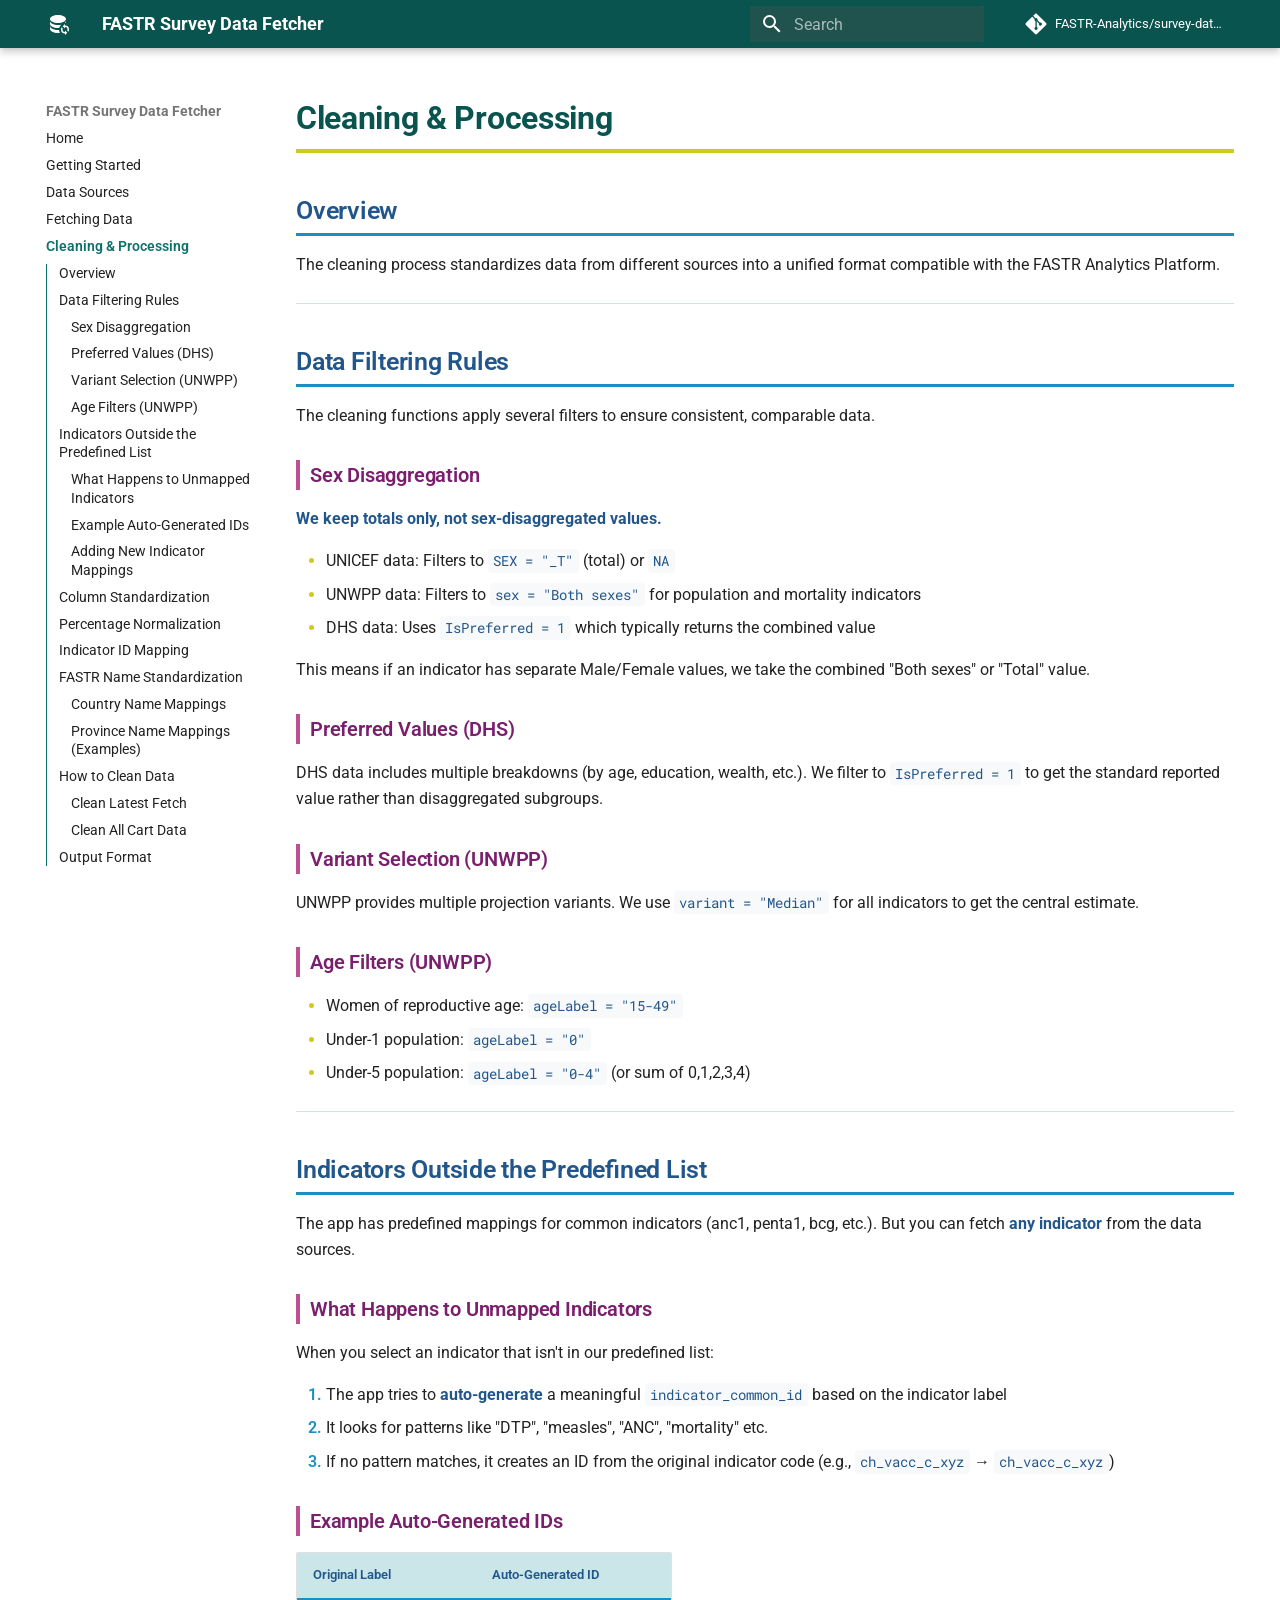
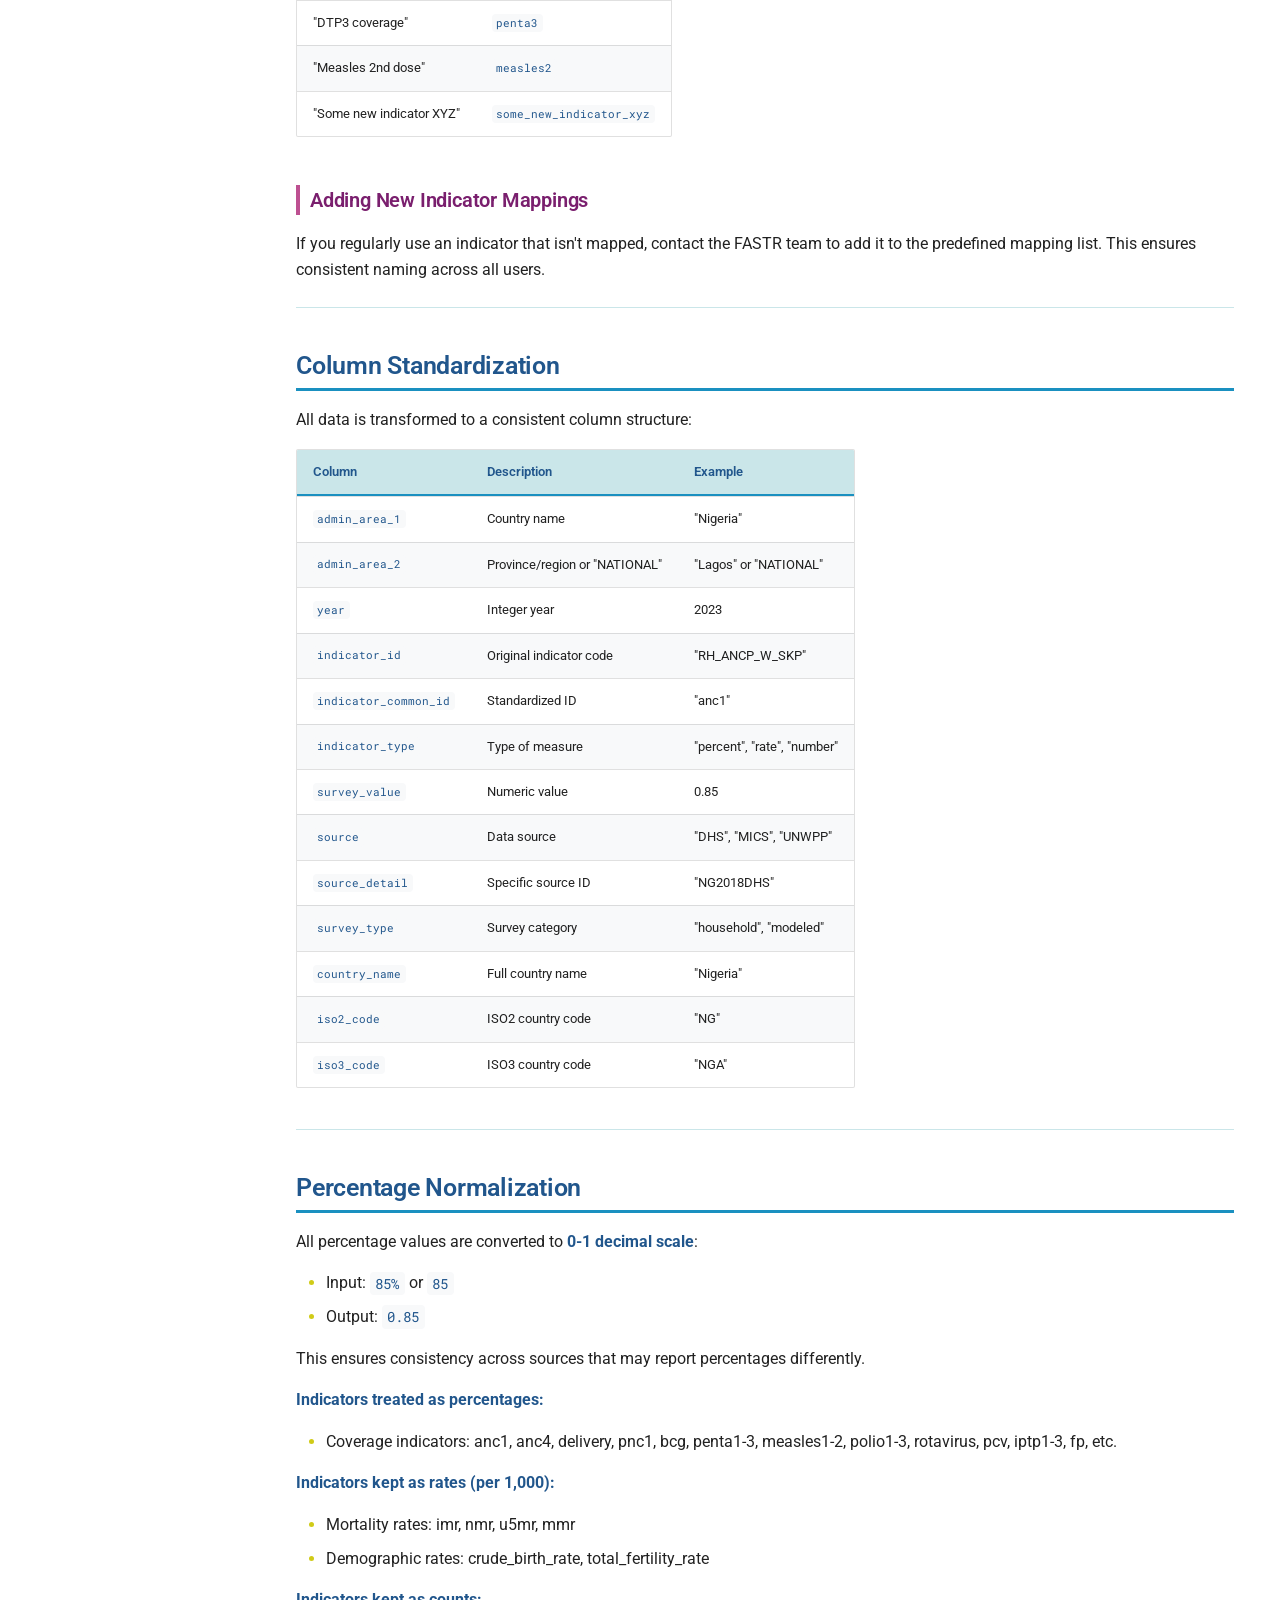
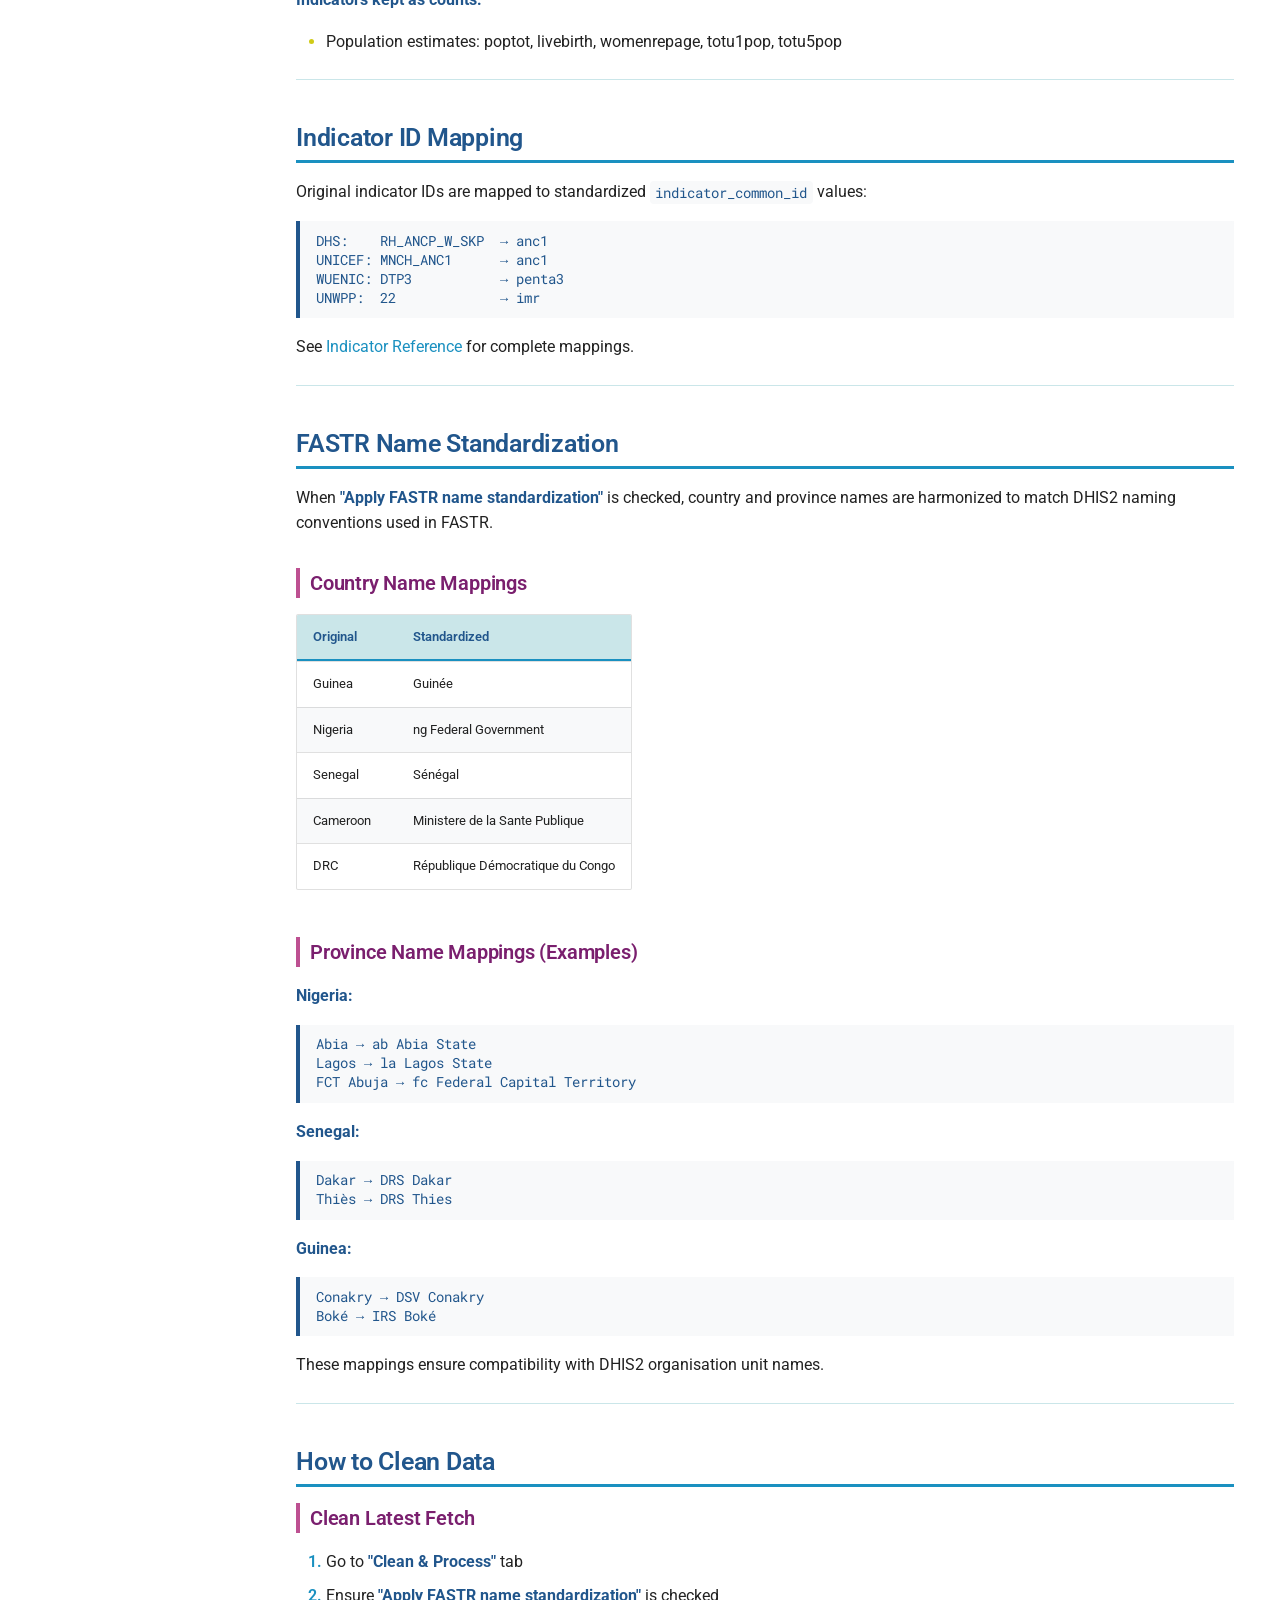
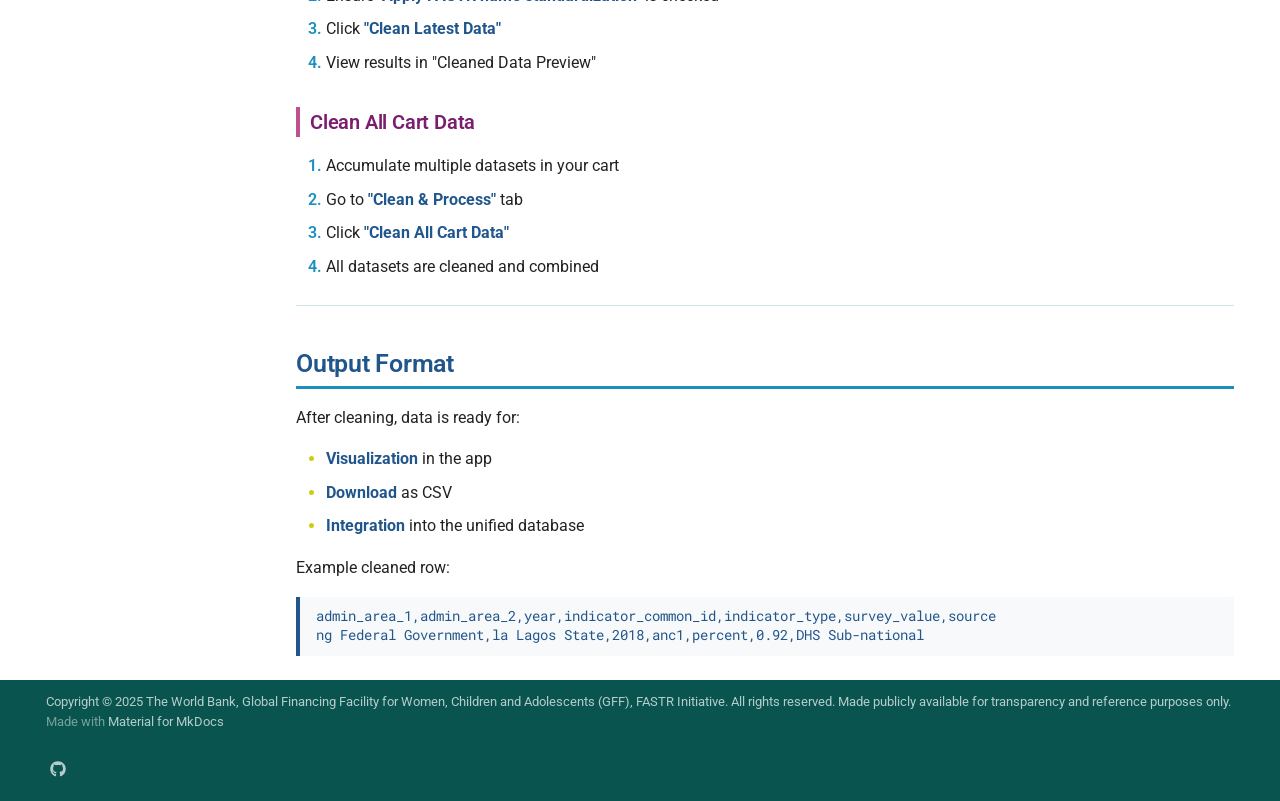
==== commit 303a09b4: "Deployed ca56bb4 with MkDocs version: 1.6.1" ====
--- a/cleaning-processing/index.html
+++ b/cleaning-processing/index.html
@@ -16,7 +16,7 @@
         <link rel="prev" href="../fetching-data/">
       
       
-        <link rel="next" href="../database-integration/">
+        <link rel="next" href="../manual-entry/">
       
       
         
@@ -651,6 +651,60 @@
   
 </nav>
       
+    </li>
+  
+
+    
+      
+      
+  
+  
+  
+  
+    <li class="md-nav__item">
+      <a href="../manual-entry/" class="md-nav__link">
+        
+  
+  
+  <span class="md-ellipsis">
+    
+  
+    Manual Entry
+  
+
+    
+  </span>
+  
+  
+
+      </a>
+    </li>
+  
+
+    
+      
+      
+  
+  
+  
+  
+    <li class="md-nav__item">
+      <a href="../data-review/" class="md-nav__link">
+        
+  
+  
+  <span class="md-ellipsis">
+    
+  
+    Data Review
+  
+
+    
+  </span>
+  
+  
+
+      </a>
     </li>
   
 
@@ -1030,7 +1084,7 @@
       <div class="md-copyright">
   
     <div class="md-copyright__highlight">
-      Copyright &copy; 2024-2026 Claire Boulange / FASTR Analytics. Licensed under Apache 2.0.
+      Copyright &copy; 2025 The World Bank, Global Financing Facility for Women, Children and Adolescents (GFF), FASTR Initiative. All rights reserved. Made publicly available for transparency and reference purposes only.
 
     </div>
   
